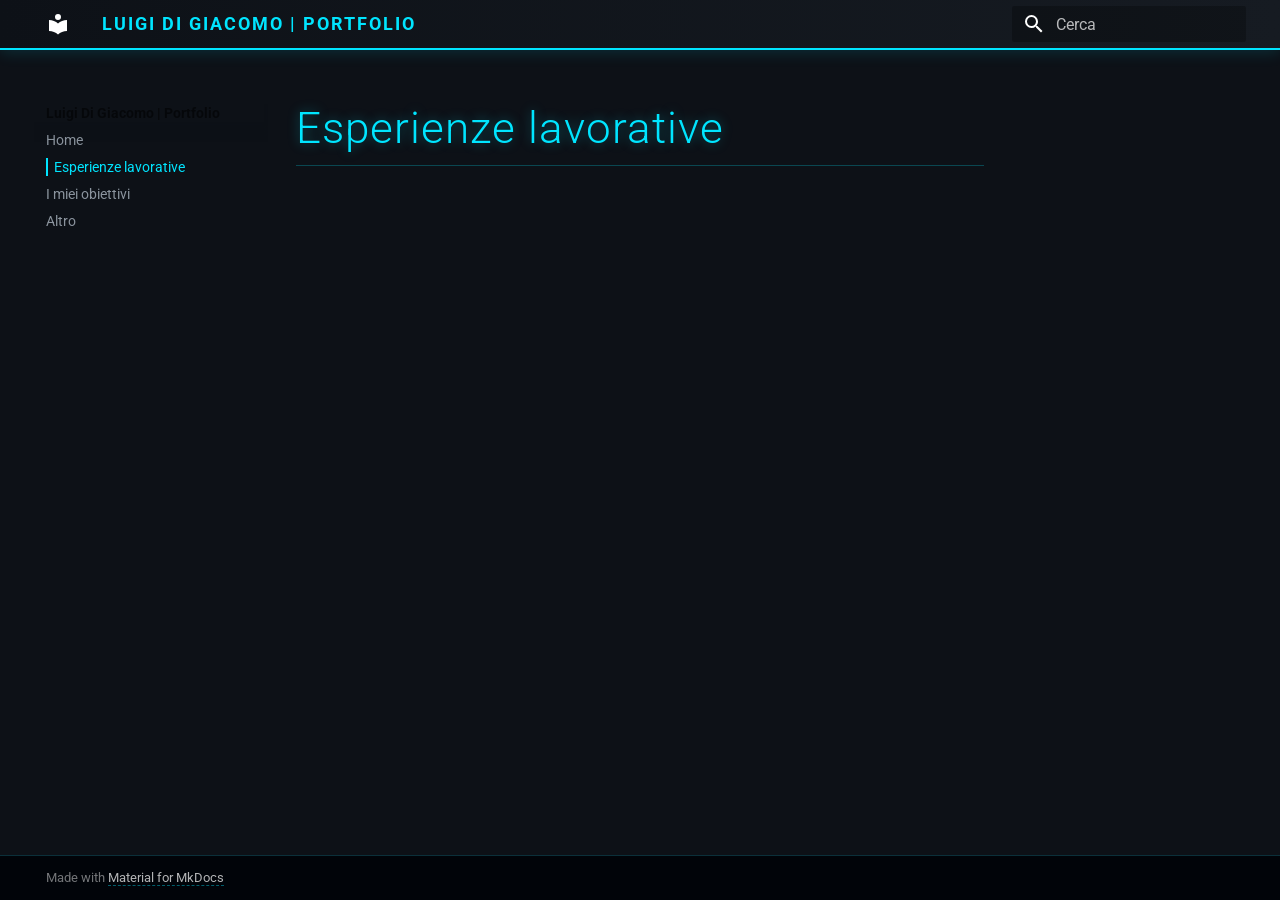
==== esperienze/index.html @ 31516c8a "Deployed  with MkDocs version: 1.6.1" ====
<!doctype html>
<html lang="it" class="no-js">
  <head>
    
      <meta charset="utf-8">
      <meta name="viewport" content="width=device-width,initial-scale=1">
      
      
        <meta name="author" content="Luigi Di Giacomo">
      
      
      
        <link rel="prev" href="..">
      
      
        <link rel="next" href="../obiettivi/">
      
      
        
      
      
      <link rel="icon" href="../assets/images/favicon.png">
      <meta name="generator" content="mkdocs-1.6.1, mkdocs-material-9.7.6">
    
    
      
        <title>Esperienze lavorative - Luigi Di Giacomo | Portfolio</title>
      
    
    
      <link rel="stylesheet" href="../assets/stylesheets/main.484c7ddc.min.css">
      
      


    
    
      
    
    
      
        
        
        <link rel="preconnect" href="https://fonts.gstatic.com" crossorigin>
        <link rel="stylesheet" href="https://fonts.googleapis.com/css?family=Roboto:300,300i,400,400i,700,700i%7CRoboto+Mono:400,400i,700,700i&display=fallback">
        <style>:root{--md-text-font:"Roboto";--md-code-font:"Roboto Mono"}</style>
      
    
    
      <link rel="stylesheet" href="../style.css">
    
    <script>__md_scope=new URL("..",location),__md_hash=e=>[...e].reduce(((e,_)=>(e<<5)-e+_.charCodeAt(0)),0),__md_get=(e,_=localStorage,t=__md_scope)=>JSON.parse(_.getItem(t.pathname+"."+e)),__md_set=(e,_,t=localStorage,a=__md_scope)=>{try{t.setItem(a.pathname+"."+e,JSON.stringify(_))}catch(e){}}</script>
    
      

    
    
  </head>
  
  
    <body dir="ltr">
  
    
    <input class="md-toggle" data-md-toggle="drawer" type="checkbox" id="__drawer" autocomplete="off">
    <input class="md-toggle" data-md-toggle="search" type="checkbox" id="__search" autocomplete="off">
    <label class="md-overlay" for="__drawer"></label>
    <div data-md-component="skip">
      
    </div>
    <div data-md-component="announce">
      
    </div>
    
    
      

  

<header class="md-header md-header--shadow" data-md-component="header">
  <nav class="md-header__inner md-grid" aria-label="Intestazione">
    <a href=".." title="Luigi Di Giacomo | Portfolio" class="md-header__button md-logo" aria-label="Luigi Di Giacomo | Portfolio" data-md-component="logo">
      
  
  <svg xmlns="http://www.w3.org/2000/svg" viewBox="0 0 24 24"><path d="M12 8a3 3 0 0 0 3-3 3 3 0 0 0-3-3 3 3 0 0 0-3 3 3 3 0 0 0 3 3m0 3.54C9.64 9.35 6.5 8 3 8v11c3.5 0 6.64 1.35 9 3.54 2.36-2.19 5.5-3.54 9-3.54V8c-3.5 0-6.64 1.35-9 3.54"/></svg>

    </a>
    <label class="md-header__button md-icon" for="__drawer">
      
      <svg xmlns="http://www.w3.org/2000/svg" viewBox="0 0 24 24"><path d="M3 6h18v2H3zm0 5h18v2H3zm0 5h18v2H3z"/></svg>
    </label>
    <div class="md-header__title" data-md-component="header-title">
      <div class="md-header__ellipsis">
        <div class="md-header__topic">
          <span class="md-ellipsis">
            Luigi Di Giacomo | Portfolio
          </span>
        </div>
        <div class="md-header__topic" data-md-component="header-topic">
          <span class="md-ellipsis">
            
              Esperienze lavorative
            
          </span>
        </div>
      </div>
    </div>
    
    
      <script>var palette=__md_get("__palette");if(palette&&palette.color){if("(prefers-color-scheme)"===palette.color.media){var media=matchMedia("(prefers-color-scheme: light)"),input=document.querySelector(media.matches?"[data-md-color-media='(prefers-color-scheme: light)']":"[data-md-color-media='(prefers-color-scheme: dark)']");palette.color.media=input.getAttribute("data-md-color-media"),palette.color.scheme=input.getAttribute("data-md-color-scheme"),palette.color.primary=input.getAttribute("data-md-color-primary"),palette.color.accent=input.getAttribute("data-md-color-accent")}for(var[key,value]of Object.entries(palette.color))document.body.setAttribute("data-md-color-"+key,value)}</script>
    
    
    
      
      
        <label class="md-header__button md-icon" for="__search">
          
          <svg xmlns="http://www.w3.org/2000/svg" viewBox="0 0 24 24"><path d="M9.5 3A6.5 6.5 0 0 1 16 9.5c0 1.61-.59 3.09-1.56 4.23l.27.27h.79l5 5-1.5 1.5-5-5v-.79l-.27-.27A6.52 6.52 0 0 1 9.5 16 6.5 6.5 0 0 1 3 9.5 6.5 6.5 0 0 1 9.5 3m0 2C7 5 5 7 5 9.5S7 14 9.5 14 14 12 14 9.5 12 5 9.5 5"/></svg>
        </label>
        <div class="md-search" data-md-component="search" role="dialog">
  <label class="md-search__overlay" for="__search"></label>
  <div class="md-search__inner" role="search">
    <form class="md-search__form" name="search">
      <input type="text" class="md-search__input" name="query" aria-label="Cerca" placeholder="Cerca" autocapitalize="off" autocorrect="off" autocomplete="off" spellcheck="false" data-md-component="search-query" required>
      <label class="md-search__icon md-icon" for="__search">
        
        <svg xmlns="http://www.w3.org/2000/svg" viewBox="0 0 24 24"><path d="M9.5 3A6.5 6.5 0 0 1 16 9.5c0 1.61-.59 3.09-1.56 4.23l.27.27h.79l5 5-1.5 1.5-5-5v-.79l-.27-.27A6.52 6.52 0 0 1 9.5 16 6.5 6.5 0 0 1 3 9.5 6.5 6.5 0 0 1 9.5 3m0 2C7 5 5 7 5 9.5S7 14 9.5 14 14 12 14 9.5 12 5 9.5 5"/></svg>
        
        <svg xmlns="http://www.w3.org/2000/svg" viewBox="0 0 24 24"><path d="M20 11v2H8l5.5 5.5-1.42 1.42L4.16 12l7.92-7.92L13.5 5.5 8 11z"/></svg>
      </label>
      <nav class="md-search__options" aria-label="Cerca">
        
        <button type="reset" class="md-search__icon md-icon" title="Cancella" aria-label="Cancella" tabindex="-1">
          
          <svg xmlns="http://www.w3.org/2000/svg" viewBox="0 0 24 24"><path d="M19 6.41 17.59 5 12 10.59 6.41 5 5 6.41 10.59 12 5 17.59 6.41 19 12 13.41 17.59 19 19 17.59 13.41 12z"/></svg>
        </button>
      </nav>
      
    </form>
    <div class="md-search__output">
      <div class="md-search__scrollwrap" tabindex="0" data-md-scrollfix>
        <div class="md-search-result" data-md-component="search-result">
          <div class="md-search-result__meta">
            Inizializza la ricerca
          </div>
          <ol class="md-search-result__list" role="presentation"></ol>
        </div>
      </div>
    </div>
  </div>
</div>
      
    
    
  </nav>
  
</header>
    
    <div class="md-container" data-md-component="container">
      
      
        
          
        
      
      <main class="md-main" data-md-component="main">
        <div class="md-main__inner md-grid">
          
            
              
              <div class="md-sidebar md-sidebar--primary" data-md-component="sidebar" data-md-type="navigation" >
                <div class="md-sidebar__scrollwrap">
                  <div class="md-sidebar__inner">
                    



<nav class="md-nav md-nav--primary" aria-label="Navigazione" data-md-level="0">
  <label class="md-nav__title" for="__drawer">
    <a href=".." title="Luigi Di Giacomo | Portfolio" class="md-nav__button md-logo" aria-label="Luigi Di Giacomo | Portfolio" data-md-component="logo">
      
  
  <svg xmlns="http://www.w3.org/2000/svg" viewBox="0 0 24 24"><path d="M12 8a3 3 0 0 0 3-3 3 3 0 0 0-3-3 3 3 0 0 0-3 3 3 3 0 0 0 3 3m0 3.54C9.64 9.35 6.5 8 3 8v11c3.5 0 6.64 1.35 9 3.54 2.36-2.19 5.5-3.54 9-3.54V8c-3.5 0-6.64 1.35-9 3.54"/></svg>

    </a>
    Luigi Di Giacomo | Portfolio
  </label>
  
  <ul class="md-nav__list" data-md-scrollfix>
    
      
      
  
  
  
  
    <li class="md-nav__item">
      <a href=".." class="md-nav__link">
        
  
  
  <span class="md-ellipsis">
    
  
    Home
  

    
  </span>
  
  

      </a>
    </li>
  

    
      
      
  
  
    
  
  
  
    <li class="md-nav__item md-nav__item--active">
      
      <input class="md-nav__toggle md-toggle" type="checkbox" id="__toc">
      
      
      
      <a href="./" class="md-nav__link md-nav__link--active">
        
  
  
  <span class="md-ellipsis">
    
  
    Esperienze lavorative
  

    
  </span>
  
  

      </a>
      
    </li>
  

    
      
      
  
  
  
  
    <li class="md-nav__item">
      <a href="../obiettivi/" class="md-nav__link">
        
  
  
  <span class="md-ellipsis">
    
  
    I miei obiettivi
  

    
  </span>
  
  

      </a>
    </li>
  

    
      
      
  
  
  
  
    <li class="md-nav__item">
      <a href="../info/" class="md-nav__link">
        
  
  
  <span class="md-ellipsis">
    
  
    Altro
  

    
  </span>
  
  

      </a>
    </li>
  

    
  </ul>
</nav>
                  </div>
                </div>
              </div>
            
            
              
              <div class="md-sidebar md-sidebar--secondary" data-md-component="sidebar" data-md-type="toc" >
                <div class="md-sidebar__scrollwrap">
                  <div class="md-sidebar__inner">
                    

<nav class="md-nav md-nav--secondary" aria-label="Indice">
  
  
  
  
</nav>
                  </div>
                </div>
              </div>
            
          
          
            <div class="md-content" data-md-component="content">
              
              <article class="md-content__inner md-typeset">
                
                  



  <h1>Esperienze lavorative</h1>














                
              </article>
            </div>
          
          
<script>var target=document.getElementById(location.hash.slice(1));target&&target.name&&(target.checked=target.name.startsWith("__tabbed_"))</script>
        </div>
        
      </main>
      
        <footer class="md-footer">
  
  <div class="md-footer-meta md-typeset">
    <div class="md-footer-meta__inner md-grid">
      <div class="md-copyright">
  
  
    Made with
    <a href="https://squidfunk.github.io/mkdocs-material/" target="_blank" rel="noopener">
      Material for MkDocs
    </a>
  
</div>
      
    </div>
  </div>
</footer>
      
    </div>
    <div class="md-dialog" data-md-component="dialog">
      <div class="md-dialog__inner md-typeset"></div>
    </div>
    
    
    
      
      
      <script id="__config" type="application/json">{"annotate": null, "base": "..", "features": [], "search": "../assets/javascripts/workers/search.2c215733.min.js", "tags": null, "translations": {"clipboard.copied": "Copiato", "clipboard.copy": "Copia", "search.result.more.one": "1 altro in questa pagina", "search.result.more.other": "# altri in questa pagina", "search.result.none": "Nessun documento trovato", "search.result.one": "1 documento trovato", "search.result.other": "# documenti trovati", "search.result.placeholder": "Scrivi per iniziare a cercare", "search.result.term.missing": "Non presente", "select.version": "Seleziona la versione"}, "version": null}</script>
    
    
      <script src="../assets/javascripts/bundle.79ae519e.min.js"></script>
      
    
  </body>
</html>
---- assets/stylesheets/main.484c7ddc.min.css ----
@charset "UTF-8";html{-webkit-text-size-adjust:none;-moz-text-size-adjust:none;text-size-adjust:none;box-sizing:border-box}*,:after,:before{box-sizing:inherit}@media (prefers-reduced-motion){*,:after,:before{transition:none!important}}body{margin:0}a,button,input,label{-webkit-tap-highlight-color:transparent}a{color:inherit;text-decoration:none}hr{border:0;box-sizing:initial;display:block;height:.05rem;overflow:visible;padding:0}small{font-size:80%}sub,sup{line-height:1em}img{border-style:none}table{border-collapse:initial;border-spacing:0}td,th{font-weight:400;vertical-align:top}button{background:#0000;border:0;font-family:inherit;font-size:inherit;margin:0;padding:0}input{border:0;outline:none}:root{--md-primary-fg-color:#4051b5;--md-primary-fg-color--light:#5d6cc0;--md-primary-fg-color--dark:#303fa1;--md-primary-bg-color:#fff;--md-primary-bg-color--light:#ffffffb3;--md-accent-fg-color:#526cfe;--md-accent-fg-color--transparent:#526cfe1a;--md-accent-bg-color:#fff;--md-accent-bg-color--light:#ffffffb3}[data-md-color-scheme=default]{color-scheme:light}[data-md-color-scheme=default] img[src$="#gh-dark-mode-only"],[data-md-color-scheme=default] img[src$="#only-dark"]{display:none}:root,[data-md-color-scheme=default]{--md-hue:225deg;--md-default-fg-color:#000000de;--md-default-fg-color--light:#0000008a;--md-default-fg-color--lighter:#00000052;--md-default-fg-color--lightest:#00000012;--md-default-bg-color:#fff;--md-default-bg-color--light:#ffffffb3;--md-default-bg-color--lighter:#ffffff4d;--md-default-bg-color--lightest:#ffffff1f;--md-code-fg-color:#36464e;--md-code-bg-color:#f5f5f5;--md-code-bg-color--light:#f5f5f5b3;--md-code-bg-color--lighter:#f5f5f54d;--md-code-hl-color:#4287ff;--md-code-hl-color--light:#4287ff1a;--md-code-hl-number-color:#d52a2a;--md-code-hl-special-color:#db1457;--md-code-hl-function-color:#a846b9;--md-code-hl-constant-color:#6e59d9;--md-code-hl-keyword-color:#3f6ec6;--md-code-hl-string-color:#1c7d4d;--md-code-hl-name-color:var(--md-code-fg-color);--md-code-hl-operator-color:var(--md-default-fg-color--light);--md-code-hl-punctuation-color:var(--md-default-fg-color--light);--md-code-hl-comment-color:var(--md-default-fg-color--light);--md-code-hl-generic-color:var(--md-default-fg-color--light);--md-code-hl-variable-color:var(--md-default-fg-color--light);--md-typeset-color:var(--md-default-fg-color);--md-typeset-a-color:var(--md-primary-fg-color);--md-typeset-del-color:#f5503d26;--md-typeset-ins-color:#0bd57026;--md-typeset-kbd-color:#fafafa;--md-typeset-kbd-accent-color:#fff;--md-typeset-kbd-border-color:#b8b8b8;--md-typeset-mark-color:#ffff0080;--md-typeset-table-color:#0000001f;--md-typeset-table-color--light:rgba(0,0,0,.035);--md-admonition-fg-color:var(--md-default-fg-color);--md-admonition-bg-color:var(--md-default-bg-color);--md-warning-fg-color:#000000de;--md-warning-bg-color:#ff9;--md-footer-fg-color:#fff;--md-footer-fg-color--light:#ffffffb3;--md-footer-fg-color--lighter:#ffffff73;--md-footer-bg-color:#000000de;--md-footer-bg-color--dark:#00000052;--md-shadow-z1:0 0.2rem 0.5rem #0000000d,0 0 0.05rem #0000001a;--md-shadow-z2:0 0.2rem 0.5rem #0000001a,0 0 0.05rem #00000040;--md-shadow-z3:0 0.2rem 0.5rem #0003,0 0 0.05rem #00000059}.md-icon svg{fill:currentcolor;display:block;height:1.2rem;width:1.2rem}body{-webkit-font-smoothing:antialiased;-moz-osx-font-smoothing:grayscale;--md-text-font-family:var(--md-text-font,_),-apple-system,BlinkMacSystemFont,Helvetica,Arial,sans-serif;--md-code-font-family:var(--md-code-font,_),SFMono-Regular,Consolas,Menlo,monospace}aside,body,input{font-feature-settings:"kern","liga";color:var(--md-typeset-color);font-family:var(--md-text-font-family)}code,kbd,pre{font-feature-settings:"kern";font-family:var(--md-code-font-family)}:root{--md-typeset-table-sort-icon:url('data:image/svg+xml;charset=utf-8,<svg xmlns="http://www.w3.org/2000/svg" viewBox="0 0 24 24"><path d="m18 21-4-4h3V7h-3l4-4 4 4h-3v10h3M2 19v-2h10v2M2 13v-2h7v2M2 7V5h4v2z"/></svg>');--md-typeset-table-sort-icon--asc:url('data:image/svg+xml;charset=utf-8,<svg xmlns="http://www.w3.org/2000/svg" viewBox="0 0 24 24"><path d="M19 17h3l-4 4-4-4h3V3h2M2 17h10v2H2M6 5v2H2V5m0 6h7v2H2z"/></svg>');--md-typeset-table-sort-icon--desc:url('data:image/svg+xml;charset=utf-8,<svg xmlns="http://www.w3.org/2000/svg" viewBox="0 0 24 24"><path d="M19 7h3l-4-4-4 4h3v14h2M2 17h10v2H2M6 5v2H2V5m0 6h7v2H2z"/></svg>')}.md-typeset{-webkit-print-color-adjust:exact;color-adjust:exact;font-size:.8rem;line-height:1.6;overflow-wrap:break-word}@media print{.md-typeset{font-size:.68rem}}.md-typeset blockquote,.md-typeset dl,.md-typeset figure,.md-typeset ol,.md-typeset pre,.md-typeset ul{margin-bottom:1em;margin-top:1em}.md-typeset h1{color:var(--md-default-fg-color--light);font-size:2em;line-height:1.3;margin:0 0 1.25em}.md-typeset h1,.md-typeset h2{font-weight:300;letter-spacing:-.01em}.md-typeset h2{font-size:1.5625em;line-height:1.4;margin:1.6em 0 .64em}.md-typeset h3{font-size:1.25em;font-weight:400;letter-spacing:-.01em;line-height:1.5;margin:1.6em 0 .8em}.md-typeset h2+h3{margin-top:.8em}.md-typeset h4{font-weight:700;letter-spacing:-.01em;margin:1em 0}.md-typeset h5,.md-typeset h6{color:var(--md-default-fg-color--light);font-size:.8em;font-weight:700;letter-spacing:-.01em;margin:1.25em 0}.md-typeset h5{text-transform:uppercase}.md-typeset h5 code{text-transform:none}.md-typeset hr{border-bottom:.05rem solid var(--md-default-fg-color--lightest);display:flow-root;margin:1.5em 0}.md-typeset a{color:var(--md-typeset-a-color);word-break:break-word}.md-typeset a,.md-typeset a:before{transition:color 125ms}.md-typeset a:focus,.md-typeset a:hover{color:var(--md-accent-fg-color)}.md-typeset a:focus code,.md-typeset a:hover code{background-color:var(--md-accent-fg-color--transparent);color:var(--md-accent-fg-color)}.md-typeset a code{color:var(--md-typeset-a-color)}.md-typeset a.focus-visible{outline-color:var(--md-accent-fg-color);outline-offset:.2rem}.md-typeset code,.md-typeset kbd,.md-typeset pre{color:var(--md-code-fg-color);direction:ltr;font-variant-ligatures:none;transition:background-color 125ms}@media print{.md-typeset code,.md-typeset kbd,.md-typeset pre{white-space:pre-wrap}}.md-typeset code{background-color:var(--md-code-bg-color);border-radius:.1rem;-webkit-box-decoration-break:clone;box-decoration-break:clone;font-size:.85em;padding:0 .2941176471em;transition:color 125ms,background-color 125ms;word-break:break-word}.md-typeset code:not(.focus-visible){-webkit-tap-highlight-color:transparent;outline:none}.md-typeset pre{display:flow-root;line-height:1.4;position:relative}.md-typeset pre>code{-webkit-box-decoration-break:slice;box-decoration-break:slice;box-shadow:none;display:block;margin:0;outline-color:var(--md-accent-fg-color);overflow:auto;padding:.7720588235em 1.1764705882em;scrollbar-color:var(--md-default-fg-color--lighter) #0000;scrollbar-width:thin;touch-action:auto;word-break:normal}.md-typeset pre>code:hover{scrollbar-color:var(--md-accent-fg-color) #0000}.md-typeset pre>code::-webkit-scrollbar{height:.2rem;width:.2rem}.md-typeset pre>code::-webkit-scrollbar-thumb{background-color:var(--md-default-fg-color--lighter)}.md-typeset pre>code::-webkit-scrollbar-thumb:hover{background-color:var(--md-accent-fg-color)}.md-typeset kbd{background-color:var(--md-typeset-kbd-color);border-radius:.1rem;box-shadow:0 .1rem 0 .05rem var(--md-typeset-kbd-border-color),0 .1rem 0 var(--md-typeset-kbd-border-color),0 -.1rem .2rem var(--md-typeset-kbd-accent-color) inset;color:var(--md-default-fg-color);display:inline-block;font-size:.75em;padding:0 .6666666667em;vertical-align:text-top;word-break:break-word}.md-typeset mark{background-color:var(--md-typeset-mark-color);-webkit-box-decoration-break:clone;box-decoration-break:clone;color:inherit;word-break:break-word}.md-typeset abbr{cursor:help;text-decoration:none}.md-typeset [data-preview],.md-typeset abbr{border-bottom:.05rem dotted var(--md-default-fg-color--light)}.md-typeset small{opacity:.75}[dir=ltr] .md-typeset sub,[dir=ltr] .md-typeset sup{margin-left:.078125em}[dir=rtl] .md-typeset sub,[dir=rtl] .md-typeset sup{margin-right:.078125em}[dir=ltr] .md-typeset blockquote{padding-left:.6rem}[dir=rtl] .md-typeset blockquote{padding-right:.6rem}[dir=ltr] .md-typeset blockquote{border-left:.2rem solid var(--md-default-fg-color--lighter)}[dir=rtl] .md-typeset blockquote{border-right:.2rem solid var(--md-default-fg-color--lighter)}.md-typeset blockquote{color:var(--md-default-fg-color--light);margin-left:0;margin-right:0}.md-typeset ul{list-style-type:disc}.md-typeset ul[type]{list-style-type:revert-layer}[dir=ltr] .md-typeset ol,[dir=ltr] .md-typeset ul{margin-left:.625em}[dir=rtl] .md-typeset ol,[dir=rtl] .md-typeset ul{margin-right:.625em}.md-typeset ol,.md-typeset ul{padding:0}.md-typeset ol:not([hidden]),.md-typeset ul:not([hidden]){display:flow-root}.md-typeset ol ol,.md-typeset ul ol{list-style-type:lower-alpha}.md-typeset ol ol ol,.md-typeset ul ol ol{list-style-type:lower-roman}.md-typeset ol ol ol ol,.md-typeset ul ol ol ol{list-style-type:upper-alpha}.md-typeset ol ol ol ol ol,.md-typeset ul ol ol ol ol{list-style-type:upper-roman}.md-typeset ol[type],.md-typeset ul[type]{list-style-type:revert-layer}[dir=ltr] .md-typeset ol li,[dir=ltr] .md-typeset ul li{margin-left:1.25em}[dir=rtl] .md-typeset ol li,[dir=rtl] .md-typeset ul li{margin-right:1.25em}.md-typeset ol li,.md-typeset ul li{margin-bottom:.5em}.md-typeset ol li blockquote,.md-typeset ol li p,.md-typeset ul li blockquote,.md-typeset ul li p{margin:.5em 0}.md-typeset ol li:last-child,.md-typeset ul li:last-child{margin-bottom:0}[dir=ltr] .md-typeset ol li ol,[dir=ltr] .md-typeset ol li ul,[dir=ltr] .md-typeset ul li ol,[dir=ltr] .md-typeset ul li ul{margin-left:.625em}[dir=rtl] .md-typeset ol li ol,[dir=rtl] .md-typeset ol li ul,[dir=rtl] .md-typeset ul li ol,[dir=rtl] .md-typeset ul li ul{margin-right:.625em}.md-typeset ol li ol,.md-typeset ol li ul,.md-typeset ul li ol,.md-typeset ul li ul{margin-bottom:.5em;margin-top:.5em}[dir=ltr] .md-typeset dd{margin-left:1.875em}[dir=rtl] .md-typeset dd{margin-right:1.875em}.md-typeset dd{margin-bottom:1.5em;margin-top:1em}.md-typeset img,.md-typeset svg,.md-typeset video{height:auto;max-width:100%}.md-typeset img[align=left]{margin:1em 1em 1em 0}.md-typeset img[align=right]{margin:1em 0 1em 1em}.md-typeset img[align]:only-child{margin-top:0}.md-typeset figure{display:flow-root;margin:1em auto;max-width:100%;text-align:center;width:fit-content}.md-typeset figure img{display:block;margin:0 auto}.md-typeset figcaption{font-style:italic;margin:1em auto;max-width:24rem}.md-typeset iframe{max-width:100%}.md-typeset table:not([class]){background-color:var(--md-default-bg-color);border:.05rem solid var(--md-typeset-table-color);border-radius:.1rem;display:inline-block;font-size:.64rem;max-width:100%;overflow:auto;touch-action:auto}@media print{.md-typeset table:not([class]){display:table}}.md-typeset table:not([class])+*{margin-top:1.5em}.md-typeset table:not([class]) td>:first-child,.md-typeset table:not([class]) th>:first-child{margin-top:0}.md-typeset table:not([class]) td>:last-child,.md-typeset table:not([class]) th>:last-child{margin-bottom:0}.md-typeset table:not([class]) td:not([align]),.md-typeset table:not([class]) th:not([align]){text-align:left}[dir=rtl] .md-typeset table:not([class]) td:not([align]),[dir=rtl] .md-typeset table:not([class]) th:not([align]){text-align:right}.md-typeset table:not([class]) th{font-weight:700;min-width:5rem;padding:.9375em 1.25em;vertical-align:top}.md-typeset table:not([class]) td{border-top:.05rem solid var(--md-typeset-table-color);padding:.9375em 1.25em;vertical-align:top}.md-typeset table:not([class]) tbody tr{transition:background-color 125ms}.md-typeset table:not([class]) tbody tr:hover{background-color:var(--md-typeset-table-color--light);box-shadow:0 .05rem 0 var(--md-default-bg-color) inset}.md-typeset table:not([class]) a{word-break:normal}.md-typeset table th[role=columnheader]{cursor:pointer}[dir=ltr] .md-typeset table th[role=columnheader]:after{margin-left:.5em}[dir=rtl] .md-typeset table th[role=columnheader]:after{margin-right:.5em}.md-typeset table th[role=columnheader]:after{content:"";display:inline-block;height:1.2em;-webkit-mask-image:var(--md-typeset-table-sort-icon);mask-image:var(--md-typeset-table-sort-icon);-webkit-mask-repeat:no-repeat;mask-repeat:no-repeat;-webkit-mask-size:contain;mask-size:contain;transition:background-color 125ms;vertical-align:text-bottom;width:1.2em}.md-typeset table th[role=columnheader]:hover:after{background-color:var(--md-default-fg-color--lighter)}.md-typeset table th[role=columnheader][aria-sort=ascending]:after{background-color:var(--md-default-fg-color--light);-webkit-mask-image:var(--md-typeset-table-sort-icon--asc);mask-image:var(--md-typeset-table-sort-icon--asc)}.md-typeset table th[role=columnheader][aria-sort=descending]:after{background-color:var(--md-default-fg-color--light);-webkit-mask-image:var(--md-typeset-table-sort-icon--desc);mask-image:var(--md-typeset-table-sort-icon--desc)}.md-typeset__scrollwrap{margin:1em -.8rem;overflow-x:auto;touch-action:auto}.md-typeset__table{display:inline-block;margin-bottom:.5em;padding:0 .8rem}@media print{.md-typeset__table{display:block}}html .md-typeset__table table{display:table;margin:0;overflow:hidden;width:100%}@media screen and (max-width:44.984375em){.md-content__inner>pre{margin:1em -.8rem}.md-content__inner>pre code{border-radius:0}}.md-typeset .md-author{border-radius:100%;display:block;flex-shrink:0;height:1.6rem;overflow:hidden;position:relative;transition:color 125ms,transform 125ms;width:1.6rem}.md-typeset .md-author img{display:block}.md-typeset .md-author--more{background:var(--md-default-fg-color--lightest);color:var(--md-default-fg-color--lighter);font-size:.6rem;font-weight:700;line-height:1.6rem;text-align:center}.md-typeset .md-author--long{height:2.4rem;width:2.4rem}.md-typeset a.md-author{transform:scale(1)}.md-typeset a.md-author img{border-radius:100%;filter:grayscale(100%) opacity(75%);transition:filter 125ms}.md-typeset a.md-author:focus,.md-typeset a.md-author:hover{transform:scale(1.1);z-index:1}.md-typeset a.md-author:focus img,.md-typeset a.md-author:hover img{filter:grayscale(0)}.md-banner{background-color:var(--md-footer-bg-color);color:var(--md-footer-fg-color);overflow:auto}@media print{.md-banner{display:none}}.md-banner--warning{background-color:var(--md-warning-bg-color);color:var(--md-warning-fg-color)}.md-banner__inner{font-size:.7rem;margin:.6rem auto;padding:0 .8rem}[dir=ltr] .md-banner__button{float:right}[dir=rtl] .md-banner__button{float:left}.md-banner__button{color:inherit;cursor:pointer;transition:opacity .25s}.no-js .md-banner__button{display:none}.md-banner__button:hover{opacity:.7}html{font-size:125%;height:100%;overflow-x:hidden}@media screen and (min-width:100em){html{font-size:137.5%}}@media screen and (min-width:125em){html{font-size:150%}}body{background-color:var(--md-default-bg-color);display:flex;flex-direction:column;font-size:.5rem;min-height:100%;position:relative;width:100%}@media print{body{display:block}}@media screen and (max-width:59.984375em){body[data-md-scrolllock]{position:fixed}}.md-grid{margin-left:auto;margin-right:auto;max-width:61rem}.md-container{display:flex;flex-direction:column;flex-grow:1}@media print{.md-container{display:block}}.md-main{flex-grow:1}.md-main__inner{display:flex;height:100%;margin-top:1.5rem}.md-ellipsis{overflow:hidden;text-overflow:ellipsis}.md-toggle{display:none}.md-option{height:0;opacity:0;position:absolute;width:0}.md-option:checked+label:not([hidden]){display:block}.md-option.focus-visible+label{outline-color:var(--md-accent-fg-color);outline-style:auto}.md-skip{background-color:var(--md-default-fg-color);border-radius:.1rem;color:var(--md-default-bg-color);font-size:.64rem;margin:.5rem;opacity:0;outline-color:var(--md-accent-fg-color);padding:.3rem .5rem;position:fixed;transform:translateY(.4rem);z-index:-1}.md-skip:focus{opacity:1;transform:translateY(0);transition:transform .25s cubic-bezier(.4,0,.2,1),opacity 175ms 75ms;z-index:10}@page{margin:25mm}:root{--md-clipboard-icon:url('data:image/svg+xml;charset=utf-8,<svg xmlns="http://www.w3.org/2000/svg" viewBox="0 0 24 24"><path d="M19 21H8V7h11m0-2H8a2 2 0 0 0-2 2v14a2 2 0 0 0 2 2h11a2 2 0 0 0 2-2V7a2 2 0 0 0-2-2m-3-4H4a2 2 0 0 0-2 2v14h2V3h12z"/></svg>')}.md-clipboard{border-radius:.1rem;color:var(--md-default-fg-color--lightest);cursor:pointer;height:1.5em;outline-color:var(--md-accent-fg-color);outline-offset:.1rem;transition:color .25s;width:1.5em;z-index:1}@media print{.md-clipboard{display:none}}.md-clipboard:not(.focus-visible){-webkit-tap-highlight-color:transparent;outline:none}:hover>.md-clipboard{color:var(--md-default-fg-color--light)}.md-clipboard:focus,.md-clipboard:hover{color:var(--md-accent-fg-color)}.md-clipboard:after{background-color:currentcolor;content:"";display:block;height:1.125em;margin:0 auto;-webkit-mask-image:var(--md-clipboard-icon);mask-image:var(--md-clipboard-icon);-webkit-mask-position:center;mask-position:center;-webkit-mask-repeat:no-repeat;mask-repeat:no-repeat;-webkit-mask-size:contain;mask-size:contain;width:1.125em}.md-clipboard--inline{cursor:pointer}.md-clipboard--inline code{transition:color .25s,background-color .25s}.md-clipboard--inline:focus code,.md-clipboard--inline:hover code{background-color:var(--md-accent-fg-color--transparent);color:var(--md-accent-fg-color)}:root{--md-code-select-icon:url('data:image/svg+xml;charset=utf-8,<svg xmlns="http://www.w3.org/2000/svg" viewBox="0 0 24 24"><path d="M19 19h-4v2h4c1.1 0 2-.9 2-2v-4h-2m0-12h-4v2h4v4h2V5c0-1.1-.9-2-2-2M5 5h4V3H5c-1.1 0-2 .9-2 2v4h2m0 6H3v4c0 1.1.9 2 2 2h4v-2H5zm2-4h2v2H7zm4 0h2v2h-2zm4 0h2v2h-2zM7 7h2v2H7zm4 0h2v2h-2zm4 0h2v2h-2zm-8 8h2v2H7zm4 0h2v2h-2zm4 0h2v2h-2z"/></svg>');--md-code-copy-icon:url('data:image/svg+xml;charset=utf-8,<svg xmlns="http://www.w3.org/2000/svg" viewBox="0 0 24 24"><path d="M19 21H8V7h11m0-2H8a2 2 0 0 0-2 2v14a2 2 0 0 0 2 2h11a2 2 0 0 0 2-2V7a2 2 0 0 0-2-2m-3-4H4a2 2 0 0 0-2 2v14h2V3h12z"/></svg>')}.md-typeset .md-code__content{display:grid}.md-code__nav{background-color:var(--md-code-bg-color--lighter);border-radius:.1rem;display:flex;gap:.2rem;padding:.2rem;position:absolute;right:.25em;top:.25em;transition:background-color .25s;z-index:1}:hover>.md-code__nav{background-color:var(--md-code-bg-color--light)}.md-code__button{color:var(--md-default-fg-color--lightest);cursor:pointer;display:block;height:1.5em;outline-color:var(--md-accent-fg-color);outline-offset:.1rem;transition:color .25s;width:1.5em}:hover>*>.md-code__button{color:var(--md-default-fg-color--light)}.md-code__button.focus-visible,.md-code__button:hover{color:var(--md-accent-fg-color)}.md-code__button--active{color:var(--md-default-fg-color)!important}.md-code__button:after{background-color:currentcolor;content:"";display:block;height:1.125em;margin:0 auto;-webkit-mask-position:center;mask-position:center;-webkit-mask-repeat:no-repeat;mask-repeat:no-repeat;-webkit-mask-size:contain;mask-size:contain;width:1.125em}.md-code__button[data-md-type=select]:after{-webkit-mask-image:var(--md-code-select-icon);mask-image:var(--md-code-select-icon)}.md-code__button[data-md-type=copy]:after{-webkit-mask-image:var(--md-code-copy-icon);mask-image:var(--md-code-copy-icon)}@keyframes consent{0%{opacity:0;transform:translateY(100%)}to{opacity:1;transform:translateY(0)}}@keyframes overlay{0%{opacity:0}to{opacity:1}}.md-consent__overlay{animation:overlay .25s both;-webkit-backdrop-filter:blur(.1rem);backdrop-filter:blur(.1rem);background-color:#0000008a;height:100%;opacity:1;position:fixed;top:0;width:100%;z-index:5}.md-consent__inner{animation:consent .5s cubic-bezier(.1,.7,.1,1) both;background-color:var(--md-default-bg-color);border:0;border-radius:.1rem;bottom:0;box-shadow:0 0 .2rem #0000001a,0 .2rem .4rem #0003;max-height:100%;overflow:auto;padding:0;position:fixed;width:100%;z-index:5}.md-consent__form{padding:.8rem}.md-consent__settings{display:none;margin:1em 0}input:checked+.md-consent__settings{display:block}.md-consent__controls{margin-bottom:.8rem}.md-typeset .md-consent__controls .md-button{display:inline}@media screen and (max-width:44.984375em){.md-typeset .md-consent__controls .md-button{display:block;margin-top:.4rem;text-align:center;width:100%}}.md-consent label{cursor:pointer}.md-content{flex-grow:1;min-width:0}.md-content__inner{margin:0 .8rem 1.2rem;padding-top:.6rem}@media screen and (min-width:76.25em){[dir=ltr] .md-sidebar--primary:not([hidden])~.md-content>.md-content__inner{margin-left:1.2rem}[dir=ltr] .md-sidebar--secondary:not([hidden])~.md-content>.md-content__inner,[dir=rtl] .md-sidebar--primary:not([hidden])~.md-content>.md-content__inner{margin-right:1.2rem}[dir=rtl] .md-sidebar--secondary:not([hidden])~.md-content>.md-content__inner{margin-left:1.2rem}}.md-content__inner:before{content:"";display:block;height:.4rem}.md-content__inner>:last-child{margin-bottom:0}[dir=ltr] .md-content__button{float:right}[dir=rtl] .md-content__button{float:left}[dir=ltr] .md-content__button{margin-left:.4rem}[dir=rtl] .md-content__button{margin-right:.4rem}.md-content__button{margin:.4rem 0;padding:0}@media print{.md-content__button{display:none}}.md-typeset .md-content__button{color:var(--md-default-fg-color--lighter)}.md-content__button svg{display:inline;vertical-align:top}[dir=rtl] .md-content__button svg{transform:scaleX(-1)}[dir=ltr] .md-dialog{right:.8rem}[dir=rtl] .md-dialog{left:.8rem}.md-dialog{background-color:var(--md-default-fg-color);border-radius:.1rem;bottom:.8rem;box-shadow:var(--md-shadow-z3);min-width:11.1rem;opacity:0;padding:.4rem .6rem;pointer-events:none;position:fixed;transform:translateY(100%);transition:transform 0ms .4s,opacity .4s;z-index:4}@media print{.md-dialog{display:none}}.md-dialog--active{opacity:1;pointer-events:auto;transform:translateY(0);transition:transform .4s cubic-bezier(.075,.85,.175,1),opacity .4s}.md-dialog__inner{color:var(--md-default-bg-color);font-size:.7rem}.md-feedback{margin:2em 0 1em;text-align:center}.md-feedback fieldset{border:none;margin:0;padding:0}.md-feedback__title{font-weight:700;margin:1em auto}.md-feedback__inner{position:relative}.md-feedback__list{display:flex;flex-wrap:wrap;place-content:baseline center;position:relative}.md-feedback__list:hover .md-icon:not(:disabled){color:var(--md-default-fg-color--lighter)}:disabled .md-feedback__list{min-height:1.8rem}.md-feedback__icon{color:var(--md-default-fg-color--light);cursor:pointer;flex-shrink:0;margin:0 .1rem;transition:color 125ms}.md-feedback__icon:not(:disabled).md-icon:hover{color:var(--md-accent-fg-color)}.md-feedback__icon:disabled{color:var(--md-default-fg-color--lightest);pointer-events:none}.md-feedback__note{opacity:0;position:relative;transform:translateY(.4rem);transition:transform .4s cubic-bezier(.1,.7,.1,1),opacity .15s}.md-feedback__note>*{margin:0 auto;max-width:16rem}:disabled .md-feedback__note{opacity:1;transform:translateY(0)}@media print{.md-feedback{display:none}}.md-footer{background-color:var(--md-footer-bg-color);color:var(--md-footer-fg-color)}@media print{.md-footer{display:none}}.md-footer__inner{justify-content:space-between;overflow:auto;padding:.2rem}.md-footer__inner:not([hidden]){display:flex}.md-footer__link{align-items:end;display:flex;flex-grow:0.01;margin-bottom:.4rem;margin-top:1rem;max-width:100%;outline-color:var(--md-accent-fg-color);overflow:hidden;transition:opacity .25s}.md-footer__link:focus,.md-footer__link:hover{opacity:.7}[dir=rtl] .md-footer__link svg{transform:scaleX(-1)}@media screen and (max-width:44.984375em){.md-footer__link--prev{flex-shrink:0}.md-footer__link--prev .md-footer__title{display:none}}[dir=ltr] .md-footer__link--next{margin-left:auto}[dir=rtl] .md-footer__link--next{margin-right:auto}.md-footer__link--next{text-align:right}[dir=rtl] .md-footer__link--next{text-align:left}.md-footer__title{flex-grow:1;font-size:.9rem;margin-bottom:.7rem;max-width:calc(100% - 2.4rem);padding:0 1rem;white-space:nowrap}.md-footer__button{margin:.2rem;padding:.4rem}.md-footer__direction{font-size:.64rem;opacity:.7}.md-footer-meta{background-color:var(--md-footer-bg-color--dark)}.md-footer-meta__inner{display:flex;flex-wrap:wrap;justify-content:space-between;padding:.2rem}html .md-footer-meta.md-typeset a{color:var(--md-footer-fg-color--light)}html .md-footer-meta.md-typeset a:focus,html .md-footer-meta.md-typeset a:hover{color:var(--md-footer-fg-color)}.md-copyright{color:var(--md-footer-fg-color--lighter);font-size:.64rem;margin:auto .6rem;padding:.4rem 0;width:100%}@media screen and (min-width:45em){.md-copyright{width:auto}}.md-copyright__highlight{color:var(--md-footer-fg-color--light)}.md-social{display:inline-flex;gap:.2rem;margin:0 .4rem;padding:.2rem 0 .6rem}@media screen and (min-width:45em){.md-social{padding:.6rem 0}}.md-social__link{display:inline-block;height:1.6rem;text-align:center;width:1.6rem}.md-social__link:before{line-height:1.9}.md-social__link svg{fill:currentcolor;max-height:.8rem;vertical-align:-25%}.md-typeset .md-button{border:.1rem solid;border-radius:.1rem;color:var(--md-primary-fg-color);cursor:pointer;display:inline-block;font-weight:700;padding:.625em 2em;transition:color 125ms,background-color 125ms,border-color 125ms}.md-typeset .md-button--primary{background-color:var(--md-primary-fg-color);border-color:var(--md-primary-fg-color);color:var(--md-primary-bg-color)}.md-typeset .md-button:focus,.md-typeset .md-button:hover{background-color:var(--md-accent-fg-color);border-color:var(--md-accent-fg-color);color:var(--md-accent-bg-color)}[dir=ltr] .md-typeset .md-input{border-top-left-radius:.1rem}[dir=ltr] .md-typeset .md-input,[dir=rtl] .md-typeset .md-input{border-top-right-radius:.1rem}[dir=rtl] .md-typeset .md-input{border-top-left-radius:.1rem}.md-typeset .md-input{border-bottom:.1rem solid var(--md-default-fg-color--lighter);box-shadow:var(--md-shadow-z1);font-size:.8rem;height:1.8rem;padding:0 .6rem;transition:border .25s,box-shadow .25s}.md-typeset .md-input:focus,.md-typeset .md-input:hover{border-bottom-color:var(--md-accent-fg-color);box-shadow:var(--md-shadow-z2)}.md-typeset .md-input--stretch{width:100%}.md-header{background-color:var(--md-primary-fg-color);box-shadow:0 0 .2rem #0000,0 .2rem .4rem #0000;color:var(--md-primary-bg-color);display:block;left:0;position:sticky;right:0;top:0;z-index:4}@media print{.md-header{display:none}}.md-header[hidden]{transform:translateY(-100%);transition:transform .25s cubic-bezier(.8,0,.6,1),box-shadow .25s}.md-header--shadow{box-shadow:0 0 .2rem #0000001a,0 .2rem .4rem #0003;transition:transform .25s cubic-bezier(.1,.7,.1,1),box-shadow .25s}.md-header__inner{align-items:center;display:flex;padding:0 .2rem}.md-header__button{color:currentcolor;cursor:pointer;margin:.2rem;outline-color:var(--md-accent-fg-color);padding:.4rem;position:relative;transition:opacity .25s;vertical-align:middle;z-index:1}.md-header__button:hover{opacity:.7}.md-header__button:not([hidden]){display:inline-block}.md-header__button:not(.focus-visible){-webkit-tap-highlight-color:transparent;outline:none}.md-header__button.md-logo{margin:.2rem;padding:.4rem}@media screen and (max-width:76.234375em){.md-header__button.md-logo{display:none}}.md-header__button.md-logo img,.md-header__button.md-logo svg{fill:currentcolor;display:block;height:1.2rem;width:auto}@media screen and (min-width:60em){.md-header__button[for=__search]{display:none}}.no-js .md-header__button[for=__search]{display:none}[dir=rtl] .md-header__button[for=__search] svg{transform:scaleX(-1)}@media screen and (min-width:76.25em){.md-header__button[for=__drawer]{display:none}}.md-header__topic{display:flex;max-width:100%;position:absolute;transition:transform .4s cubic-bezier(.1,.7,.1,1),opacity .15s;white-space:nowrap}.md-header__topic+.md-header__topic{opacity:0;pointer-events:none;transform:translateX(1.25rem);transition:transform .4s cubic-bezier(1,.7,.1,.1),opacity .15s;z-index:-1}[dir=rtl] .md-header__topic+.md-header__topic{transform:translateX(-1.25rem)}.md-header__topic:first-child{font-weight:700}[dir=ltr] .md-header__title{margin-left:1rem;margin-right:.4rem}[dir=rtl] .md-header__title{margin-left:.4rem;margin-right:1rem}.md-header__title{flex-grow:1;font-size:.9rem;height:2.4rem;line-height:2.4rem}.md-header__title--active .md-header__topic{opacity:0;pointer-events:none;transform:translateX(-1.25rem);transition:transform .4s cubic-bezier(1,.7,.1,.1),opacity .15s;z-index:-1}[dir=rtl] .md-header__title--active .md-header__topic{transform:translateX(1.25rem)}.md-header__title--active .md-header__topic+.md-header__topic{opacity:1;pointer-events:auto;transform:translateX(0);transition:transform .4s cubic-bezier(.1,.7,.1,1),opacity .15s;z-index:0}.md-header__title>.md-header__ellipsis{height:100%;position:relative;width:100%}.md-header__option{display:flex;flex-shrink:0;max-width:100%;transition:max-width 0ms .25s,opacity .25s .25s;white-space:nowrap}[data-md-toggle=search]:checked~.md-header .md-header__option{max-width:0;opacity:0;transition:max-width 0ms,opacity 0ms}.md-header__option>input{bottom:0}.md-header__source{display:none}@media screen and (min-width:60em){[dir=ltr] .md-header__source{margin-left:1rem}[dir=rtl] .md-header__source{margin-right:1rem}.md-header__source{display:block;max-width:11.7rem;width:11.7rem}}@media screen and (min-width:76.25em){[dir=ltr] .md-header__source{margin-left:1.4rem}[dir=rtl] .md-header__source{margin-right:1.4rem}}.md-meta{color:var(--md-default-fg-color--light);font-size:.7rem;line-height:1.3}.md-meta__list{display:inline-flex;flex-wrap:wrap;list-style:none;margin:0;padding:0}.md-meta__item:not(:last-child):after{content:"·";margin-left:.2rem;margin-right:.2rem}.md-meta__link{color:var(--md-typeset-a-color)}.md-meta__link:focus,.md-meta__link:hover{color:var(--md-accent-fg-color)}.md-draft{background-color:#ff1744;border-radius:.125em;color:#fff;display:inline-block;font-weight:700;padding-left:.5714285714em;padding-right:.5714285714em}:root{--md-nav-icon--prev:url('data:image/svg+xml;charset=utf-8,<svg xmlns="http://www.w3.org/2000/svg" viewBox="0 0 24 24"><path d="M20 11v2H8l5.5 5.5-1.42 1.42L4.16 12l7.92-7.92L13.5 5.5 8 11z"/></svg>');--md-nav-icon--next:url('data:image/svg+xml;charset=utf-8,<svg xmlns="http://www.w3.org/2000/svg" viewBox="0 0 24 24"><path d="M8.59 16.58 13.17 12 8.59 7.41 10 6l6 6-6 6z"/></svg>');--md-toc-icon:url('data:image/svg+xml;charset=utf-8,<svg xmlns="http://www.w3.org/2000/svg" viewBox="0 0 24 24"><path d="M3 9h14V7H3zm0 4h14v-2H3zm0 4h14v-2H3zm16 0h2v-2h-2zm0-10v2h2V7zm0 6h2v-2h-2z"/></svg>')}.md-nav{font-size:.7rem;line-height:1.3}.md-nav__title{color:var(--md-default-fg-color--light);display:block;font-weight:700;overflow:hidden;padding:0 .6rem;text-overflow:ellipsis}.md-nav__title .md-nav__button{display:none}.md-nav__title .md-nav__button img{height:100%;width:auto}.md-nav__title .md-nav__button.md-logo img,.md-nav__title .md-nav__button.md-logo svg{fill:currentcolor;display:block;height:2.4rem;max-width:100%;object-fit:contain;width:auto}.md-nav__list{list-style:none;margin:0;padding:0}.md-nav__link{align-items:flex-start;display:flex;gap:.4rem;margin-top:.625em;scroll-snap-align:start;transition:color 125ms}.md-nav__link--passed,.md-nav__link--passed code{color:var(--md-default-fg-color--light)}.md-nav__item .md-nav__link--active,.md-nav__item .md-nav__link--active code{color:var(--md-typeset-a-color)}.md-nav__link .md-ellipsis{position:relative}.md-nav__link .md-ellipsis code{word-break:normal}[dir=ltr] .md-nav__link .md-icon:last-child{margin-left:auto}[dir=rtl] .md-nav__link .md-icon:last-child{margin-right:auto}.md-nav__link .md-typeset{font-size:.7rem;line-height:1.3}.md-nav__link svg{fill:currentcolor;flex-shrink:0;height:1.3em;position:relative}.md-nav__link[for]:focus,.md-nav__link[for]:hover,.md-nav__link[href]:focus,.md-nav__link[href]:hover{color:var(--md-accent-fg-color);cursor:pointer}.md-nav__link[for]:focus code,.md-nav__link[for]:hover code,.md-nav__link[href]:focus code,.md-nav__link[href]:hover code{background-color:var(--md-accent-fg-color--transparent);color:var(--md-accent-fg-color)}.md-nav__link.focus-visible{outline-color:var(--md-accent-fg-color);outline-offset:.2rem}.md-nav--primary .md-nav__link[for=__toc]{display:none}.md-nav--primary .md-nav__link[for=__toc] .md-icon:after{background-color:currentcolor;display:block;height:100%;-webkit-mask-image:var(--md-toc-icon);mask-image:var(--md-toc-icon);width:100%}.md-nav--primary .md-nav__link[for=__toc]~.md-nav{display:none}.md-nav__container>.md-nav__link{margin-top:0}.md-nav__container>.md-nav__link:first-child{flex-grow:1;min-width:0}.md-nav__icon{flex-shrink:0}.md-nav__source{display:none}@media screen and (max-width:76.234375em){.md-nav--primary,.md-nav--primary .md-nav{background-color:var(--md-default-bg-color);display:flex;flex-direction:column;height:100%;left:0;position:absolute;right:0;top:0;z-index:1}.md-nav--primary .md-nav__item,.md-nav--primary .md-nav__title{font-size:.8rem;line-height:1.5}.md-nav--primary .md-nav__title{background-color:var(--md-default-fg-color--lightest);color:var(--md-default-fg-color--light);cursor:pointer;height:5.6rem;line-height:2.4rem;padding:3rem .8rem .2rem;position:relative;white-space:nowrap}[dir=ltr] .md-nav--primary .md-nav__title .md-nav__icon{left:.4rem}[dir=rtl] .md-nav--primary .md-nav__title .md-nav__icon{right:.4rem}.md-nav--primary .md-nav__title .md-nav__icon{display:block;height:1.2rem;margin:.2rem;position:absolute;top:.4rem;width:1.2rem}.md-nav--primary .md-nav__title .md-nav__icon:after{background-color:currentcolor;content:"";display:block;height:100%;-webkit-mask-image:var(--md-nav-icon--prev);mask-image:var(--md-nav-icon--prev);-webkit-mask-position:center;mask-position:center;-webkit-mask-repeat:no-repeat;mask-repeat:no-repeat;-webkit-mask-size:contain;mask-size:contain;width:100%}.md-nav--primary .md-nav__title~.md-nav__list{background-color:var(--md-default-bg-color);box-shadow:0 .05rem 0 var(--md-default-fg-color--lightest) inset;overflow-y:auto;scroll-snap-type:y mandatory;touch-action:pan-y}.md-nav--primary .md-nav__title~.md-nav__list>:first-child{border-top:0}.md-nav--primary .md-nav__title[for=__drawer]{background-color:var(--md-primary-fg-color);color:var(--md-primary-bg-color);font-weight:700}.md-nav--primary .md-nav__title .md-logo{display:block;left:.2rem;margin:.2rem;padding:.4rem;position:absolute;right:.2rem;top:.2rem}.md-nav--primary .md-nav__list{flex:1}.md-nav--primary .md-nav__item{border-top:.05rem solid var(--md-default-fg-color--lightest)}.md-nav--primary .md-nav__item--active>.md-nav__link{color:var(--md-typeset-a-color)}.md-nav--primary .md-nav__item--active>.md-nav__link:focus,.md-nav--primary .md-nav__item--active>.md-nav__link:hover{color:var(--md-accent-fg-color)}.md-nav--primary .md-nav__link{margin-top:0;padding:.6rem .8rem}.md-nav--primary .md-nav__link svg{margin-top:.1em}.md-nav--primary .md-nav__link>.md-nav__link{padding:0}[dir=ltr] .md-nav--primary .md-nav__link .md-nav__icon{margin-right:-.2rem}[dir=rtl] .md-nav--primary .md-nav__link .md-nav__icon{margin-left:-.2rem}.md-nav--primary .md-nav__link .md-nav__icon{font-size:1.2rem;height:1.2rem;width:1.2rem}.md-nav--primary .md-nav__link .md-nav__icon:after{background-color:currentcolor;content:"";display:block;height:100%;-webkit-mask-image:var(--md-nav-icon--next);mask-image:var(--md-nav-icon--next);-webkit-mask-position:center;mask-position:center;-webkit-mask-repeat:no-repeat;mask-repeat:no-repeat;-webkit-mask-size:contain;mask-size:contain;width:100%}[dir=rtl] .md-nav--primary .md-nav__icon:after{transform:scale(-1)}.md-nav--primary .md-nav--secondary .md-nav{background-color:initial;position:static}[dir=ltr] .md-nav--primary .md-nav--secondary .md-nav .md-nav__link{padding-left:1.4rem}[dir=rtl] .md-nav--primary .md-nav--secondary .md-nav .md-nav__link{padding-right:1.4rem}[dir=ltr] .md-nav--primary .md-nav--secondary .md-nav .md-nav .md-nav__link{padding-left:2rem}[dir=rtl] .md-nav--primary .md-nav--secondary .md-nav .md-nav .md-nav__link{padding-right:2rem}[dir=ltr] .md-nav--primary .md-nav--secondary .md-nav .md-nav .md-nav .md-nav__link{padding-left:2.6rem}[dir=rtl] .md-nav--primary .md-nav--secondary .md-nav .md-nav .md-nav .md-nav__link{padding-right:2.6rem}[dir=ltr] .md-nav--primary .md-nav--secondary .md-nav .md-nav .md-nav .md-nav .md-nav__link{padding-left:3.2rem}[dir=rtl] .md-nav--primary .md-nav--secondary .md-nav .md-nav .md-nav .md-nav .md-nav__link{padding-right:3.2rem}.md-nav--secondary{background-color:initial}.md-nav__toggle~.md-nav{display:flex;opacity:0;transform:translateX(100%);transition:transform .25s cubic-bezier(.8,0,.6,1),opacity 125ms 50ms}[dir=rtl] .md-nav__toggle~.md-nav{transform:translateX(-100%)}.md-nav__toggle:checked~.md-nav{opacity:1;transform:translateX(0);transition:transform .25s cubic-bezier(.4,0,.2,1),opacity 125ms 125ms}.md-nav__toggle:checked~.md-nav>.md-nav__list{backface-visibility:hidden}}@media screen and (max-width:59.984375em){.md-nav--primary .md-nav__link[for=__toc]{display:flex}.md-nav--primary .md-nav__link[for=__toc] .md-icon:after{content:""}.md-nav--primary .md-nav__link[for=__toc]+.md-nav__link{display:none}.md-nav--primary .md-nav__link[for=__toc]~.md-nav{display:flex}.md-nav__source{background-color:var(--md-primary-fg-color--dark);color:var(--md-primary-bg-color);display:block;padding:0 .2rem}}@media screen and (min-width:60em) and (max-width:76.234375em){.md-nav--integrated .md-nav__link[for=__toc]{display:flex}.md-nav--integrated .md-nav__link[for=__toc] .md-icon:after{content:""}.md-nav--integrated .md-nav__link[for=__toc]+.md-nav__link{display:none}.md-nav--integrated .md-nav__link[for=__toc]~.md-nav{display:flex}}@media screen and (min-width:60em){.md-nav{margin-bottom:-.4rem}.md-nav--secondary .md-nav__title{background:var(--md-default-bg-color);box-shadow:0 0 .4rem .4rem var(--md-default-bg-color);position:sticky;top:0;z-index:1}.md-nav--secondary .md-nav__title[for=__toc]{scroll-snap-align:start}.md-nav--secondary .md-nav__title .md-nav__icon{display:none}[dir=ltr] .md-nav--secondary .md-nav__list{padding-left:.6rem}[dir=rtl] .md-nav--secondary .md-nav__list{padding-right:.6rem}.md-nav--secondary .md-nav__list{padding-bottom:.4rem}[dir=ltr] .md-nav--secondary .md-nav__item>.md-nav__link{margin-right:.4rem}[dir=rtl] .md-nav--secondary .md-nav__item>.md-nav__link{margin-left:.4rem}}@media screen and (min-width:76.25em){.md-nav{margin-bottom:-.4rem;transition:max-height .25s cubic-bezier(.86,0,.07,1)}.md-nav--primary .md-nav__title{background:var(--md-default-bg-color);box-shadow:0 0 .4rem .4rem var(--md-default-bg-color);position:sticky;top:0;z-index:1}.md-nav--primary .md-nav__title[for=__drawer]{scroll-snap-align:start}.md-nav--primary .md-nav__title .md-nav__icon{display:none}[dir=ltr] .md-nav--primary .md-nav__list{padding-left:.6rem}[dir=rtl] .md-nav--primary .md-nav__list{padding-right:.6rem}.md-nav--primary .md-nav__list{padding-bottom:.4rem}[dir=ltr] .md-nav--primary .md-nav__item>.md-nav__link{margin-right:.4rem}[dir=rtl] .md-nav--primary .md-nav__item>.md-nav__link{margin-left:.4rem}.md-nav__toggle~.md-nav{display:grid;grid-template-rows:minmax(.4rem,0fr);opacity:0;transition:grid-template-rows .25s cubic-bezier(.86,0,.07,1),opacity .25s,visibility 0ms .25s;visibility:collapse}.md-nav__toggle~.md-nav>.md-nav__list{overflow:hidden}.md-nav__toggle.md-toggle--indeterminate~.md-nav,.md-nav__toggle:checked~.md-nav{grid-template-rows:minmax(.4rem,1fr);opacity:1;transition:grid-template-rows .25s cubic-bezier(.86,0,.07,1),opacity .15s .1s,visibility 0ms;visibility:visible}.md-nav__toggle.md-toggle--indeterminate~.md-nav{transition:none}.md-nav__item--nested>.md-nav>.md-nav__title{display:none}.md-nav__item--section{display:block;margin:1.25em 0}.md-nav__item--section:last-child{margin-bottom:0}.md-nav__item--section>.md-nav__link{font-weight:700}.md-nav__item--section>.md-nav__link[for]{color:var(--md-default-fg-color--light)}.md-nav__item--section>.md-nav__link:not(.md-nav__container){pointer-events:none}.md-nav__item--section>.md-nav__link .md-icon,.md-nav__item--section>.md-nav__link>[for]{display:none}[dir=ltr] .md-nav__item--section>.md-nav{margin-left:-.6rem}[dir=rtl] .md-nav__item--section>.md-nav{margin-right:-.6rem}.md-nav__item--section>.md-nav{display:block;opacity:1;visibility:visible}.md-nav__item--section>.md-nav>.md-nav__list>.md-nav__item{padding:0}.md-nav__icon{border-radius:100%;height:.9rem;transition:background-color .25s;width:.9rem}.md-nav__icon:hover{background-color:var(--md-accent-fg-color--transparent)}.md-nav__icon:after{background-color:currentcolor;border-radius:100%;content:"";display:inline-block;height:100%;-webkit-mask-image:var(--md-nav-icon--next);mask-image:var(--md-nav-icon--next);-webkit-mask-position:center;mask-position:center;-webkit-mask-repeat:no-repeat;mask-repeat:no-repeat;-webkit-mask-size:contain;mask-size:contain;transition:transform .25s;vertical-align:-.1rem;width:100%}[dir=rtl] .md-nav__icon:after{transform:rotate(180deg)}.md-nav__item--nested .md-nav__toggle:checked~.md-nav__link .md-nav__icon:after,.md-nav__item--nested .md-toggle--indeterminate~.md-nav__link .md-nav__icon:after{transform:rotate(90deg)}.md-nav--lifted>.md-nav__list>.md-nav__item,.md-nav--lifted>.md-nav__title{display:none}.md-nav--lifted>.md-nav__list>.md-nav__item--active{display:block}.md-nav--lifted>.md-nav__list>.md-nav__item--active>.md-nav__link{background:var(--md-default-bg-color);box-shadow:0 0 .4rem .4rem var(--md-default-bg-color);margin-top:0;position:sticky;top:0;z-index:1}.md-nav--lifted>.md-nav__list>.md-nav__item--active>.md-nav__link:not(.md-nav__container){pointer-events:none}.md-nav--lifted>.md-nav__list>.md-nav__item--active.md-nav__item--section{margin:0}[dir=ltr] .md-nav--lifted>.md-nav__list>.md-nav__item>.md-nav:not(.md-nav--secondary){margin-left:-.6rem}[dir=rtl] .md-nav--lifted>.md-nav__list>.md-nav__item>.md-nav:not(.md-nav--secondary){margin-right:-.6rem}.md-nav--lifted>.md-nav__list>.md-nav__item>[for]{color:var(--md-default-fg-color--light)}.md-nav--lifted .md-nav[data-md-level="1"]{grid-template-rows:minmax(.4rem,1fr);opacity:1;visibility:visible}[dir=ltr] .md-nav--integrated>.md-nav__list>.md-nav__item--active .md-nav--secondary{border-left:.05rem solid var(--md-primary-fg-color)}[dir=rtl] .md-nav--integrated>.md-nav__list>.md-nav__item--active .md-nav--secondary{border-right:.05rem solid var(--md-primary-fg-color)}.md-nav--integrated>.md-nav__list>.md-nav__item--active .md-nav--secondary{display:block;margin-bottom:1.25em;opacity:1;visibility:visible}.md-nav--integrated>.md-nav__list>.md-nav__item--active .md-nav--secondary>.md-nav__list{overflow:visible;padding-bottom:0}.md-nav--integrated>.md-nav__list>.md-nav__item--active .md-nav--secondary>.md-nav__title{display:none}}.md-pagination{font-size:.8rem;font-weight:700;gap:.4rem}.md-pagination,.md-pagination>*{align-items:center;display:flex;justify-content:center}.md-pagination>*{border-radius:.2rem;height:1.8rem;min-width:1.8rem;text-align:center}.md-pagination__current{background-color:var(--md-default-fg-color--lightest);color:var(--md-default-fg-color--light)}.md-pagination__link{transition:color 125ms,background-color 125ms}.md-pagination__link:focus,.md-pagination__link:hover{background-color:var(--md-accent-fg-color--transparent);color:var(--md-accent-fg-color)}.md-pagination__link:focus svg,.md-pagination__link:hover svg{color:var(--md-accent-fg-color)}.md-pagination__link.focus-visible{outline-color:var(--md-accent-fg-color);outline-offset:.2rem}.md-pagination__link svg{fill:currentcolor;color:var(--md-default-fg-color--lighter);display:block;max-height:100%;width:1.2rem}:root{--md-path-icon:url('data:image/svg+xml;charset=utf-8,<svg xmlns="http://www.w3.org/2000/svg" viewBox="0 0 24 24"><path d="M8.59 16.58 13.17 12 8.59 7.41 10 6l6 6-6 6z"/></svg>')}.md-path{font-size:.7rem;margin:0 .8rem;overflow:auto;padding-top:1.2rem}.md-path:not([hidden]){display:block}@media screen and (min-width:76.25em){.md-path{margin:0 1.2rem}}.md-path__list{align-items:center;display:flex;gap:.2rem;list-style:none;margin:0;padding:0}.md-path__item:not(:first-child){display:inline-flex;gap:.2rem;white-space:nowrap}.md-path__item:not(:first-child):before{background-color:var(--md-default-fg-color--lighter);content:"";display:inline;height:.8rem;-webkit-mask-image:var(--md-path-icon);mask-image:var(--md-path-icon);width:.8rem}.md-path__link{align-items:center;color:var(--md-default-fg-color--light);display:flex}.md-path__link:focus,.md-path__link:hover{color:var(--md-accent-fg-color)}:root{--md-post-pin-icon:url('data:image/svg+xml;charset=utf-8,<svg xmlns="http://www.w3.org/2000/svg" viewBox="0 0 24 24"><path d="M16 12V4h1V2H7v2h1v8l-2 2v2h5.2v6h1.6v-6H18v-2z"/></svg>')}.md-post__back{border-bottom:.05rem solid var(--md-default-fg-color--lightest);margin-bottom:1.2rem;padding-bottom:1.2rem}@media screen and (max-width:76.234375em){.md-post__back{display:none}}[dir=rtl] .md-post__back svg{transform:scaleX(-1)}.md-post__authors{display:flex;flex-direction:column;gap:.6rem;margin:0 .6rem 1.2rem}.md-post .md-post__meta a{transition:color 125ms}.md-post .md-post__meta a:focus,.md-post .md-post__meta a:hover{color:var(--md-accent-fg-color)}.md-post__title{color:var(--md-default-fg-color--light);font-weight:700}.md-post--excerpt{margin-bottom:3.2rem}.md-post--excerpt .md-post__header{align-items:center;display:flex;gap:.6rem;min-height:1.6rem}.md-post--excerpt .md-post__authors{align-items:center;display:inline-flex;flex-direction:row;gap:.2rem;margin:0;min-height:2.4rem}[dir=ltr] .md-post--excerpt .md-post__meta .md-meta__list{margin-right:.4rem}[dir=rtl] .md-post--excerpt .md-post__meta .md-meta__list{margin-left:.4rem}.md-post--excerpt .md-post__content>:first-child{--md-scroll-margin:6rem;margin-top:0}.md-post>.md-nav--secondary{margin:1em 0}.md-pin{background:var(--md-default-fg-color--lightest);border-radius:1rem;margin-top:-.05rem;padding:.2rem}.md-pin:after{background-color:currentcolor;content:"";display:block;height:.6rem;margin:0 auto;-webkit-mask-image:var(--md-post-pin-icon);mask-image:var(--md-post-pin-icon);-webkit-mask-position:center;mask-position:center;-webkit-mask-repeat:no-repeat;mask-repeat:no-repeat;-webkit-mask-size:contain;mask-size:contain;width:.6rem}.md-profile{align-items:center;display:flex;font-size:.7rem;gap:.6rem;line-height:1.4;width:100%}.md-profile__description{flex-grow:1}.md-content--post{display:flex}@media screen and (max-width:76.234375em){.md-content--post{flex-flow:column-reverse}}.md-content--post>.md-content__inner{flex-grow:1;min-width:0}@media screen and (min-width:76.25em){[dir=ltr] .md-content--post>.md-content__inner{margin-left:1.2rem}[dir=rtl] .md-content--post>.md-content__inner{margin-right:1.2rem}}@media screen and (max-width:76.234375em){.md-sidebar.md-sidebar--post{padding:0;position:static;width:100%}.md-sidebar.md-sidebar--post .md-sidebar__scrollwrap{overflow:visible}.md-sidebar.md-sidebar--post .md-sidebar__inner{padding:0}.md-sidebar.md-sidebar--post .md-post__meta{margin-left:.6rem;margin-right:.6rem}.md-sidebar.md-sidebar--post .md-nav__item{border:none;display:inline}.md-sidebar.md-sidebar--post .md-nav__list{display:inline-flex;flex-wrap:wrap;gap:.6rem;padding-bottom:.6rem;padding-top:.6rem}.md-sidebar.md-sidebar--post .md-nav__link{padding:0}.md-sidebar.md-sidebar--post .md-nav{height:auto;margin-bottom:0;position:static}}:root{--md-progress-value:0;--md-progress-delay:400ms}.md-progress{background:var(--md-primary-bg-color);height:.075rem;opacity:min(clamp(0,var(--md-progress-value),1),clamp(0,100 - var(--md-progress-value),1));position:fixed;top:0;transform:scaleX(calc(var(--md-progress-value)*1%));transform-origin:left;transition:transform .5s cubic-bezier(.19,1,.22,1),opacity .25s var(--md-progress-delay);width:100%;z-index:4}:root{--md-search-result-icon:url('data:image/svg+xml;charset=utf-8,<svg xmlns="http://www.w3.org/2000/svg" viewBox="0 0 24 24"><path d="M14 2H6a2 2 0 0 0-2 2v16a2 2 0 0 0 2 2h7c-.41-.25-.8-.56-1.14-.9-.33-.33-.61-.7-.86-1.1H6V4h7v5h5v1.18c.71.16 1.39.43 2 .82V8zm6.31 16.9c1.33-2.11.69-4.9-1.4-6.22-2.11-1.33-4.91-.68-6.22 1.4-1.34 2.11-.69 4.89 1.4 6.22 1.46.93 3.32.93 4.79.02L22 23.39 23.39 22zm-3.81.1a2.5 2.5 0 0 1-2.5-2.5 2.5 2.5 0 0 1 2.5-2.5 2.5 2.5 0 0 1 2.5 2.5 2.5 2.5 0 0 1-2.5 2.5"/></svg>')}.md-search{position:relative}@media screen and (min-width:60em){.md-search{padding:.2rem 0}}.no-js .md-search{display:none}.md-search__overlay{opacity:0;z-index:1}@media screen and (max-width:59.984375em){[dir=ltr] .md-search__overlay{left:-2.2rem}[dir=rtl] .md-search__overlay{right:-2.2rem}.md-search__overlay{background-color:var(--md-default-bg-color);border-radius:1rem;height:2rem;overflow:hidden;pointer-events:none;position:absolute;top:-1rem;transform-origin:center;transition:transform .3s .1s,opacity .2s .2s;width:2rem}[data-md-toggle=search]:checked~.md-header .md-search__overlay{opacity:1;transition:transform .4s,opacity .1s}}@media screen and (min-width:60em){[dir=ltr] .md-search__overlay{left:0}[dir=rtl] .md-search__overlay{right:0}.md-search__overlay{background-color:#0000008a;cursor:pointer;height:0;position:fixed;top:0;transition:width 0ms .25s,height 0ms .25s,opacity .25s;width:0}[data-md-toggle=search]:checked~.md-header .md-search__overlay{height:200vh;opacity:1;transition:width 0ms,height 0ms,opacity .25s;width:100%}}@media screen and (max-width:29.984375em){[data-md-toggle=search]:checked~.md-header .md-search__overlay{transform:scale(45)}}@media screen and (min-width:30em) and (max-width:44.984375em){[data-md-toggle=search]:checked~.md-header .md-search__overlay{transform:scale(60)}}@media screen and (min-width:45em) and (max-width:59.984375em){[data-md-toggle=search]:checked~.md-header .md-search__overlay{transform:scale(75)}}.md-search__inner{backface-visibility:hidden}@media screen and (max-width:59.984375em){[dir=ltr] .md-search__inner{left:0}[dir=rtl] .md-search__inner{right:0}.md-search__inner{height:0;opacity:0;overflow:hidden;position:fixed;top:0;transform:translateX(5%);transition:width 0ms .3s,height 0ms .3s,transform .15s cubic-bezier(.4,0,.2,1) .15s,opacity .15s .15s;width:0;z-index:2}[dir=rtl] .md-search__inner{transform:translateX(-5%)}[data-md-toggle=search]:checked~.md-header .md-search__inner{height:100%;opacity:1;transform:translateX(0);transition:width 0ms 0ms,height 0ms 0ms,transform .15s cubic-bezier(.1,.7,.1,1) .15s,opacity .15s .15s;width:100%}}@media screen and (min-width:60em){[dir=ltr] .md-search__inner{float:right}[dir=rtl] .md-search__inner{float:left}.md-search__inner{padding:.1rem 0;position:relative;transition:width .25s cubic-bezier(.1,.7,.1,1);width:11.7rem}}@media screen and (min-width:60em) and (max-width:76.234375em){[data-md-toggle=search]:checked~.md-header .md-search__inner{width:23.4rem}}@media screen and (min-width:76.25em){[data-md-toggle=search]:checked~.md-header .md-search__inner{width:34.4rem}}.md-search__form{background-color:var(--md-default-bg-color);box-shadow:0 0 .6rem #0000;height:2.4rem;position:relative;transition:color .25s,background-color .25s;z-index:2}@media screen and (min-width:60em){.md-search__form{background-color:#00000042;border-radius:.1rem;height:1.8rem}.md-search__form:hover{background-color:#ffffff1f}}[data-md-toggle=search]:checked~.md-header .md-search__form{background-color:var(--md-default-bg-color);border-radius:.1rem .1rem 0 0;box-shadow:0 0 .6rem #00000012;color:var(--md-default-fg-color)}[dir=ltr] .md-search__input{padding-left:3.6rem;padding-right:2.2rem}[dir=rtl] .md-search__input{padding-left:2.2rem;padding-right:3.6rem}.md-search__input{background:#0000;font-size:.9rem;height:100%;position:relative;text-overflow:ellipsis;width:100%;z-index:2}.md-search__input::placeholder{transition:color .25s}.md-search__input::placeholder,.md-search__input~.md-search__icon{color:var(--md-default-fg-color--light)}.md-search__input::-ms-clear{display:none}@media screen and (max-width:59.984375em){.md-search__input{font-size:.9rem;height:2.4rem;width:100%}}@media screen and (min-width:60em){[dir=ltr] .md-search__input{padding-left:2.2rem}[dir=rtl] .md-search__input{padding-right:2.2rem}.md-search__input{color:inherit;font-size:.8rem}.md-search__input::placeholder{color:var(--md-primary-bg-color--light)}.md-search__input+.md-search__icon{color:var(--md-primary-bg-color)}[data-md-toggle=search]:checked~.md-header .md-search__input{text-overflow:clip}[data-md-toggle=search]:checked~.md-header .md-search__input+.md-search__icon{color:var(--md-default-fg-color--light)}[data-md-toggle=search]:checked~.md-header .md-search__input::placeholder{color:#0000}}.md-search__icon{cursor:pointer;display:inline-block;height:1.2rem;transition:color .25s,opacity .25s;width:1.2rem}.md-search__icon:hover{opacity:.7}[dir=ltr] .md-search__icon[for=__search]{left:.5rem}[dir=rtl] .md-search__icon[for=__search]{right:.5rem}.md-search__icon[for=__search]{position:absolute;top:.3rem;z-index:2}[dir=rtl] .md-search__icon[for=__search] svg{transform:scaleX(-1)}@media screen and (max-width:59.984375em){[dir=ltr] .md-search__icon[for=__search]{left:.8rem}[dir=rtl] .md-search__icon[for=__search]{right:.8rem}.md-search__icon[for=__search]{top:.6rem}.md-search__icon[for=__search] svg:first-child{display:none}}@media screen and (min-width:60em){.md-search__icon[for=__search]{pointer-events:none}.md-search__icon[for=__search] svg:last-child{display:none}}[dir=ltr] .md-search__options{right:.5rem}[dir=rtl] .md-search__options{left:.5rem}.md-search__options{pointer-events:none;position:absolute;top:.3rem;z-index:2}@media screen and (max-width:59.984375em){[dir=ltr] .md-search__options{right:.8rem}[dir=rtl] .md-search__options{left:.8rem}.md-search__options{top:.6rem}}[dir=ltr] .md-search__options>.md-icon{margin-left:.2rem}[dir=rtl] .md-search__options>.md-icon{margin-right:.2rem}.md-search__options>.md-icon{color:var(--md-default-fg-color--light);opacity:0;transform:scale(.75);transition:transform .15s cubic-bezier(.1,.7,.1,1),opacity .15s}.md-search__options>.md-icon:not(.focus-visible){-webkit-tap-highlight-color:transparent;outline:none}[data-md-toggle=search]:checked~.md-header .md-search__input:valid~.md-search__options>.md-icon{opacity:1;pointer-events:auto;transform:scale(1)}[data-md-toggle=search]:checked~.md-header .md-search__input:valid~.md-search__options>.md-icon:hover{opacity:.7}[dir=ltr] .md-search__suggest{padding-left:3.6rem;padding-right:2.2rem}[dir=rtl] .md-search__suggest{padding-left:2.2rem;padding-right:3.6rem}.md-search__suggest{align-items:center;color:var(--md-default-fg-color--lighter);display:flex;font-size:.9rem;height:100%;opacity:0;position:absolute;top:0;transition:opacity 50ms;white-space:nowrap;width:100%}@media screen and (min-width:60em){[dir=ltr] .md-search__suggest{padding-left:2.2rem}[dir=rtl] .md-search__suggest{padding-right:2.2rem}.md-search__suggest{font-size:.8rem}}[data-md-toggle=search]:checked~.md-header .md-search__suggest{opacity:1;transition:opacity .3s .1s}[dir=ltr] .md-search__output{border-bottom-left-radius:.1rem}[dir=ltr] .md-search__output,[dir=rtl] .md-search__output{border-bottom-right-radius:.1rem}[dir=rtl] .md-search__output{border-bottom-left-radius:.1rem}.md-search__output{overflow:hidden;position:absolute;width:100%;z-index:1}@media screen and (max-width:59.984375em){.md-search__output{bottom:0;top:2.4rem}}@media screen and (min-width:60em){.md-search__output{opacity:0;top:1.9rem;transition:opacity .4s}[data-md-toggle=search]:checked~.md-header .md-search__output{box-shadow:var(--md-shadow-z3);opacity:1}}.md-search__scrollwrap{backface-visibility:hidden;background-color:var(--md-default-bg-color);height:100%;overflow-y:auto;touch-action:pan-y}@media (-webkit-max-device-pixel-ratio:1),(max-resolution:1dppx){.md-search__scrollwrap{transform:translateZ(0)}}@media screen and (min-width:60em) and (max-width:76.234375em){.md-search__scrollwrap{width:23.4rem}}@media screen and (min-width:76.25em){.md-search__scrollwrap{width:34.4rem}}@media screen and (min-width:60em){.md-search__scrollwrap{max-height:0;scrollbar-color:var(--md-default-fg-color--lighter) #0000;scrollbar-width:thin}[data-md-toggle=search]:checked~.md-header .md-search__scrollwrap{max-height:75vh}.md-search__scrollwrap:hover{scrollbar-color:var(--md-accent-fg-color) #0000}.md-search__scrollwrap::-webkit-scrollbar{height:.2rem;width:.2rem}.md-search__scrollwrap::-webkit-scrollbar-thumb{background-color:var(--md-default-fg-color--lighter)}.md-search__scrollwrap::-webkit-scrollbar-thumb:hover{background-color:var(--md-accent-fg-color)}}.md-search-result{color:var(--md-default-fg-color);word-break:break-word}.md-search-result__meta{background-color:var(--md-default-fg-color--lightest);color:var(--md-default-fg-color--light);font-size:.64rem;line-height:1.8rem;padding:0 .8rem;scroll-snap-align:start}@media screen and (min-width:60em){[dir=ltr] .md-search-result__meta{padding-left:2.2rem}[dir=rtl] .md-search-result__meta{padding-right:2.2rem}}.md-search-result__list{list-style:none;margin:0;padding:0;-webkit-user-select:none;user-select:none}.md-search-result__item{box-shadow:0 -.05rem var(--md-default-fg-color--lightest)}.md-search-result__item:first-child{box-shadow:none}.md-search-result__link{display:block;outline:none;scroll-snap-align:start;transition:background-color .25s}.md-search-result__link:focus,.md-search-result__link:hover{background-color:var(--md-accent-fg-color--transparent)}.md-search-result__link:last-child p:last-child{margin-bottom:.6rem}.md-search-result__more>summary{cursor:pointer;display:block;outline:none;position:sticky;scroll-snap-align:start;top:0;z-index:1}.md-search-result__more>summary::marker{display:none}.md-search-result__more>summary::-webkit-details-marker{display:none}.md-search-result__more>summary>div{color:var(--md-typeset-a-color);font-size:.64rem;padding:.75em .8rem;transition:color .25s,background-color .25s}@media screen and (min-width:60em){[dir=ltr] .md-search-result__more>summary>div{padding-left:2.2rem}[dir=rtl] .md-search-result__more>summary>div{padding-right:2.2rem}}.md-search-result__more>summary:focus>div,.md-search-result__more>summary:hover>div{background-color:var(--md-accent-fg-color--transparent);color:var(--md-accent-fg-color)}.md-search-result__more[open]>summary{background-color:var(--md-default-bg-color)}.md-search-result__article{overflow:hidden;padding:0 .8rem;position:relative}@media screen and (min-width:60em){[dir=ltr] .md-search-result__article{padding-left:2.2rem}[dir=rtl] .md-search-result__article{padding-right:2.2rem}}[dir=ltr] .md-search-result__icon{left:0}[dir=rtl] .md-search-result__icon{right:0}.md-search-result__icon{color:var(--md-default-fg-color--light);height:1.2rem;margin:.5rem;position:absolute;width:1.2rem}@media screen and (max-width:59.984375em){.md-search-result__icon{display:none}}.md-search-result__icon:after{background-color:currentcolor;content:"";display:inline-block;height:100%;-webkit-mask-image:var(--md-search-result-icon);mask-image:var(--md-search-result-icon);-webkit-mask-position:center;mask-position:center;-webkit-mask-repeat:no-repeat;mask-repeat:no-repeat;-webkit-mask-size:contain;mask-size:contain;width:100%}[dir=rtl] .md-search-result__icon:after{transform:scaleX(-1)}.md-search-result .md-typeset{color:var(--md-default-fg-color--light);font-size:.64rem;line-height:1.6}.md-search-result .md-typeset h1{color:var(--md-default-fg-color);font-size:.8rem;font-weight:400;line-height:1.4;margin:.55rem 0}.md-search-result .md-typeset h1 mark{text-decoration:none}.md-search-result .md-typeset h2{color:var(--md-default-fg-color);font-size:.64rem;font-weight:700;line-height:1.6;margin:.5em 0}.md-search-result .md-typeset h2 mark{text-decoration:none}.md-search-result__terms{color:var(--md-default-fg-color);display:block;font-size:.64rem;font-style:italic;margin:.5em 0}.md-search-result mark{background-color:initial;color:var(--md-accent-fg-color);text-decoration:underline}.md-select{position:relative;z-index:1}.md-select__inner{background-color:var(--md-default-bg-color);border-radius:.1rem;box-shadow:var(--md-shadow-z2);color:var(--md-default-fg-color);left:50%;margin-top:.2rem;max-height:0;opacity:0;position:absolute;top:calc(100% - .2rem);transform:translate3d(-50%,.3rem,0);transition:transform .25s 375ms,opacity .25s .25s,max-height 0ms .5s}.md-select:focus-within .md-select__inner,.md-select:hover .md-select__inner{max-height:10rem;opacity:1;transform:translate3d(-50%,0,0);transition:transform .25s cubic-bezier(.1,.7,.1,1),opacity .25s,max-height 0ms}.md-select__inner:after{border-bottom:.2rem solid #0000;border-bottom-color:var(--md-default-bg-color);border-left:.2rem solid #0000;border-right:.2rem solid #0000;border-top:0;content:"";height:0;left:50%;margin-left:-.2rem;margin-top:-.2rem;position:absolute;top:0;width:0}.md-select__list{border-radius:.1rem;font-size:.8rem;list-style-type:none;margin:0;max-height:inherit;overflow:auto;padding:0}.md-select__item{line-height:1.8rem}[dir=ltr] .md-select__link{padding-left:.6rem;padding-right:1.2rem}[dir=rtl] .md-select__link{padding-left:1.2rem;padding-right:.6rem}.md-select__link{cursor:pointer;display:block;outline:none;scroll-snap-align:start;transition:background-color .25s,color .25s;width:100%}.md-select__link:focus,.md-select__link:hover{color:var(--md-accent-fg-color)}.md-select__link:focus{background-color:var(--md-default-fg-color--lightest)}.md-sidebar{align-self:flex-start;flex-shrink:0;padding:1.2rem 0;position:sticky;top:2.4rem;width:12.1rem}@media print{.md-sidebar{display:none}}@media screen and (max-width:76.234375em){[dir=ltr] .md-sidebar--primary{left:-12.1rem}[dir=rtl] .md-sidebar--primary{right:-12.1rem}.md-sidebar--primary{background-color:var(--md-default-bg-color);display:block;height:100%;position:fixed;top:0;transform:translateX(0);transition:transform .25s cubic-bezier(.4,0,.2,1),box-shadow .25s;width:12.1rem;z-index:5}[data-md-toggle=drawer]:checked~.md-container .md-sidebar--primary{box-shadow:var(--md-shadow-z3);transform:translateX(12.1rem)}[dir=rtl] [data-md-toggle=drawer]:checked~.md-container .md-sidebar--primary{transform:translateX(-12.1rem)}.md-sidebar--primary .md-sidebar__scrollwrap{bottom:0;left:0;margin:0;overflow:hidden;position:absolute;right:0;scroll-snap-type:none;top:0}}@media screen and (min-width:76.25em){.md-sidebar{height:0}.no-js .md-sidebar{height:auto}.md-header--lifted~.md-container .md-sidebar{top:4.8rem}}.md-sidebar--secondary{display:none;order:2}@media screen and (min-width:60em){.md-sidebar--secondary{height:0}.no-js .md-sidebar--secondary{height:auto}.md-sidebar--secondary:not([hidden]){display:block}.md-sidebar--secondary .md-sidebar__scrollwrap{touch-action:pan-y}}.md-sidebar__scrollwrap{backface-visibility:hidden;margin:0 .2rem;overflow-y:auto;scrollbar-color:var(--md-default-fg-color--lighter) #0000}@media screen and (min-width:60em){.md-sidebar__scrollwrap{scrollbar-gutter:stable;scrollbar-width:thin}}.md-sidebar__scrollwrap::-webkit-scrollbar{height:.2rem;width:.2rem}.md-sidebar__scrollwrap:focus-within,.md-sidebar__scrollwrap:hover{scrollbar-color:var(--md-accent-fg-color) #0000}.md-sidebar__scrollwrap:focus-within::-webkit-scrollbar-thumb,.md-sidebar__scrollwrap:hover::-webkit-scrollbar-thumb{background-color:var(--md-default-fg-color--lighter)}.md-sidebar__scrollwrap:focus-within::-webkit-scrollbar-thumb:hover,.md-sidebar__scrollwrap:hover::-webkit-scrollbar-thumb:hover{background-color:var(--md-accent-fg-color)}@supports selector(::-webkit-scrollbar){.md-sidebar__scrollwrap{scrollbar-gutter:auto}[dir=ltr] .md-sidebar__inner{padding-right:calc(100% - 11.5rem)}[dir=rtl] .md-sidebar__inner{padding-left:calc(100% - 11.5rem)}}@media screen and (max-width:76.234375em){.md-overlay{background-color:#0000008a;height:0;opacity:0;position:fixed;top:0;transition:width 0ms .25s,height 0ms .25s,opacity .25s;width:0;z-index:5}[data-md-toggle=drawer]:checked~.md-overlay{height:100%;opacity:1;transition:width 0ms,height 0ms,opacity .25s;width:100%}}@keyframes facts{0%{height:0}to{height:.65rem}}@keyframes fact{0%{opacity:0;transform:translateY(100%)}50%{opacity:0}to{opacity:1;transform:translateY(0)}}:root{--md-source-forks-icon:url('data:image/svg+xml;charset=utf-8,<svg xmlns="http://www.w3.org/2000/svg" viewBox="0 0 16 16"><path d="M5 5.372v.878c0 .414.336.75.75.75h4.5a.75.75 0 0 0 .75-.75v-.878a2.25 2.25 0 1 1 1.5 0v.878a2.25 2.25 0 0 1-2.25 2.25h-1.5v2.128a2.251 2.251 0 1 1-1.5 0V8.5h-1.5A2.25 2.25 0 0 1 3.5 6.25v-.878a2.25 2.25 0 1 1 1.5 0M5 3.25a.75.75 0 1 0-1.5 0 .75.75 0 0 0 1.5 0m6.75.75a.75.75 0 1 0 0-1.5.75.75 0 0 0 0 1.5m-3 8.75a.75.75 0 1 0-1.5 0 .75.75 0 0 0 1.5 0"/></svg>');--md-source-repositories-icon:url('data:image/svg+xml;charset=utf-8,<svg xmlns="http://www.w3.org/2000/svg" viewBox="0 0 16 16"><path d="M2 2.5A2.5 2.5 0 0 1 4.5 0h8.75a.75.75 0 0 1 .75.75v12.5a.75.75 0 0 1-.75.75h-2.5a.75.75 0 0 1 0-1.5h1.75v-2h-8a1 1 0 0 0-.714 1.7.75.75 0 1 1-1.072 1.05A2.5 2.5 0 0 1 2 11.5Zm10.5-1h-8a1 1 0 0 0-1 1v6.708A2.5 2.5 0 0 1 4.5 9h8ZM5 12.25a.25.25 0 0 1 .25-.25h3.5a.25.25 0 0 1 .25.25v3.25a.25.25 0 0 1-.4.2l-1.45-1.087a.25.25 0 0 0-.3 0L5.4 15.7a.25.25 0 0 1-.4-.2Z"/></svg>');--md-source-stars-icon:url('data:image/svg+xml;charset=utf-8,<svg xmlns="http://www.w3.org/2000/svg" viewBox="0 0 16 16"><path d="M8 .25a.75.75 0 0 1 .673.418l1.882 3.815 4.21.612a.75.75 0 0 1 .416 1.279l-3.046 2.97.719 4.192a.751.751 0 0 1-1.088.791L8 12.347l-3.766 1.98a.75.75 0 0 1-1.088-.79l.72-4.194L.818 6.374a.75.75 0 0 1 .416-1.28l4.21-.611L7.327.668A.75.75 0 0 1 8 .25m0 2.445L6.615 5.5a.75.75 0 0 1-.564.41l-3.097.45 2.24 2.184a.75.75 0 0 1 .216.664l-.528 3.084 2.769-1.456a.75.75 0 0 1 .698 0l2.77 1.456-.53-3.084a.75.75 0 0 1 .216-.664l2.24-2.183-3.096-.45a.75.75 0 0 1-.564-.41z"/></svg>');--md-source-version-icon:url('data:image/svg+xml;charset=utf-8,<svg xmlns="http://www.w3.org/2000/svg" viewBox="0 0 16 16"><path d="M1 7.775V2.75C1 1.784 1.784 1 2.75 1h5.025c.464 0 .91.184 1.238.513l6.25 6.25a1.75 1.75 0 0 1 0 2.474l-5.026 5.026a1.75 1.75 0 0 1-2.474 0l-6.25-6.25A1.75 1.75 0 0 1 1 7.775m1.5 0c0 .066.026.13.073.177l6.25 6.25a.25.25 0 0 0 .354 0l5.025-5.025a.25.25 0 0 0 0-.354l-6.25-6.25a.25.25 0 0 0-.177-.073H2.75a.25.25 0 0 0-.25.25ZM6 5a1 1 0 1 1 0 2 1 1 0 0 1 0-2"/></svg>')}.md-source{backface-visibility:hidden;display:block;font-size:.65rem;line-height:1.2;outline-color:var(--md-accent-fg-color);transition:opacity .25s;white-space:nowrap}.md-source:hover{opacity:.7}.md-source__icon{display:inline-block;height:2.4rem;vertical-align:middle;width:2rem}[dir=ltr] .md-source__icon svg{margin-left:.6rem}[dir=rtl] .md-source__icon svg{margin-right:.6rem}.md-source__icon svg{margin-top:.6rem}[dir=ltr] .md-source__icon+.md-source__repository{padding-left:2rem}[dir=rtl] .md-source__icon+.md-source__repository{padding-right:2rem}[dir=ltr] .md-source__icon+.md-source__repository{margin-left:-2rem}[dir=rtl] .md-source__icon+.md-source__repository{margin-right:-2rem}[dir=ltr] .md-source__repository{margin-left:.6rem}[dir=rtl] .md-source__repository{margin-right:.6rem}.md-source__repository{display:inline-block;max-width:calc(100% - 1.2rem);overflow:hidden;text-overflow:ellipsis;vertical-align:middle}.md-source__facts{display:flex;font-size:.55rem;gap:.4rem;list-style-type:none;margin:.1rem 0 0;opacity:.75;overflow:hidden;padding:0;width:100%}.md-source__repository--active .md-source__facts{animation:facts .25s ease-in}.md-source__fact{overflow:hidden;text-overflow:ellipsis}.md-source__repository--active .md-source__fact{animation:fact .4s ease-out}[dir=ltr] .md-source__fact:before{margin-right:.1rem}[dir=rtl] .md-source__fact:before{margin-left:.1rem}.md-source__fact:before{background-color:currentcolor;content:"";display:inline-block;height:.6rem;-webkit-mask-position:center;mask-position:center;-webkit-mask-repeat:no-repeat;mask-repeat:no-repeat;-webkit-mask-size:contain;mask-size:contain;vertical-align:text-top;width:.6rem}.md-source__fact:nth-child(1n+2){flex-shrink:0}.md-source__fact--version:before{-webkit-mask-image:var(--md-source-version-icon);mask-image:var(--md-source-version-icon)}.md-source__fact--stars:before{-webkit-mask-image:var(--md-source-stars-icon);mask-image:var(--md-source-stars-icon)}.md-source__fact--forks:before{-webkit-mask-image:var(--md-source-forks-icon);mask-image:var(--md-source-forks-icon)}.md-source__fact--repositories:before{-webkit-mask-image:var(--md-source-repositories-icon);mask-image:var(--md-source-repositories-icon)}.md-source-file{margin:1em 0}[dir=ltr] .md-source-file__fact{margin-right:.6rem}[dir=rtl] .md-source-file__fact{margin-left:.6rem}.md-source-file__fact{align-items:center;color:var(--md-default-fg-color--light);display:inline-flex;font-size:.68rem;gap:.3rem}.md-source-file__fact .md-icon{flex-shrink:0;margin-bottom:.05rem}[dir=ltr] .md-source-file__fact .md-author{float:left}[dir=rtl] .md-source-file__fact .md-author{float:right}.md-source-file__fact .md-author{margin-right:.2rem}.md-source-file__fact svg{width:.9rem}:root{--md-status:url('data:image/svg+xml;charset=utf-8,<svg xmlns="http://www.w3.org/2000/svg" viewBox="0 0 24 24"><path d="M11 9h2V7h-2m1 13c-4.41 0-8-3.59-8-8s3.59-8 8-8 8 3.59 8 8-3.59 8-8 8m0-18A10 10 0 0 0 2 12a10 10 0 0 0 10 10 10 10 0 0 0 10-10A10 10 0 0 0 12 2m-1 15h2v-6h-2z"/></svg>');--md-status--new:url('data:image/svg+xml;charset=utf-8,<svg xmlns="http://www.w3.org/2000/svg" viewBox="0 0 24 24"><path d="m23 12-2.44-2.78.34-3.68-3.61-.82-1.89-3.18L12 3 8.6 1.54 6.71 4.72l-3.61.81.34 3.68L1 12l2.44 2.78-.34 3.69 3.61.82 1.89 3.18L12 21l3.4 1.46 1.89-3.18 3.61-.82-.34-3.68zm-10 5h-2v-2h2zm0-4h-2V7h2z"/></svg>');--md-status--deprecated:url('data:image/svg+xml;charset=utf-8,<svg xmlns="http://www.w3.org/2000/svg" viewBox="0 0 24 24"><path d="M9 3v1H4v2h1v13a2 2 0 0 0 2 2h10a2 2 0 0 0 2-2V6h1V4h-5V3zm0 5h2v9H9zm4 0h2v9h-2z"/></svg>');--md-status--encrypted:url('data:image/svg+xml;charset=utf-8,<svg xmlns="http://www.w3.org/2000/svg" viewBox="0 0 24 24"><path d="M12 1 3 5v6c0 5.55 3.84 10.74 9 12 5.16-1.26 9-6.45 9-12V5zm0 6c1.4 0 2.8 1.1 2.8 2.5V11c.6 0 1.2.6 1.2 1.3v3.5c0 .6-.6 1.2-1.3 1.2H9.2c-.6 0-1.2-.6-1.2-1.3v-3.5c0-.6.6-1.2 1.2-1.2V9.5C9.2 8.1 10.6 7 12 7m0 1.2c-.8 0-1.5.5-1.5 1.3V11h3V9.5c0-.8-.7-1.3-1.5-1.3"/></svg>')}.md-status:after{background-color:var(--md-default-fg-color--light);content:"";display:inline-block;height:1.125em;-webkit-mask-image:var(--md-status);mask-image:var(--md-status);-webkit-mask-position:center;mask-position:center;-webkit-mask-repeat:no-repeat;mask-repeat:no-repeat;-webkit-mask-size:contain;mask-size:contain;vertical-align:text-bottom;width:1.125em}.md-status:hover:after{background-color:currentcolor}.md-status--new:after{-webkit-mask-image:var(--md-status--new);mask-image:var(--md-status--new)}.md-status--deprecated:after{-webkit-mask-image:var(--md-status--deprecated);mask-image:var(--md-status--deprecated)}.md-status--encrypted:after{-webkit-mask-image:var(--md-status--encrypted);mask-image:var(--md-status--encrypted)}.md-tabs{background-color:var(--md-primary-fg-color);color:var(--md-primary-bg-color);display:block;line-height:1.3;overflow:auto;width:100%;z-index:3}@media print{.md-tabs{display:none}}@media screen and (max-width:76.234375em){.md-tabs{display:none}}.md-tabs[hidden]{pointer-events:none}[dir=ltr] .md-tabs__list{margin-left:.2rem}[dir=rtl] .md-tabs__list{margin-right:.2rem}.md-tabs__list{contain:content;display:flex;list-style:none;margin:0;overflow:auto;padding:0;scrollbar-width:none;white-space:nowrap}.md-tabs__list::-webkit-scrollbar{display:none}.md-tabs__item{height:2.4rem;padding-left:.6rem;padding-right:.6rem}.md-tabs__item--active .md-tabs__link{color:inherit;opacity:1}.md-tabs__link{backface-visibility:hidden;display:flex;font-size:.7rem;margin-top:.8rem;opacity:.7;outline-color:var(--md-accent-fg-color);outline-offset:.2rem;transition:transform .4s cubic-bezier(.1,.7,.1,1),opacity .25s}.md-tabs__link:focus,.md-tabs__link:hover{color:inherit;opacity:1}[dir=ltr] .md-tabs__link svg{margin-right:.4rem}[dir=rtl] .md-tabs__link svg{margin-left:.4rem}.md-tabs__link svg{fill:currentcolor;height:1.3em}.md-tabs__item:nth-child(2) .md-tabs__link{transition-delay:20ms}.md-tabs__item:nth-child(3) .md-tabs__link{transition-delay:40ms}.md-tabs__item:nth-child(4) .md-tabs__link{transition-delay:60ms}.md-tabs__item:nth-child(5) .md-tabs__link{transition-delay:80ms}.md-tabs__item:nth-child(6) .md-tabs__link{transition-delay:.1s}.md-tabs__item:nth-child(7) .md-tabs__link{transition-delay:.12s}.md-tabs__item:nth-child(8) .md-tabs__link{transition-delay:.14s}.md-tabs__item:nth-child(9) .md-tabs__link{transition-delay:.16s}.md-tabs__item:nth-child(10) .md-tabs__link{transition-delay:.18s}.md-tabs__item:nth-child(11) .md-tabs__link{transition-delay:.2s}.md-tabs__item:nth-child(12) .md-tabs__link{transition-delay:.22s}.md-tabs__item:nth-child(13) .md-tabs__link{transition-delay:.24s}.md-tabs__item:nth-child(14) .md-tabs__link{transition-delay:.26s}.md-tabs__item:nth-child(15) .md-tabs__link{transition-delay:.28s}.md-tabs__item:nth-child(16) .md-tabs__link{transition-delay:.3s}.md-tabs[hidden] .md-tabs__link{opacity:0;transform:translateY(50%);transition:transform 0ms .1s,opacity .1s}:root{--md-tag-icon:url('data:image/svg+xml;charset=utf-8,<svg xmlns="http://www.w3.org/2000/svg" viewBox="0 0 24 24"><path d="m5.41 21 .71-4h-4l.35-2h4l1.06-6h-4l.35-2h4l.71-4h2l-.71 4h6l.71-4h2l-.71 4h4l-.35 2h-4l-1.06 6h4l-.35 2h-4l-.71 4h-2l.71-4h-6l-.71 4zM9.53 9l-1.06 6h6l1.06-6z"/></svg>')}.md-typeset .md-tags:not([hidden]){display:inline-flex;flex-wrap:wrap;gap:.5em;margin-bottom:.75em;margin-top:-.125em}.md-typeset .md-tag{align-items:center;background:var(--md-default-fg-color--lightest);border-radius:2.4rem;display:inline-flex;font-size:.64rem;font-size:min(.8em,.64rem);font-weight:700;gap:.5em;letter-spacing:normal;line-height:1.6;padding:.3125em .78125em}.md-typeset .md-tag[href]{-webkit-tap-highlight-color:transparent;color:inherit;outline:none;transition:color 125ms,background-color 125ms}.md-typeset .md-tag[href]:focus,.md-typeset .md-tag[href]:hover{background-color:var(--md-accent-fg-color);color:var(--md-accent-bg-color)}[id]>.md-typeset .md-tag{vertical-align:text-top}.md-typeset .md-tag-shadow{opacity:.5}.md-typeset .md-tag-icon:before{background-color:var(--md-default-fg-color--lighter);content:"";display:inline-block;height:1.2em;-webkit-mask-image:var(--md-tag-icon);mask-image:var(--md-tag-icon);-webkit-mask-position:center;mask-position:center;-webkit-mask-repeat:no-repeat;mask-repeat:no-repeat;-webkit-mask-size:contain;mask-size:contain;transition:background-color 125ms;vertical-align:text-bottom;width:1.2em}.md-typeset .md-tag-icon[href]:focus:before,.md-typeset .md-tag-icon[href]:hover:before{background-color:var(--md-accent-bg-color)}@keyframes pulse{0%{transform:scale(.95)}75%{transform:scale(1)}to{transform:scale(.95)}}:root{--md-annotation-bg-icon:url('data:image/svg+xml;charset=utf-8,<svg xmlns="http://www.w3.org/2000/svg" viewBox="0 0 24 24"><path d="M12 2A10 10 0 0 0 2 12a10 10 0 0 0 10 10 10 10 0 0 0 10-10A10 10 0 0 0 12 2"/></svg>');--md-annotation-icon:url('data:image/svg+xml;charset=utf-8,<svg xmlns="http://www.w3.org/2000/svg" viewBox="0 0 24 24"><path d="M17 13h-4v4h-2v-4H7v-2h4V7h2v4h4m-5-9A10 10 0 0 0 2 12a10 10 0 0 0 10 10 10 10 0 0 0 10-10A10 10 0 0 0 12 2"/></svg>')}.md-tooltip{backface-visibility:hidden;background-color:var(--md-default-bg-color);border-radius:.1rem;box-shadow:var(--md-shadow-z2);color:var(--md-default-fg-color);font-family:var(--md-text-font-family);left:clamp(var(--md-tooltip-0,0rem) + .8rem,var(--md-tooltip-x),100vw + var(--md-tooltip-0,0rem) + .8rem - var(--md-tooltip-width) - 2 * .8rem);max-width:calc(100vw - 1.6rem);opacity:0;position:absolute;top:var(--md-tooltip-y);transform:translateY(-.4rem);transition:transform 0ms .25s,opacity .25s,z-index .25s;width:var(--md-tooltip-width);z-index:0}.md-tooltip--active{opacity:1;transform:translateY(0);transition:transform .25s cubic-bezier(.1,.7,.1,1),opacity .25s,z-index 0ms;z-index:2}.md-tooltip--inline{font-weight:700;-webkit-user-select:none;user-select:none;width:auto}.md-tooltip--inline:not(.md-tooltip--active){transform:translateY(.2rem) scale(.9)}.md-tooltip--inline .md-tooltip__inner{font-size:.5rem;padding:.2rem .4rem}[hidden]+.md-tooltip--inline{display:none}.focus-visible>.md-tooltip,.md-tooltip:target{outline:var(--md-accent-fg-color) auto}.md-tooltip__inner{font-size:.64rem;padding:.8rem}.md-tooltip__inner.md-typeset>:first-child{margin-top:0}.md-tooltip__inner.md-typeset>:last-child{margin-bottom:0}.md-annotation{font-style:normal;font-weight:400;outline:none;text-align:initial;vertical-align:text-bottom;white-space:normal}[dir=rtl] .md-annotation{direction:rtl}code .md-annotation{font-family:var(--md-code-font-family);font-size:inherit}.md-annotation:not([hidden]){display:inline-block;line-height:1.25}.md-annotation__index{border-radius:.01px;cursor:pointer;display:inline-block;margin-left:.4ch;margin-right:.4ch;outline:none;overflow:hidden;position:relative;-webkit-user-select:none;user-select:none;vertical-align:text-top;z-index:0}.md-annotation .md-annotation__index{transition:z-index .25s}@media screen{.md-annotation__index{width:2.2ch}[data-md-visible]>.md-annotation__index{animation:pulse 2s infinite}.md-annotation__index:before{background:var(--md-default-bg-color);-webkit-mask-image:var(--md-annotation-bg-icon);mask-image:var(--md-annotation-bg-icon)}.md-annotation__index:after,.md-annotation__index:before{content:"";height:2.2ch;-webkit-mask-position:center;mask-position:center;-webkit-mask-repeat:no-repeat;mask-repeat:no-repeat;-webkit-mask-size:contain;mask-size:contain;position:absolute;top:-.1ch;width:2.2ch;z-index:-1}.md-annotation__index:after{background-color:var(--md-default-fg-color--lighter);-webkit-mask-image:var(--md-annotation-icon);mask-image:var(--md-annotation-icon);transform:scale(1.0001);transition:background-color .25s,transform .25s}.md-tooltip--active+.md-annotation__index:after{transform:rotate(45deg)}.md-tooltip--active+.md-annotation__index:after,:hover>.md-annotation__index:after{background-color:var(--md-accent-fg-color)}}.md-tooltip--active+.md-annotation__index{animation-play-state:paused;transition-duration:0ms;z-index:2}.md-annotation__index [data-md-annotation-id]{display:inline-block}@media print{.md-annotation__index [data-md-annotation-id]{background:var(--md-default-fg-color--lighter);border-radius:2ch;color:var(--md-default-bg-color);font-weight:700;padding:0 .6ch;white-space:nowrap}.md-annotation__index [data-md-annotation-id]:after{content:attr(data-md-annotation-id)}}.md-typeset .md-annotation-list{counter-reset:annotation;list-style:none!important}.md-typeset .md-annotation-list li{position:relative}[dir=ltr] .md-typeset .md-annotation-list li:before{left:-2.125em}[dir=rtl] .md-typeset .md-annotation-list li:before{right:-2.125em}.md-typeset .md-annotation-list li:before{background:var(--md-default-fg-color--lighter);border-radius:2ch;color:var(--md-default-bg-color);content:counter(annotation);counter-increment:annotation;font-size:.8875em;font-weight:700;height:2ch;line-height:1.25;min-width:2ch;padding:0 .6ch;position:absolute;text-align:center;top:.25em}:root{--md-tooltip-width:20rem;--md-tooltip-tail:0.3rem}.md-tooltip2{backface-visibility:hidden;color:var(--md-default-fg-color);font-family:var(--md-text-font-family);opacity:0;pointer-events:none;position:absolute;top:calc(var(--md-tooltip-host-y) + var(--md-tooltip-y));transform:translateY(-.4rem);transform-origin:calc(var(--md-tooltip-host-x) + var(--md-tooltip-x)) 0;transition:transform 0ms .25s,opacity .25s,z-index .25s;width:100%;z-index:0}.md-tooltip2:before{border-left:var(--md-tooltip-tail) solid #0000;border-right:var(--md-tooltip-tail) solid #0000;content:"";display:block;left:clamp(1.5 * .8rem,var(--md-tooltip-host-x) + var(--md-tooltip-x) - var(--md-tooltip-tail),100vw - 2 * var(--md-tooltip-tail) - 1.5 * .8rem);position:absolute;z-index:1}.md-tooltip2--top:before{border-top:var(--md-tooltip-tail) solid var(--md-default-bg-color);bottom:calc(var(--md-tooltip-tail)*-1 + .025rem);filter:drop-shadow(0 1px 0 hsla(0,0%,0%,.05))}.md-tooltip2--bottom:before{border-bottom:var(--md-tooltip-tail) solid var(--md-default-bg-color);filter:drop-shadow(0 -1px 0 hsla(0,0%,0%,.05));top:calc(var(--md-tooltip-tail)*-1 + .025rem)}.md-tooltip2--active{opacity:1;transform:translateY(0);transition:transform .4s cubic-bezier(0,1,.5,1),opacity .25s,z-index 0ms;z-index:2}.md-tooltip2__inner{scrollbar-gutter:stable;background-color:var(--md-default-bg-color);border-radius:.1rem;box-shadow:var(--md-shadow-z2);left:clamp(.8rem,var(--md-tooltip-host-x) - .8rem,100vw - var(--md-tooltip-width) - .8rem);max-height:40vh;max-width:calc(100vw - 1.6rem);position:relative;scrollbar-width:thin}.md-tooltip2__inner::-webkit-scrollbar{height:.2rem;width:.2rem}.md-tooltip2__inner::-webkit-scrollbar-thumb{background-color:var(--md-default-fg-color--lighter)}.md-tooltip2__inner::-webkit-scrollbar-thumb:hover{background-color:var(--md-accent-fg-color)}[role=dialog]>.md-tooltip2__inner{font-size:.64rem;overflow:auto;padding:0 .8rem;pointer-events:auto;width:var(--md-tooltip-width)}[role=dialog]>.md-tooltip2__inner:after,[role=dialog]>.md-tooltip2__inner:before{content:"";display:block;height:.8rem;position:sticky;width:100%;z-index:10}[role=dialog]>.md-tooltip2__inner:before{background:linear-gradient(var(--md-default-bg-color),#0000 75%);top:0}[role=dialog]>.md-tooltip2__inner:after{background:linear-gradient(#0000,var(--md-default-bg-color) 75%);bottom:0}[role=tooltip]>.md-tooltip2__inner{font-size:.5rem;font-weight:700;left:clamp(.8rem,var(--md-tooltip-host-x) + var(--md-tooltip-x) - var(--md-tooltip-width)/2,100vw - var(--md-tooltip-width) - .8rem);max-width:min(100vw - 2 * .8rem,400px);padding:.2rem .4rem;-webkit-user-select:none;user-select:none;width:fit-content}.md-tooltip2__inner.md-typeset>:first-child{margin-top:0}.md-tooltip2__inner.md-typeset>:last-child{margin-bottom:0}[dir=ltr] .md-top{margin-left:50%}[dir=rtl] .md-top{margin-right:50%}.md-top{background-color:var(--md-default-bg-color);border-radius:1.6rem;box-shadow:var(--md-shadow-z2);color:var(--md-default-fg-color--light);cursor:pointer;display:block;font-size:.7rem;outline:none;padding:.4rem .8rem;position:fixed;top:3.2rem;transform:translate(-50%);transition:color 125ms,background-color 125ms,transform 125ms cubic-bezier(.4,0,.2,1),opacity 125ms;z-index:2}@media print{.md-top{display:none}}[dir=rtl] .md-top{transform:translate(50%)}.md-top[hidden]{opacity:0;pointer-events:none;transform:translate(-50%,.2rem);transition-duration:0ms}[dir=rtl] .md-top[hidden]{transform:translate(50%,.2rem)}.md-top:focus,.md-top:hover{background-color:var(--md-accent-fg-color);color:var(--md-accent-bg-color)}.md-top svg{display:inline-block;vertical-align:-.5em}@keyframes hoverfix{0%{pointer-events:none}}:root{--md-version-icon:url('data:image/svg+xml;charset=utf-8,<svg xmlns="http://www.w3.org/2000/svg" viewBox="0 0 320 512"><!--! Font Awesome Free 7.1.0 by @fontawesome - https://fontawesome.com License - https://fontawesome.com/license/free (Icons: CC BY 4.0, Fonts: SIL OFL 1.1, Code: MIT License) Copyright 2025 Fonticons, Inc.--><path d="M140.3 376.8c12.6 10.2 31.1 9.5 42.8-2.2l128-128c9.2-9.2 11.9-22.9 6.9-34.9S301.4 192 288.5 192h-256c-12.9 0-24.6 7.8-29.6 19.8s-2.2 25.7 7 34.8l128 128z"/></svg>')}.md-version{flex-shrink:0;font-size:.8rem;height:2.4rem}[dir=ltr] .md-version__current{margin-left:1.4rem;margin-right:.4rem}[dir=rtl] .md-version__current{margin-left:.4rem;margin-right:1.4rem}.md-version__current{color:inherit;cursor:pointer;outline:none;position:relative;top:.05rem}[dir=ltr] .md-version__current:after{margin-left:.4rem}[dir=rtl] .md-version__current:after{margin-right:.4rem}.md-version__current:after{background-color:currentcolor;content:"";display:inline-block;height:.6rem;-webkit-mask-image:var(--md-version-icon);mask-image:var(--md-version-icon);-webkit-mask-position:center;mask-position:center;-webkit-mask-repeat:no-repeat;mask-repeat:no-repeat;-webkit-mask-size:contain;mask-size:contain;width:.4rem}.md-version__alias{margin-left:.3rem;opacity:.7}.md-version__list{background-color:var(--md-default-bg-color);border-radius:.1rem;box-shadow:var(--md-shadow-z2);color:var(--md-default-fg-color);list-style-type:none;margin:.2rem .8rem;max-height:0;opacity:0;overflow:auto;padding:0;position:absolute;scroll-snap-type:y mandatory;top:.15rem;transition:max-height 0ms .5s,opacity .25s .25s;z-index:3}.md-version:focus-within .md-version__list,.md-version:hover .md-version__list{max-height:10rem;opacity:1;transition:max-height 0ms,opacity .25s}@media (hover:none),(pointer:coarse){.md-version:hover .md-version__list{animation:hoverfix .25s forwards}.md-version:focus-within .md-version__list{animation:none}}.md-version__item{line-height:1.8rem}[dir=ltr] .md-version__link{padding-left:.6rem;padding-right:1.2rem}[dir=rtl] .md-version__link{padding-left:1.2rem;padding-right:.6rem}.md-version__link{cursor:pointer;display:block;outline:none;scroll-snap-align:start;transition:color .25s,background-color .25s;white-space:nowrap;width:100%}.md-version__link:focus,.md-version__link:hover{color:var(--md-accent-fg-color)}.md-version__link:focus{background-color:var(--md-default-fg-color--lightest)}:root{--md-admonition-icon--note:url('data:image/svg+xml;charset=utf-8,<svg xmlns="http://www.w3.org/2000/svg" viewBox="0 0 24 24"><path d="M12 2C6.47 2 2 6.47 2 12s4.47 10 10 10 10-4.47 10-10S17.53 2 12 2m3.1 5.07c.14 0 .28.05.4.16l1.27 1.27c.23.22.23.57 0 .78l-1 1-2.05-2.05 1-1c.1-.11.24-.16.38-.16m-1.97 1.74 2.06 2.06-6.06 6.06H7.07v-2.06z"/></svg>');--md-admonition-icon--abstract:url('data:image/svg+xml;charset=utf-8,<svg xmlns="http://www.w3.org/2000/svg" viewBox="0 0 24 24"><path d="M17 9H7V7h10m0 6H7v-2h10m-3 6H7v-2h7M12 3a1 1 0 0 1 1 1 1 1 0 0 1-1 1 1 1 0 0 1-1-1 1 1 0 0 1 1-1m7 0h-4.18C14.4 1.84 13.3 1 12 1s-2.4.84-2.82 2H5a2 2 0 0 0-2 2v14a2 2 0 0 0 2 2h14a2 2 0 0 0 2-2V5a2 2 0 0 0-2-2"/></svg>');--md-admonition-icon--info:url('data:image/svg+xml;charset=utf-8,<svg xmlns="http://www.w3.org/2000/svg" viewBox="0 0 24 24"><path d="M13 9h-2V7h2m0 10h-2v-6h2m-1-9A10 10 0 0 0 2 12a10 10 0 0 0 10 10 10 10 0 0 0 10-10A10 10 0 0 0 12 2"/></svg>');--md-admonition-icon--tip:url('data:image/svg+xml;charset=utf-8,<svg xmlns="http://www.w3.org/2000/svg" viewBox="0 0 24 24"><path d="M17.66 11.2c-.23-.3-.51-.56-.77-.82-.67-.6-1.43-1.03-2.07-1.66C13.33 7.26 13 4.85 13.95 3c-.95.23-1.78.75-2.49 1.32-2.59 2.08-3.61 5.75-2.39 8.9.04.1.08.2.08.33 0 .22-.15.42-.35.5-.23.1-.47.04-.66-.12a.6.6 0 0 1-.14-.17c-1.13-1.43-1.31-3.48-.55-5.12C5.78 10 4.87 12.3 5 14.47c.06.5.12 1 .29 1.5.14.6.41 1.2.71 1.73 1.08 1.73 2.95 2.97 4.96 3.22 2.14.27 4.43-.12 6.07-1.6 1.83-1.66 2.47-4.32 1.53-6.6l-.13-.26c-.21-.46-.77-1.26-.77-1.26m-3.16 6.3c-.28.24-.74.5-1.1.6-1.12.4-2.24-.16-2.9-.82 1.19-.28 1.9-1.16 2.11-2.05.17-.8-.15-1.46-.28-2.23-.12-.74-.1-1.37.17-2.06.19.38.39.76.63 1.06.77 1 1.98 1.44 2.24 2.8.04.14.06.28.06.43.03.82-.33 1.72-.93 2.27"/></svg>');--md-admonition-icon--success:url('data:image/svg+xml;charset=utf-8,<svg xmlns="http://www.w3.org/2000/svg" viewBox="0 0 24 24"><path d="M21 7 9 19l-5.5-5.5 1.41-1.41L9 16.17 19.59 5.59z"/></svg>');--md-admonition-icon--question:url('data:image/svg+xml;charset=utf-8,<svg xmlns="http://www.w3.org/2000/svg" viewBox="0 0 24 24"><path d="m15.07 11.25-.9.92C13.45 12.89 13 13.5 13 15h-2v-.5c0-1.11.45-2.11 1.17-2.83l1.24-1.26c.37-.36.59-.86.59-1.41a2 2 0 0 0-2-2 2 2 0 0 0-2 2H8a4 4 0 0 1 4-4 4 4 0 0 1 4 4 3.2 3.2 0 0 1-.93 2.25M13 19h-2v-2h2M12 2A10 10 0 0 0 2 12a10 10 0 0 0 10 10 10 10 0 0 0 10-10c0-5.53-4.5-10-10-10"/></svg>');--md-admonition-icon--warning:url('data:image/svg+xml;charset=utf-8,<svg xmlns="http://www.w3.org/2000/svg" viewBox="0 0 24 24"><path d="M13 14h-2V9h2m0 9h-2v-2h2M1 21h22L12 2z"/></svg>');--md-admonition-icon--failure:url('data:image/svg+xml;charset=utf-8,<svg xmlns="http://www.w3.org/2000/svg" viewBox="0 0 24 24"><path d="M19 6.41 17.59 5 12 10.59 6.41 5 5 6.41 10.59 12 5 17.59 6.41 19 12 13.41 17.59 19 19 17.59 13.41 12z"/></svg>');--md-admonition-icon--danger:url('data:image/svg+xml;charset=utf-8,<svg xmlns="http://www.w3.org/2000/svg" viewBox="0 0 24 24"><path d="m11.5 20 4.86-9.73H13V4l-5 9.73h3.5zM12 2c2.75 0 5.1 1 7.05 2.95S22 9.25 22 12s-1 5.1-2.95 7.05S14.75 22 12 22s-5.1-1-7.05-2.95S2 14.75 2 12s1-5.1 2.95-7.05S9.25 2 12 2"/></svg>');--md-admonition-icon--bug:url('data:image/svg+xml;charset=utf-8,<svg xmlns="http://www.w3.org/2000/svg" viewBox="0 0 24 24"><path d="M11 13h2v1h-2zm10-8v6c0 5.5-3.8 10.7-9 12-5.2-1.3-9-6.5-9-12V5l9-4zm-4 5h-2.2c-.2-.6-.6-1.1-1.1-1.5l1.2-1.2-.7-.7L12.8 8H12c-.2 0-.5 0-.7.1L9.9 6.6l-.8.8 1.2 1.2c-.5.3-.9.8-1.1 1.4H7v1h2v1H7v1h2v1H7v1h2.2c.4 1.2 1.5 2 2.8 2s2.4-.8 2.8-2H17v-1h-2v-1h2v-1h-2v-1h2zm-6 2h2v-1h-2z"/></svg>');--md-admonition-icon--example:url('data:image/svg+xml;charset=utf-8,<svg xmlns="http://www.w3.org/2000/svg" viewBox="0 0 24 24"><path d="M7 2v2h1v14a4 4 0 0 0 4 4 4 4 0 0 0 4-4V4h1V2zm4 14c-.6 0-1-.4-1-1s.4-1 1-1 1 .4 1 1-.4 1-1 1m2-4c-.6 0-1-.4-1-1s.4-1 1-1 1 .4 1 1-.4 1-1 1m1-5h-4V4h4z"/></svg>');--md-admonition-icon--quote:url('data:image/svg+xml;charset=utf-8,<svg xmlns="http://www.w3.org/2000/svg" viewBox="0 0 24 24"><path d="M14 17h3l2-4V7h-6v6h3M6 17h3l2-4V7H5v6h3z"/></svg>')}.md-typeset .admonition,.md-typeset details{background-color:var(--md-admonition-bg-color);border:.075rem solid #448aff;border-radius:.2rem;box-shadow:var(--md-shadow-z1);color:var(--md-admonition-fg-color);display:flow-root;font-size:.64rem;margin:1.5625em 0;padding:0 .6rem;page-break-inside:avoid;transition:box-shadow 125ms}@media print{.md-typeset .admonition,.md-typeset details{box-shadow:none}}.md-typeset .admonition:focus-within,.md-typeset details:focus-within{box-shadow:0 0 0 .2rem #448aff1a}.md-typeset .admonition>*,.md-typeset details>*{box-sizing:border-box}.md-typeset .admonition .admonition,.md-typeset .admonition details,.md-typeset details .admonition,.md-typeset details details{margin-bottom:1em;margin-top:1em}.md-typeset .admonition .md-typeset__scrollwrap,.md-typeset details .md-typeset__scrollwrap{margin:1em -.6rem}.md-typeset .admonition .md-typeset__table,.md-typeset details .md-typeset__table{padding:0 .6rem}.md-typeset .admonition>.tabbed-set:only-child,.md-typeset details>.tabbed-set:only-child{margin-top:0}html .md-typeset .admonition>:last-child,html .md-typeset details>:last-child{margin-bottom:.6rem}[dir=ltr] .md-typeset .admonition-title,[dir=ltr] .md-typeset summary{padding-left:2rem;padding-right:.6rem}[dir=rtl] .md-typeset .admonition-title,[dir=rtl] .md-typeset summary{padding-left:.6rem;padding-right:2rem}[dir=ltr] .md-typeset .admonition-title,[dir=ltr] .md-typeset summary{border-left-width:.2rem}[dir=rtl] .md-typeset .admonition-title,[dir=rtl] .md-typeset summary{border-right-width:.2rem}[dir=ltr] .md-typeset .admonition-title,[dir=ltr] .md-typeset summary{border-top-left-radius:.1rem}[dir=ltr] .md-typeset .admonition-title,[dir=ltr] .md-typeset summary,[dir=rtl] .md-typeset .admonition-title,[dir=rtl] .md-typeset summary{border-top-right-radius:.1rem}[dir=rtl] .md-typeset .admonition-title,[dir=rtl] .md-typeset summary{border-top-left-radius:.1rem}.md-typeset .admonition-title,.md-typeset summary{background-color:#448aff1a;border:none;font-weight:700;margin:0 -.6rem;padding-bottom:.4rem;padding-top:.4rem;position:relative}html .md-typeset .admonition-title:last-child,html .md-typeset summary:last-child{margin-bottom:0}[dir=ltr] .md-typeset .admonition-title:before,[dir=ltr] .md-typeset summary:before{left:.6rem}[dir=rtl] .md-typeset .admonition-title:before,[dir=rtl] .md-typeset summary:before{right:.6rem}.md-typeset .admonition-title:before,.md-typeset summary:before{background-color:#448aff;content:"";height:1rem;-webkit-mask-image:var(--md-admonition-icon--note);mask-image:var(--md-admonition-icon--note);-webkit-mask-position:center;mask-position:center;-webkit-mask-repeat:no-repeat;mask-repeat:no-repeat;-webkit-mask-size:contain;mask-size:contain;position:absolute;top:.625em;width:1rem}.md-typeset .admonition-title code,.md-typeset summary code{box-shadow:0 0 0 .05rem var(--md-default-fg-color--lightest)}.md-typeset .admonition.note,.md-typeset details.note{border-color:#448aff}.md-typeset .admonition.note:focus-within,.md-typeset details.note:focus-within{box-shadow:0 0 0 .2rem #448aff1a}.md-typeset .note>.admonition-title,.md-typeset .note>summary{background-color:#448aff1a}.md-typeset .note>.admonition-title:before,.md-typeset .note>summary:before{background-color:#448aff;-webkit-mask-image:var(--md-admonition-icon--note);mask-image:var(--md-admonition-icon--note)}.md-typeset .note>.admonition-title:after,.md-typeset .note>summary:after{color:#448aff}.md-typeset .admonition.abstract,.md-typeset details.abstract{border-color:#00b0ff}.md-typeset .admonition.abstract:focus-within,.md-typeset details.abstract:focus-within{box-shadow:0 0 0 .2rem #00b0ff1a}.md-typeset .abstract>.admonition-title,.md-typeset .abstract>summary{background-color:#00b0ff1a}.md-typeset .abstract>.admonition-title:before,.md-typeset .abstract>summary:before{background-color:#00b0ff;-webkit-mask-image:var(--md-admonition-icon--abstract);mask-image:var(--md-admonition-icon--abstract)}.md-typeset .abstract>.admonition-title:after,.md-typeset .abstract>summary:after{color:#00b0ff}.md-typeset .admonition.info,.md-typeset details.info{border-color:#00b8d4}.md-typeset .admonition.info:focus-within,.md-typeset details.info:focus-within{box-shadow:0 0 0 .2rem #00b8d41a}.md-typeset .info>.admonition-title,.md-typeset .info>summary{background-color:#00b8d41a}.md-typeset .info>.admonition-title:before,.md-typeset .info>summary:before{background-color:#00b8d4;-webkit-mask-image:var(--md-admonition-icon--info);mask-image:var(--md-admonition-icon--info)}.md-typeset .info>.admonition-title:after,.md-typeset .info>summary:after{color:#00b8d4}.md-typeset .admonition.tip,.md-typeset details.tip{border-color:#00bfa5}.md-typeset .admonition.tip:focus-within,.md-typeset details.tip:focus-within{box-shadow:0 0 0 .2rem #00bfa51a}.md-typeset .tip>.admonition-title,.md-typeset .tip>summary{background-color:#00bfa51a}.md-typeset .tip>.admonition-title:before,.md-typeset .tip>summary:before{background-color:#00bfa5;-webkit-mask-image:var(--md-admonition-icon--tip);mask-image:var(--md-admonition-icon--tip)}.md-typeset .tip>.admonition-title:after,.md-typeset .tip>summary:after{color:#00bfa5}.md-typeset .admonition.success,.md-typeset details.success{border-color:#00c853}.md-typeset .admonition.success:focus-within,.md-typeset details.success:focus-within{box-shadow:0 0 0 .2rem #00c8531a}.md-typeset .success>.admonition-title,.md-typeset .success>summary{background-color:#00c8531a}.md-typeset .success>.admonition-title:before,.md-typeset .success>summary:before{background-color:#00c853;-webkit-mask-image:var(--md-admonition-icon--success);mask-image:var(--md-admonition-icon--success)}.md-typeset .success>.admonition-title:after,.md-typeset .success>summary:after{color:#00c853}.md-typeset .admonition.question,.md-typeset details.question{border-color:#64dd17}.md-typeset .admonition.question:focus-within,.md-typeset details.question:focus-within{box-shadow:0 0 0 .2rem #64dd171a}.md-typeset .question>.admonition-title,.md-typeset .question>summary{background-color:#64dd171a}.md-typeset .question>.admonition-title:before,.md-typeset .question>summary:before{background-color:#64dd17;-webkit-mask-image:var(--md-admonition-icon--question);mask-image:var(--md-admonition-icon--question)}.md-typeset .question>.admonition-title:after,.md-typeset .question>summary:after{color:#64dd17}.md-typeset .admonition.warning,.md-typeset details.warning{border-color:#ff9100}.md-typeset .admonition.warning:focus-within,.md-typeset details.warning:focus-within{box-shadow:0 0 0 .2rem #ff91001a}.md-typeset .warning>.admonition-title,.md-typeset .warning>summary{background-color:#ff91001a}.md-typeset .warning>.admonition-title:before,.md-typeset .warning>summary:before{background-color:#ff9100;-webkit-mask-image:var(--md-admonition-icon--warning);mask-image:var(--md-admonition-icon--warning)}.md-typeset .warning>.admonition-title:after,.md-typeset .warning>summary:after{color:#ff9100}.md-typeset .admonition.failure,.md-typeset details.failure{border-color:#ff5252}.md-typeset .admonition.failure:focus-within,.md-typeset details.failure:focus-within{box-shadow:0 0 0 .2rem #ff52521a}.md-typeset .failure>.admonition-title,.md-typeset .failure>summary{background-color:#ff52521a}.md-typeset .failure>.admonition-title:before,.md-typeset .failure>summary:before{background-color:#ff5252;-webkit-mask-image:var(--md-admonition-icon--failure);mask-image:var(--md-admonition-icon--failure)}.md-typeset .failure>.admonition-title:after,.md-typeset .failure>summary:after{color:#ff5252}.md-typeset .admonition.danger,.md-typeset details.danger{border-color:#ff1744}.md-typeset .admonition.danger:focus-within,.md-typeset details.danger:focus-within{box-shadow:0 0 0 .2rem #ff17441a}.md-typeset .danger>.admonition-title,.md-typeset .danger>summary{background-color:#ff17441a}.md-typeset .danger>.admonition-title:before,.md-typeset .danger>summary:before{background-color:#ff1744;-webkit-mask-image:var(--md-admonition-icon--danger);mask-image:var(--md-admonition-icon--danger)}.md-typeset .danger>.admonition-title:after,.md-typeset .danger>summary:after{color:#ff1744}.md-typeset .admonition.bug,.md-typeset details.bug{border-color:#f50057}.md-typeset .admonition.bug:focus-within,.md-typeset details.bug:focus-within{box-shadow:0 0 0 .2rem #f500571a}.md-typeset .bug>.admonition-title,.md-typeset .bug>summary{background-color:#f500571a}.md-typeset .bug>.admonition-title:before,.md-typeset .bug>summary:before{background-color:#f50057;-webkit-mask-image:var(--md-admonition-icon--bug);mask-image:var(--md-admonition-icon--bug)}.md-typeset .bug>.admonition-title:after,.md-typeset .bug>summary:after{color:#f50057}.md-typeset .admonition.example,.md-typeset details.example{border-color:#7c4dff}.md-typeset .admonition.example:focus-within,.md-typeset details.example:focus-within{box-shadow:0 0 0 .2rem #7c4dff1a}.md-typeset .example>.admonition-title,.md-typeset .example>summary{background-color:#7c4dff1a}.md-typeset .example>.admonition-title:before,.md-typeset .example>summary:before{background-color:#7c4dff;-webkit-mask-image:var(--md-admonition-icon--example);mask-image:var(--md-admonition-icon--example)}.md-typeset .example>.admonition-title:after,.md-typeset .example>summary:after{color:#7c4dff}.md-typeset .admonition.quote,.md-typeset details.quote{border-color:#9e9e9e}.md-typeset .admonition.quote:focus-within,.md-typeset details.quote:focus-within{box-shadow:0 0 0 .2rem #9e9e9e1a}.md-typeset .quote>.admonition-title,.md-typeset .quote>summary{background-color:#9e9e9e1a}.md-typeset .quote>.admonition-title:before,.md-typeset .quote>summary:before{background-color:#9e9e9e;-webkit-mask-image:var(--md-admonition-icon--quote);mask-image:var(--md-admonition-icon--quote)}.md-typeset .quote>.admonition-title:after,.md-typeset .quote>summary:after{color:#9e9e9e}:root{--md-footnotes-icon:url('data:image/svg+xml;charset=utf-8,<svg xmlns="http://www.w3.org/2000/svg" viewBox="0 0 24 24"><path d="M19 7v4H5.83l3.58-3.59L8 6l-6 6 6 6 1.41-1.42L5.83 13H21V7z"/></svg>')}.md-typeset .footnote{color:var(--md-default-fg-color--light);font-size:.64rem}[dir=ltr] .md-typeset .footnote>ol{margin-left:0}[dir=rtl] .md-typeset .footnote>ol{margin-right:0}.md-typeset .footnote>ol>li{transition:color 125ms}.md-typeset .footnote>ol>li:target{color:var(--md-default-fg-color)}.md-typeset .footnote>ol>li:focus-within .footnote-backref{opacity:1;transform:translateX(0);transition:none}.md-typeset .footnote>ol>li:hover .footnote-backref,.md-typeset .footnote>ol>li:target .footnote-backref{opacity:1;transform:translateX(0)}.md-typeset .footnote>ol>li>:first-child{margin-top:0}.md-typeset .footnote-ref{font-size:.75em;font-weight:700}html .md-typeset .footnote-ref{outline-offset:.1rem}.md-typeset [id^="fnref:"]:target>.footnote-ref{outline:auto}.md-typeset .footnote-backref{color:var(--md-typeset-a-color);display:inline-block;font-size:0;opacity:0;transform:translateX(.25rem);transition:color .25s,transform .25s .25s,opacity 125ms .25s;vertical-align:text-bottom}@media print{.md-typeset .footnote-backref{color:var(--md-typeset-a-color);opacity:1;transform:translateX(0)}}[dir=rtl] .md-typeset .footnote-backref{transform:translateX(-.25rem)}.md-typeset .footnote-backref:hover{color:var(--md-accent-fg-color)}.md-typeset .footnote-backref:before{background-color:currentcolor;content:"";display:inline-block;height:.8rem;-webkit-mask-image:var(--md-footnotes-icon);mask-image:var(--md-footnotes-icon);-webkit-mask-position:center;mask-position:center;-webkit-mask-repeat:no-repeat;mask-repeat:no-repeat;-webkit-mask-size:contain;mask-size:contain;width:.8rem}[dir=rtl] .md-typeset .footnote-backref:before{transform:scaleX(-1)}[dir=ltr] .md-typeset .headerlink{margin-left:.5rem}[dir=rtl] .md-typeset .headerlink{margin-right:.5rem}.md-typeset .headerlink{color:var(--md-default-fg-color--lighter);display:inline-block;opacity:0;transition:color .25s,opacity 125ms}@media print{.md-typeset .headerlink{display:none}}.md-typeset .headerlink:focus,.md-typeset :hover>.headerlink,.md-typeset :target>.headerlink{opacity:1;transition:color .25s,opacity 125ms}.md-typeset .headerlink:focus,.md-typeset .headerlink:hover,.md-typeset :target>.headerlink{color:var(--md-accent-fg-color)}.md-typeset :target{--md-scroll-margin:3.6rem;--md-scroll-offset:0rem;scroll-margin-top:calc(var(--md-scroll-margin) - var(--md-scroll-offset))}@media screen and (min-width:76.25em){.md-header--lifted~.md-container .md-typeset :target{--md-scroll-margin:6rem}}.md-typeset h1:target,.md-typeset h2:target,.md-typeset h3:target{--md-scroll-offset:0.2rem}.md-typeset h4:target{--md-scroll-offset:0.15rem}.md-typeset div.arithmatex{overflow:auto}@media screen and (max-width:44.984375em){.md-typeset div.arithmatex{margin:0 -.8rem}.md-typeset div.arithmatex>*{width:min-content}}.md-typeset div.arithmatex>*{margin-left:auto!important;margin-right:auto!important;padding:0 .8rem;touch-action:auto}.md-typeset div.arithmatex>* mjx-container{margin:0!important}.md-typeset div.arithmatex mjx-assistive-mml{height:0}.md-typeset .katex-html svg{max-width:revert}.md-typeset del.critic{background-color:var(--md-typeset-del-color)}.md-typeset del.critic,.md-typeset ins.critic{-webkit-box-decoration-break:clone;box-decoration-break:clone}.md-typeset ins.critic{background-color:var(--md-typeset-ins-color)}.md-typeset .critic.comment{-webkit-box-decoration-break:clone;box-decoration-break:clone;color:var(--md-code-hl-comment-color)}.md-typeset .critic.comment:before{content:"/* "}.md-typeset .critic.comment:after{content:" */"}.md-typeset .critic.block{box-shadow:none;display:block;margin:1em 0;overflow:auto;padding-left:.8rem;padding-right:.8rem}.md-typeset .critic.block>:first-child{margin-top:.5em}.md-typeset .critic.block>:last-child{margin-bottom:.5em}:root{--md-details-icon:url('data:image/svg+xml;charset=utf-8,<svg xmlns="http://www.w3.org/2000/svg" viewBox="0 0 24 24"><path d="M8.59 16.58 13.17 12 8.59 7.41 10 6l6 6-6 6z"/></svg>')}.md-typeset details{display:flow-root;overflow:visible;padding-top:0}.md-typeset details[open]>summary:after{transform:rotate(90deg)}.md-typeset details:not([open]){box-shadow:none;padding-bottom:0}.md-typeset details:not([open])>summary{border-radius:.1rem}[dir=ltr] .md-typeset summary{padding-right:1.8rem}[dir=rtl] .md-typeset summary{padding-left:1.8rem}[dir=ltr] .md-typeset summary{border-top-left-radius:.1rem}[dir=ltr] .md-typeset summary,[dir=rtl] .md-typeset summary{border-top-right-radius:.1rem}[dir=rtl] .md-typeset summary{border-top-left-radius:.1rem}.md-typeset summary{cursor:pointer;display:block;min-height:1rem;overflow:hidden}.md-typeset summary.focus-visible{outline-color:var(--md-accent-fg-color);outline-offset:.2rem}.md-typeset summary:not(.focus-visible){-webkit-tap-highlight-color:transparent;outline:none}[dir=ltr] .md-typeset summary:after{right:.4rem}[dir=rtl] .md-typeset summary:after{left:.4rem}.md-typeset summary:after{background-color:currentcolor;content:"";height:1rem;-webkit-mask-image:var(--md-details-icon);mask-image:var(--md-details-icon);-webkit-mask-position:center;mask-position:center;-webkit-mask-repeat:no-repeat;mask-repeat:no-repeat;-webkit-mask-size:contain;mask-size:contain;position:absolute;top:.625em;transform:rotate(0deg);transition:transform .25s;width:1rem}[dir=rtl] .md-typeset summary:after{transform:rotate(180deg)}.md-typeset summary::marker{display:none}.md-typeset summary::-webkit-details-marker{display:none}.md-typeset .emojione,.md-typeset .gemoji,.md-typeset .twemoji{--md-icon-size:1.125em;display:inline-flex;height:var(--md-icon-size);vertical-align:text-top}.md-typeset .emojione svg,.md-typeset .gemoji svg,.md-typeset .twemoji svg{fill:currentcolor;max-height:100%;width:var(--md-icon-size)}.md-typeset .lg,.md-typeset .xl,.md-typeset .xxl,.md-typeset .xxxl{vertical-align:text-bottom}.md-typeset .middle{vertical-align:middle}.md-typeset .lg{--md-icon-size:1.5em}.md-typeset .xl{--md-icon-size:2.25em}.md-typeset .xxl{--md-icon-size:3em}.md-typeset .xxxl{--md-icon-size:4em}.highlight .o,.highlight .ow{color:var(--md-code-hl-operator-color)}.highlight .p{color:var(--md-code-hl-punctuation-color)}.highlight .cpf,.highlight .l,.highlight .s,.highlight .s1,.highlight .s2,.highlight .sb,.highlight .sc,.highlight .si,.highlight .ss{color:var(--md-code-hl-string-color)}.highlight .cp,.highlight .se,.highlight .sh,.highlight .sr,.highlight .sx{color:var(--md-code-hl-special-color)}.highlight .il,.highlight .m,.highlight .mb,.highlight .mf,.highlight .mh,.highlight .mi,.highlight .mo{color:var(--md-code-hl-number-color)}.highlight .k,.highlight .kd,.highlight .kn,.highlight .kp,.highlight .kr,.highlight .kt{color:var(--md-code-hl-keyword-color)}.highlight .kc,.highlight .n{color:var(--md-code-hl-name-color)}.highlight .bp,.highlight .nb,.highlight .no{color:var(--md-code-hl-constant-color)}.highlight .nc,.highlight .ne,.highlight .nf,.highlight .nn{color:var(--md-code-hl-function-color)}.highlight .nd,.highlight .ni,.highlight .nl,.highlight .nt{color:var(--md-code-hl-keyword-color)}.highlight .c,.highlight .c1,.highlight .ch,.highlight .cm,.highlight .cs,.highlight .sd{color:var(--md-code-hl-comment-color)}.highlight .na,.highlight .nv,.highlight .vc,.highlight .vg,.highlight .vi{color:var(--md-code-hl-variable-color)}.highlight .ge,.highlight .gh,.highlight .go,.highlight .gp,.highlight .gr,.highlight .gs,.highlight .gt,.highlight .gu{color:var(--md-code-hl-generic-color)}.highlight .gd,.highlight .gi{border-radius:.1rem;margin:0 -.125em;padding:0 .125em}.highlight .gd{background-color:var(--md-typeset-del-color)}.highlight .gi{background-color:var(--md-typeset-ins-color)}.highlight .hll{background-color:var(--md-code-hl-color--light);box-shadow:2px 0 0 0 var(--md-code-hl-color) inset;display:block;margin:0 -1.1764705882em;padding:0 1.1764705882em}.highlight span.filename{background-color:var(--md-code-bg-color);border-bottom:.05rem solid var(--md-default-fg-color--lightest);border-top-left-radius:.1rem;border-top-right-radius:.1rem;display:flow-root;font-size:.85em;font-weight:700;margin-top:1em;padding:.6617647059em 1.1764705882em;position:relative}.highlight span.filename+pre{margin-top:0}.highlight span.filename+pre>code{border-top-left-radius:0;border-top-right-radius:0}.highlight [data-linenos]:before{background-color:var(--md-code-bg-color);box-shadow:-.05rem 0 var(--md-default-fg-color--lightest) inset;color:var(--md-default-fg-color--light);content:attr(data-linenos);float:left;left:-1.1764705882em;margin-left:-1.1764705882em;margin-right:1.1764705882em;padding-left:1.1764705882em;position:sticky;-webkit-user-select:none;user-select:none;z-index:3}.highlight code a[id]{position:absolute;visibility:hidden}.highlight code[data-md-copying]{display:initial}.highlight code[data-md-copying] .hll{display:contents}.highlight code[data-md-copying] .md-annotation{display:none}.highlighttable{display:flow-root}.highlighttable tbody,.highlighttable td{display:block;padding:0}.highlighttable tr{display:flex}.highlighttable pre{margin:0}.highlighttable th.filename{flex-grow:1;padding:0;text-align:left}.highlighttable th.filename span.filename{margin-top:0}.highlighttable .linenos{background-color:var(--md-code-bg-color);border-bottom-left-radius:.1rem;border-top-left-radius:.1rem;font-size:.85em;padding:.7720588235em 0 .7720588235em 1.1764705882em;-webkit-user-select:none;user-select:none}.highlighttable .linenodiv{box-shadow:-.05rem 0 var(--md-default-fg-color--lightest) inset}.highlighttable .linenodiv pre{color:var(--md-default-fg-color--light);text-align:right}.highlighttable .linenodiv span[class]{padding-right:.5882352941em}.highlighttable .code{flex:1;min-width:0}.linenodiv a{color:inherit}.md-typeset .highlighttable{direction:ltr;margin:1em 0}.md-typeset .highlighttable>tbody>tr>.code>div>pre>code{border-bottom-left-radius:0;border-top-left-radius:0}.md-typeset .highlight+.result{border:.05rem solid var(--md-code-bg-color);border-bottom-left-radius:.1rem;border-bottom-right-radius:.1rem;border-top-width:.1rem;margin-top:-1.125em;overflow:visible;padding:0 1em}.md-typeset .highlight+.result:after{clear:both;content:"";display:block}@media screen and (max-width:44.984375em){.md-content__inner>.highlight{margin:1em -.8rem}.md-content__inner>.highlight>.filename,.md-content__inner>.highlight>.highlighttable>tbody>tr>.code>div>pre>code,.md-content__inner>.highlight>.highlighttable>tbody>tr>.filename span.filename,.md-content__inner>.highlight>.highlighttable>tbody>tr>.linenos,.md-content__inner>.highlight>pre>code{border-radius:0}.md-content__inner>.highlight+.result{border-left-width:0;border-radius:0;border-right-width:0;margin-left:-.8rem;margin-right:-.8rem}}.md-typeset .keys kbd:after,.md-typeset .keys kbd:before{-moz-osx-font-smoothing:initial;-webkit-font-smoothing:initial;color:inherit;margin:0;position:relative}.md-typeset .keys span{color:var(--md-default-fg-color--light);padding:0 .2em}.md-typeset .keys .key-alt:before,.md-typeset .keys .key-left-alt:before,.md-typeset .keys .key-right-alt:before{content:"⎇";padding-right:.4em}.md-typeset .keys .key-command:before,.md-typeset .keys .key-left-command:before,.md-typeset .keys .key-right-command:before{content:"⌘";padding-right:.4em}.md-typeset .keys .key-control:before,.md-typeset .keys .key-left-control:before,.md-typeset .keys .key-right-control:before{content:"⌃";padding-right:.4em}.md-typeset .keys .key-left-meta:before,.md-typeset .keys .key-meta:before,.md-typeset .keys .key-right-meta:before{content:"◆";padding-right:.4em}.md-typeset .keys .key-left-option:before,.md-typeset .keys .key-option:before,.md-typeset .keys .key-right-option:before{content:"⌥";padding-right:.4em}.md-typeset .keys .key-left-shift:before,.md-typeset .keys .key-right-shift:before,.md-typeset .keys .key-shift:before{content:"⇧";padding-right:.4em}.md-typeset .keys .key-left-super:before,.md-typeset .keys .key-right-super:before,.md-typeset .keys .key-super:before{content:"❖";padding-right:.4em}.md-typeset .keys .key-left-windows:before,.md-typeset .keys .key-right-windows:before,.md-typeset .keys .key-windows:before{content:"⊞";padding-right:.4em}.md-typeset .keys .key-arrow-down:before{content:"↓";padding-right:.4em}.md-typeset .keys .key-arrow-left:before{content:"←";padding-right:.4em}.md-typeset .keys .key-arrow-right:before{content:"→";padding-right:.4em}.md-typeset .keys .key-arrow-up:before{content:"↑";padding-right:.4em}.md-typeset .keys .key-backspace:before{content:"⌫";padding-right:.4em}.md-typeset .keys .key-backtab:before{content:"⇤";padding-right:.4em}.md-typeset .keys .key-caps-lock:before{content:"⇪";padding-right:.4em}.md-typeset .keys .key-clear:before{content:"⌧";padding-right:.4em}.md-typeset .keys .key-context-menu:before{content:"☰";padding-right:.4em}.md-typeset .keys .key-delete:before{content:"⌦";padding-right:.4em}.md-typeset .keys .key-eject:before{content:"⏏";padding-right:.4em}.md-typeset .keys .key-end:before{content:"⤓";padding-right:.4em}.md-typeset .keys .key-escape:before{content:"⎋";padding-right:.4em}.md-typeset .keys .key-home:before{content:"⤒";padding-right:.4em}.md-typeset .keys .key-insert:before{content:"⎀";padding-right:.4em}.md-typeset .keys .key-page-down:before{content:"⇟";padding-right:.4em}.md-typeset .keys .key-page-up:before{content:"⇞";padding-right:.4em}.md-typeset .keys .key-print-screen:before{content:"⎙";padding-right:.4em}.md-typeset .keys .key-tab:after{content:"⇥";padding-left:.4em}.md-typeset .keys .key-num-enter:after{content:"⌤";padding-left:.4em}.md-typeset .keys .key-enter:after{content:"⏎";padding-left:.4em}:root{--md-tabbed-icon--prev:url('data:image/svg+xml;charset=utf-8,<svg xmlns="http://www.w3.org/2000/svg" viewBox="0 0 24 24"><path d="M15.41 16.58 10.83 12l4.58-4.59L14 6l-6 6 6 6z"/></svg>');--md-tabbed-icon--next:url('data:image/svg+xml;charset=utf-8,<svg xmlns="http://www.w3.org/2000/svg" viewBox="0 0 24 24"><path d="M8.59 16.58 13.17 12 8.59 7.41 10 6l6 6-6 6z"/></svg>')}.md-typeset .tabbed-set{border-radius:.1rem;display:flex;flex-flow:column wrap;margin:1em 0;position:relative}.md-typeset .tabbed-set>input{height:0;opacity:0;position:absolute;width:0}.md-typeset .tabbed-set>input:target{--md-scroll-offset:0.625em}.md-typeset .tabbed-set>input.focus-visible~.tabbed-labels:before{background-color:var(--md-accent-fg-color)}.md-typeset .tabbed-labels{-ms-overflow-style:none;box-shadow:0 -.05rem var(--md-default-fg-color--lightest) inset;display:flex;max-width:100%;overflow:auto;scrollbar-width:none}@media print{.md-typeset .tabbed-labels{display:contents}}@media screen{.js .md-typeset .tabbed-labels{position:relative}.js .md-typeset .tabbed-labels:before{background:var(--md-default-fg-color);bottom:0;content:"";display:block;height:2px;left:0;position:absolute;transform:translateX(var(--md-indicator-x));transition:width 225ms,background-color .25s,transform .25s;transition-timing-function:cubic-bezier(.4,0,.2,1);width:var(--md-indicator-width)}}.md-typeset .tabbed-labels::-webkit-scrollbar{display:none}.md-typeset .tabbed-labels>label{border-bottom:.1rem solid #0000;border-radius:.1rem .1rem 0 0;color:var(--md-default-fg-color--light);cursor:pointer;flex-shrink:0;font-size:.64rem;font-weight:700;padding:.78125em 1.25em .625em;scroll-margin-inline-start:1rem;transition:background-color .25s,color .25s;white-space:nowrap;width:auto}@media print{.md-typeset .tabbed-labels>label:first-child{order:1}.md-typeset .tabbed-labels>label:nth-child(2){order:2}.md-typeset .tabbed-labels>label:nth-child(3){order:3}.md-typeset .tabbed-labels>label:nth-child(4){order:4}.md-typeset .tabbed-labels>label:nth-child(5){order:5}.md-typeset .tabbed-labels>label:nth-child(6){order:6}.md-typeset .tabbed-labels>label:nth-child(7){order:7}.md-typeset .tabbed-labels>label:nth-child(8){order:8}.md-typeset .tabbed-labels>label:nth-child(9){order:9}.md-typeset .tabbed-labels>label:nth-child(10){order:10}.md-typeset .tabbed-labels>label:nth-child(11){order:11}.md-typeset .tabbed-labels>label:nth-child(12){order:12}.md-typeset .tabbed-labels>label:nth-child(13){order:13}.md-typeset .tabbed-labels>label:nth-child(14){order:14}.md-typeset .tabbed-labels>label:nth-child(15){order:15}.md-typeset .tabbed-labels>label:nth-child(16){order:16}.md-typeset .tabbed-labels>label:nth-child(17){order:17}.md-typeset .tabbed-labels>label:nth-child(18){order:18}.md-typeset .tabbed-labels>label:nth-child(19){order:19}.md-typeset .tabbed-labels>label:nth-child(20){order:20}}.md-typeset .tabbed-labels>label:hover{color:var(--md-default-fg-color)}.md-typeset .tabbed-labels>label>[href]:first-child{color:inherit}.md-typeset .tabbed-labels--linked>label{padding:0}.md-typeset .tabbed-labels--linked>label>a{display:block;padding:.78125em 1.25em .625em}.md-typeset .tabbed-content{width:100%}@media print{.md-typeset .tabbed-content{display:contents}}.md-typeset .tabbed-block{display:none}@media print{.md-typeset .tabbed-block{display:block}.md-typeset .tabbed-block:first-child{order:1}.md-typeset .tabbed-block:nth-child(2){order:2}.md-typeset .tabbed-block:nth-child(3){order:3}.md-typeset .tabbed-block:nth-child(4){order:4}.md-typeset .tabbed-block:nth-child(5){order:5}.md-typeset .tabbed-block:nth-child(6){order:6}.md-typeset .tabbed-block:nth-child(7){order:7}.md-typeset .tabbed-block:nth-child(8){order:8}.md-typeset .tabbed-block:nth-child(9){order:9}.md-typeset .tabbed-block:nth-child(10){order:10}.md-typeset .tabbed-block:nth-child(11){order:11}.md-typeset .tabbed-block:nth-child(12){order:12}.md-typeset .tabbed-block:nth-child(13){order:13}.md-typeset .tabbed-block:nth-child(14){order:14}.md-typeset .tabbed-block:nth-child(15){order:15}.md-typeset .tabbed-block:nth-child(16){order:16}.md-typeset .tabbed-block:nth-child(17){order:17}.md-typeset .tabbed-block:nth-child(18){order:18}.md-typeset .tabbed-block:nth-child(19){order:19}.md-typeset .tabbed-block:nth-child(20){order:20}}.md-typeset .tabbed-block>.highlight:first-child>pre,.md-typeset .tabbed-block>pre:first-child{margin:0}.md-typeset .tabbed-block>.highlight:first-child>pre>code,.md-typeset .tabbed-block>pre:first-child>code{border-top-left-radius:0;border-top-right-radius:0}.md-typeset .tabbed-block>.highlight:first-child>.filename{border-top-left-radius:0;border-top-right-radius:0;margin:0}.md-typeset .tabbed-block>.highlight:first-child>.highlighttable{margin:0}.md-typeset .tabbed-block>.highlight:first-child>.highlighttable>tbody>tr>.filename span.filename,.md-typeset .tabbed-block>.highlight:first-child>.highlighttable>tbody>tr>.linenos{border-top-left-radius:0;border-top-right-radius:0;margin:0}.md-typeset .tabbed-block>.highlight:first-child>.highlighttable>tbody>tr>.code>div>pre>code{border-top-left-radius:0;border-top-right-radius:0}.md-typeset .tabbed-block>.highlight:first-child+.result{margin-top:-.125em}.md-typeset .tabbed-block>.tabbed-set{margin:0}.md-typeset .tabbed-button{align-self:center;border-radius:100%;color:var(--md-default-fg-color--light);cursor:pointer;display:block;height:.9rem;margin-top:.1rem;pointer-events:auto;transition:background-color .25s;width:.9rem}.md-typeset .tabbed-button:hover{background-color:var(--md-accent-fg-color--transparent);color:var(--md-accent-fg-color)}.md-typeset .tabbed-button:after{background-color:currentcolor;content:"";display:block;height:100%;-webkit-mask-image:var(--md-tabbed-icon--prev);mask-image:var(--md-tabbed-icon--prev);-webkit-mask-position:center;mask-position:center;-webkit-mask-repeat:no-repeat;mask-repeat:no-repeat;-webkit-mask-size:contain;mask-size:contain;transition:background-color .25s,transform .25s;width:100%}.md-typeset .tabbed-control{background:linear-gradient(to right,var(--md-default-bg-color) 60%,#0000);display:flex;height:1.9rem;justify-content:start;pointer-events:none;position:absolute;transition:opacity 125ms;width:1.2rem}[dir=rtl] .md-typeset .tabbed-control{transform:rotate(180deg)}.md-typeset .tabbed-control[hidden]{opacity:0}.md-typeset .tabbed-control--next{background:linear-gradient(to left,var(--md-default-bg-color) 60%,#0000);justify-content:end;right:0}.md-typeset .tabbed-control--next .tabbed-button:after{-webkit-mask-image:var(--md-tabbed-icon--next);mask-image:var(--md-tabbed-icon--next)}@media screen and (max-width:44.984375em){[dir=ltr] .md-content__inner>.tabbed-set .tabbed-labels{padding-left:.8rem}[dir=rtl] .md-content__inner>.tabbed-set .tabbed-labels{padding-right:.8rem}.md-content__inner>.tabbed-set .tabbed-labels{margin:0 -.8rem;max-width:100vw;scroll-padding-inline-start:.8rem}[dir=ltr] .md-content__inner>.tabbed-set .tabbed-labels:after{padding-right:.8rem}[dir=rtl] .md-content__inner>.tabbed-set .tabbed-labels:after{padding-left:.8rem}.md-content__inner>.tabbed-set .tabbed-labels:after{content:""}[dir=ltr] .md-content__inner>.tabbed-set .tabbed-labels~.tabbed-control--prev{padding-left:.8rem}[dir=rtl] .md-content__inner>.tabbed-set .tabbed-labels~.tabbed-control--prev{padding-right:.8rem}[dir=ltr] .md-content__inner>.tabbed-set .tabbed-labels~.tabbed-control--prev{margin-left:-.8rem}[dir=rtl] .md-content__inner>.tabbed-set .tabbed-labels~.tabbed-control--prev{margin-right:-.8rem}.md-content__inner>.tabbed-set .tabbed-labels~.tabbed-control--prev{width:2rem}[dir=ltr] .md-content__inner>.tabbed-set .tabbed-labels~.tabbed-control--next{padding-right:.8rem}[dir=rtl] .md-content__inner>.tabbed-set .tabbed-labels~.tabbed-control--next{padding-left:.8rem}[dir=ltr] .md-content__inner>.tabbed-set .tabbed-labels~.tabbed-control--next{margin-right:-.8rem}[dir=rtl] .md-content__inner>.tabbed-set .tabbed-labels~.tabbed-control--next{margin-left:-.8rem}.md-content__inner>.tabbed-set .tabbed-labels~.tabbed-control--next{width:2rem}}@media screen{.md-typeset .tabbed-set>input:first-child:checked~.tabbed-labels>:first-child,.md-typeset .tabbed-set>input:nth-child(10):checked~.tabbed-labels>:nth-child(10),.md-typeset .tabbed-set>input:nth-child(11):checked~.tabbed-labels>:nth-child(11),.md-typeset .tabbed-set>input:nth-child(12):checked~.tabbed-labels>:nth-child(12),.md-typeset .tabbed-set>input:nth-child(13):checked~.tabbed-labels>:nth-child(13),.md-typeset .tabbed-set>input:nth-child(14):checked~.tabbed-labels>:nth-child(14),.md-typeset .tabbed-set>input:nth-child(15):checked~.tabbed-labels>:nth-child(15),.md-typeset .tabbed-set>input:nth-child(16):checked~.tabbed-labels>:nth-child(16),.md-typeset .tabbed-set>input:nth-child(17):checked~.tabbed-labels>:nth-child(17),.md-typeset .tabbed-set>input:nth-child(18):checked~.tabbed-labels>:nth-child(18),.md-typeset .tabbed-set>input:nth-child(19):checked~.tabbed-labels>:nth-child(19),.md-typeset .tabbed-set>input:nth-child(2):checked~.tabbed-labels>:nth-child(2),.md-typeset .tabbed-set>input:nth-child(20):checked~.tabbed-labels>:nth-child(20),.md-typeset .tabbed-set>input:nth-child(3):checked~.tabbed-labels>:nth-child(3),.md-typeset .tabbed-set>input:nth-child(4):checked~.tabbed-labels>:nth-child(4),.md-typeset .tabbed-set>input:nth-child(5):checked~.tabbed-labels>:nth-child(5),.md-typeset .tabbed-set>input:nth-child(6):checked~.tabbed-labels>:nth-child(6),.md-typeset .tabbed-set>input:nth-child(7):checked~.tabbed-labels>:nth-child(7),.md-typeset .tabbed-set>input:nth-child(8):checked~.tabbed-labels>:nth-child(8),.md-typeset .tabbed-set>input:nth-child(9):checked~.tabbed-labels>:nth-child(9){color:var(--md-default-fg-color)}.md-typeset .no-js .tabbed-set>input:first-child:checked~.tabbed-labels>:first-child,.md-typeset .no-js .tabbed-set>input:nth-child(10):checked~.tabbed-labels>:nth-child(10),.md-typeset .no-js .tabbed-set>input:nth-child(11):checked~.tabbed-labels>:nth-child(11),.md-typeset .no-js .tabbed-set>input:nth-child(12):checked~.tabbed-labels>:nth-child(12),.md-typeset .no-js .tabbed-set>input:nth-child(13):checked~.tabbed-labels>:nth-child(13),.md-typeset .no-js .tabbed-set>input:nth-child(14):checked~.tabbed-labels>:nth-child(14),.md-typeset .no-js .tabbed-set>input:nth-child(15):checked~.tabbed-labels>:nth-child(15),.md-typeset .no-js .tabbed-set>input:nth-child(16):checked~.tabbed-labels>:nth-child(16),.md-typeset .no-js .tabbed-set>input:nth-child(17):checked~.tabbed-labels>:nth-child(17),.md-typeset .no-js .tabbed-set>input:nth-child(18):checked~.tabbed-labels>:nth-child(18),.md-typeset .no-js .tabbed-set>input:nth-child(19):checked~.tabbed-labels>:nth-child(19),.md-typeset .no-js .tabbed-set>input:nth-child(2):checked~.tabbed-labels>:nth-child(2),.md-typeset .no-js .tabbed-set>input:nth-child(20):checked~.tabbed-labels>:nth-child(20),.md-typeset .no-js .tabbed-set>input:nth-child(3):checked~.tabbed-labels>:nth-child(3),.md-typeset .no-js .tabbed-set>input:nth-child(4):checked~.tabbed-labels>:nth-child(4),.md-typeset .no-js .tabbed-set>input:nth-child(5):checked~.tabbed-labels>:nth-child(5),.md-typeset .no-js .tabbed-set>input:nth-child(6):checked~.tabbed-labels>:nth-child(6),.md-typeset .no-js .tabbed-set>input:nth-child(7):checked~.tabbed-labels>:nth-child(7),.md-typeset .no-js .tabbed-set>input:nth-child(8):checked~.tabbed-labels>:nth-child(8),.md-typeset .no-js .tabbed-set>input:nth-child(9):checked~.tabbed-labels>:nth-child(9),.md-typeset [role=dialog] .tabbed-set>input:first-child:checked~.tabbed-labels>:first-child,.md-typeset [role=dialog] .tabbed-set>input:nth-child(10):checked~.tabbed-labels>:nth-child(10),.md-typeset [role=dialog] .tabbed-set>input:nth-child(11):checked~.tabbed-labels>:nth-child(11),.md-typeset [role=dialog] .tabbed-set>input:nth-child(12):checked~.tabbed-labels>:nth-child(12),.md-typeset [role=dialog] .tabbed-set>input:nth-child(13):checked~.tabbed-labels>:nth-child(13),.md-typeset [role=dialog] .tabbed-set>input:nth-child(14):checked~.tabbed-labels>:nth-child(14),.md-typeset [role=dialog] .tabbed-set>input:nth-child(15):checked~.tabbed-labels>:nth-child(15),.md-typeset [role=dialog] .tabbed-set>input:nth-child(16):checked~.tabbed-labels>:nth-child(16),.md-typeset [role=dialog] .tabbed-set>input:nth-child(17):checked~.tabbed-labels>:nth-child(17),.md-typeset [role=dialog] .tabbed-set>input:nth-child(18):checked~.tabbed-labels>:nth-child(18),.md-typeset [role=dialog] .tabbed-set>input:nth-child(19):checked~.tabbed-labels>:nth-child(19),.md-typeset [role=dialog] .tabbed-set>input:nth-child(2):checked~.tabbed-labels>:nth-child(2),.md-typeset [role=dialog] .tabbed-set>input:nth-child(20):checked~.tabbed-labels>:nth-child(20),.md-typeset [role=dialog] .tabbed-set>input:nth-child(3):checked~.tabbed-labels>:nth-child(3),.md-typeset [role=dialog] .tabbed-set>input:nth-child(4):checked~.tabbed-labels>:nth-child(4),.md-typeset [role=dialog] .tabbed-set>input:nth-child(5):checked~.tabbed-labels>:nth-child(5),.md-typeset [role=dialog] .tabbed-set>input:nth-child(6):checked~.tabbed-labels>:nth-child(6),.md-typeset [role=dialog] .tabbed-set>input:nth-child(7):checked~.tabbed-labels>:nth-child(7),.md-typeset [role=dialog] .tabbed-set>input:nth-child(8):checked~.tabbed-labels>:nth-child(8),.md-typeset [role=dialog] .tabbed-set>input:nth-child(9):checked~.tabbed-labels>:nth-child(9),.no-js .md-typeset .tabbed-set>input:first-child:checked~.tabbed-labels>:first-child,.no-js .md-typeset .tabbed-set>input:nth-child(10):checked~.tabbed-labels>:nth-child(10),.no-js .md-typeset .tabbed-set>input:nth-child(11):checked~.tabbed-labels>:nth-child(11),.no-js .md-typeset .tabbed-set>input:nth-child(12):checked~.tabbed-labels>:nth-child(12),.no-js .md-typeset .tabbed-set>input:nth-child(13):checked~.tabbed-labels>:nth-child(13),.no-js .md-typeset .tabbed-set>input:nth-child(14):checked~.tabbed-labels>:nth-child(14),.no-js .md-typeset .tabbed-set>input:nth-child(15):checked~.tabbed-labels>:nth-child(15),.no-js .md-typeset .tabbed-set>input:nth-child(16):checked~.tabbed-labels>:nth-child(16),.no-js .md-typeset .tabbed-set>input:nth-child(17):checked~.tabbed-labels>:nth-child(17),.no-js .md-typeset .tabbed-set>input:nth-child(18):checked~.tabbed-labels>:nth-child(18),.no-js .md-typeset .tabbed-set>input:nth-child(19):checked~.tabbed-labels>:nth-child(19),.no-js .md-typeset .tabbed-set>input:nth-child(2):checked~.tabbed-labels>:nth-child(2),.no-js .md-typeset .tabbed-set>input:nth-child(20):checked~.tabbed-labels>:nth-child(20),.no-js .md-typeset .tabbed-set>input:nth-child(3):checked~.tabbed-labels>:nth-child(3),.no-js .md-typeset .tabbed-set>input:nth-child(4):checked~.tabbed-labels>:nth-child(4),.no-js .md-typeset .tabbed-set>input:nth-child(5):checked~.tabbed-labels>:nth-child(5),.no-js .md-typeset .tabbed-set>input:nth-child(6):checked~.tabbed-labels>:nth-child(6),.no-js .md-typeset .tabbed-set>input:nth-child(7):checked~.tabbed-labels>:nth-child(7),.no-js .md-typeset .tabbed-set>input:nth-child(8):checked~.tabbed-labels>:nth-child(8),.no-js .md-typeset .tabbed-set>input:nth-child(9):checked~.tabbed-labels>:nth-child(9),[role=dialog] .md-typeset .tabbed-set>input:first-child:checked~.tabbed-labels>:first-child,[role=dialog] .md-typeset .tabbed-set>input:nth-child(10):checked~.tabbed-labels>:nth-child(10),[role=dialog] .md-typeset .tabbed-set>input:nth-child(11):checked~.tabbed-labels>:nth-child(11),[role=dialog] .md-typeset .tabbed-set>input:nth-child(12):checked~.tabbed-labels>:nth-child(12),[role=dialog] .md-typeset .tabbed-set>input:nth-child(13):checked~.tabbed-labels>:nth-child(13),[role=dialog] .md-typeset .tabbed-set>input:nth-child(14):checked~.tabbed-labels>:nth-child(14),[role=dialog] .md-typeset .tabbed-set>input:nth-child(15):checked~.tabbed-labels>:nth-child(15),[role=dialog] .md-typeset .tabbed-set>input:nth-child(16):checked~.tabbed-labels>:nth-child(16),[role=dialog] .md-typeset .tabbed-set>input:nth-child(17):checked~.tabbed-labels>:nth-child(17),[role=dialog] .md-typeset .tabbed-set>input:nth-child(18):checked~.tabbed-labels>:nth-child(18),[role=dialog] .md-typeset .tabbed-set>input:nth-child(19):checked~.tabbed-labels>:nth-child(19),[role=dialog] .md-typeset .tabbed-set>input:nth-child(2):checked~.tabbed-labels>:nth-child(2),[role=dialog] .md-typeset .tabbed-set>input:nth-child(20):checked~.tabbed-labels>:nth-child(20),[role=dialog] .md-typeset .tabbed-set>input:nth-child(3):checked~.tabbed-labels>:nth-child(3),[role=dialog] .md-typeset .tabbed-set>input:nth-child(4):checked~.tabbed-labels>:nth-child(4),[role=dialog] .md-typeset .tabbed-set>input:nth-child(5):checked~.tabbed-labels>:nth-child(5),[role=dialog] .md-typeset .tabbed-set>input:nth-child(6):checked~.tabbed-labels>:nth-child(6),[role=dialog] .md-typeset .tabbed-set>input:nth-child(7):checked~.tabbed-labels>:nth-child(7),[role=dialog] .md-typeset .tabbed-set>input:nth-child(8):checked~.tabbed-labels>:nth-child(8),[role=dialog] .md-typeset .tabbed-set>input:nth-child(9):checked~.tabbed-labels>:nth-child(9){border-color:var(--md-default-fg-color)}}.md-typeset .tabbed-set>input:first-child.focus-visible~.tabbed-labels>:first-child,.md-typeset .tabbed-set>input:nth-child(10).focus-visible~.tabbed-labels>:nth-child(10),.md-typeset .tabbed-set>input:nth-child(11).focus-visible~.tabbed-labels>:nth-child(11),.md-typeset .tabbed-set>input:nth-child(12).focus-visible~.tabbed-labels>:nth-child(12),.md-typeset .tabbed-set>input:nth-child(13).focus-visible~.tabbed-labels>:nth-child(13),.md-typeset .tabbed-set>input:nth-child(14).focus-visible~.tabbed-labels>:nth-child(14),.md-typeset .tabbed-set>input:nth-child(15).focus-visible~.tabbed-labels>:nth-child(15),.md-typeset .tabbed-set>input:nth-child(16).focus-visible~.tabbed-labels>:nth-child(16),.md-typeset .tabbed-set>input:nth-child(17).focus-visible~.tabbed-labels>:nth-child(17),.md-typeset .tabbed-set>input:nth-child(18).focus-visible~.tabbed-labels>:nth-child(18),.md-typeset .tabbed-set>input:nth-child(19).focus-visible~.tabbed-labels>:nth-child(19),.md-typeset .tabbed-set>input:nth-child(2).focus-visible~.tabbed-labels>:nth-child(2),.md-typeset .tabbed-set>input:nth-child(20).focus-visible~.tabbed-labels>:nth-child(20),.md-typeset .tabbed-set>input:nth-child(3).focus-visible~.tabbed-labels>:nth-child(3),.md-typeset .tabbed-set>input:nth-child(4).focus-visible~.tabbed-labels>:nth-child(4),.md-typeset .tabbed-set>input:nth-child(5).focus-visible~.tabbed-labels>:nth-child(5),.md-typeset .tabbed-set>input:nth-child(6).focus-visible~.tabbed-labels>:nth-child(6),.md-typeset .tabbed-set>input:nth-child(7).focus-visible~.tabbed-labels>:nth-child(7),.md-typeset .tabbed-set>input:nth-child(8).focus-visible~.tabbed-labels>:nth-child(8),.md-typeset .tabbed-set>input:nth-child(9).focus-visible~.tabbed-labels>:nth-child(9){color:var(--md-accent-fg-color)}.md-typeset .tabbed-set>input:first-child:checked~.tabbed-content>:first-child,.md-typeset .tabbed-set>input:nth-child(10):checked~.tabbed-content>:nth-child(10),.md-typeset .tabbed-set>input:nth-child(11):checked~.tabbed-content>:nth-child(11),.md-typeset .tabbed-set>input:nth-child(12):checked~.tabbed-content>:nth-child(12),.md-typeset .tabbed-set>input:nth-child(13):checked~.tabbed-content>:nth-child(13),.md-typeset .tabbed-set>input:nth-child(14):checked~.tabbed-content>:nth-child(14),.md-typeset .tabbed-set>input:nth-child(15):checked~.tabbed-content>:nth-child(15),.md-typeset .tabbed-set>input:nth-child(16):checked~.tabbed-content>:nth-child(16),.md-typeset .tabbed-set>input:nth-child(17):checked~.tabbed-content>:nth-child(17),.md-typeset .tabbed-set>input:nth-child(18):checked~.tabbed-content>:nth-child(18),.md-typeset .tabbed-set>input:nth-child(19):checked~.tabbed-content>:nth-child(19),.md-typeset .tabbed-set>input:nth-child(2):checked~.tabbed-content>:nth-child(2),.md-typeset .tabbed-set>input:nth-child(20):checked~.tabbed-content>:nth-child(20),.md-typeset .tabbed-set>input:nth-child(3):checked~.tabbed-content>:nth-child(3),.md-typeset .tabbed-set>input:nth-child(4):checked~.tabbed-content>:nth-child(4),.md-typeset .tabbed-set>input:nth-child(5):checked~.tabbed-content>:nth-child(5),.md-typeset .tabbed-set>input:nth-child(6):checked~.tabbed-content>:nth-child(6),.md-typeset .tabbed-set>input:nth-child(7):checked~.tabbed-content>:nth-child(7),.md-typeset .tabbed-set>input:nth-child(8):checked~.tabbed-content>:nth-child(8),.md-typeset .tabbed-set>input:nth-child(9):checked~.tabbed-content>:nth-child(9){display:block}:root{--md-tasklist-icon:url('data:image/svg+xml;charset=utf-8,<svg xmlns="http://www.w3.org/2000/svg" viewBox="0 0 24 24"><path d="M1 12C1 5.925 5.925 1 12 1s11 4.925 11 11-4.925 11-11 11S1 18.075 1 12m16.28-2.72a.75.75 0 0 0-.018-1.042.75.75 0 0 0-1.042-.018l-5.97 5.97-2.47-2.47a.75.75 0 0 0-1.042.018.75.75 0 0 0-.018 1.042l3 3a.75.75 0 0 0 1.06 0Z"/></svg>');--md-tasklist-icon--checked:url('data:image/svg+xml;charset=utf-8,<svg xmlns="http://www.w3.org/2000/svg" viewBox="0 0 24 24"><path d="M1 12C1 5.925 5.925 1 12 1s11 4.925 11 11-4.925 11-11 11S1 18.075 1 12m16.28-2.72a.75.75 0 0 0-.018-1.042.75.75 0 0 0-1.042-.018l-5.97 5.97-2.47-2.47a.75.75 0 0 0-1.042.018.75.75 0 0 0-.018 1.042l3 3a.75.75 0 0 0 1.06 0Z"/></svg>')}.md-typeset .task-list-item{list-style-type:none;position:relative}[dir=ltr] .md-typeset .task-list-item [type=checkbox]{left:-2em}[dir=rtl] .md-typeset .task-list-item [type=checkbox]{right:-2em}.md-typeset .task-list-item [type=checkbox]{position:absolute;top:.45em}.md-typeset .task-list-control [type=checkbox]{opacity:0;z-index:-1}[dir=ltr] .md-typeset .task-list-indicator:before{left:-1.5em}[dir=rtl] .md-typeset .task-list-indicator:before{right:-1.5em}.md-typeset .task-list-indicator:before{background-color:var(--md-default-fg-color--lightest);content:"";height:1.25em;-webkit-mask-image:var(--md-tasklist-icon);mask-image:var(--md-tasklist-icon);-webkit-mask-position:center;mask-position:center;-webkit-mask-repeat:no-repeat;mask-repeat:no-repeat;-webkit-mask-size:contain;mask-size:contain;position:absolute;top:.15em;width:1.25em}.md-typeset [type=checkbox]:checked+.task-list-indicator:before{background-color:#00e676;-webkit-mask-image:var(--md-tasklist-icon--checked);mask-image:var(--md-tasklist-icon--checked)}@media print{.giscus,[id=__comments]{display:none}}:root>*{--md-mermaid-font-family:var(--md-text-font-family),sans-serif;--md-mermaid-edge-color:var(--md-code-fg-color);--md-mermaid-node-bg-color:var(--md-accent-fg-color--transparent);--md-mermaid-node-fg-color:var(--md-accent-fg-color);--md-mermaid-label-bg-color:var(--md-default-bg-color);--md-mermaid-label-fg-color:var(--md-code-fg-color);--md-mermaid-sequence-actor-bg-color:var(--md-mermaid-label-bg-color);--md-mermaid-sequence-actor-fg-color:var(--md-mermaid-label-fg-color);--md-mermaid-sequence-actor-border-color:var(--md-mermaid-node-fg-color);--md-mermaid-sequence-actor-line-color:var(--md-default-fg-color--lighter);--md-mermaid-sequence-actorman-bg-color:var(--md-mermaid-label-bg-color);--md-mermaid-sequence-actorman-line-color:var(--md-mermaid-node-fg-color);--md-mermaid-sequence-box-bg-color:var(--md-mermaid-node-bg-color);--md-mermaid-sequence-box-fg-color:var(--md-mermaid-edge-color);--md-mermaid-sequence-label-bg-color:var(--md-mermaid-node-bg-color);--md-mermaid-sequence-label-fg-color:var(--md-mermaid-node-fg-color);--md-mermaid-sequence-loop-bg-color:var(--md-mermaid-node-bg-color);--md-mermaid-sequence-loop-fg-color:var(--md-mermaid-edge-color);--md-mermaid-sequence-loop-border-color:var(--md-mermaid-node-fg-color);--md-mermaid-sequence-message-fg-color:var(--md-mermaid-edge-color);--md-mermaid-sequence-message-line-color:var(--md-mermaid-edge-color);--md-mermaid-sequence-note-bg-color:var(--md-mermaid-label-bg-color);--md-mermaid-sequence-note-fg-color:var(--md-mermaid-edge-color);--md-mermaid-sequence-note-border-color:var(--md-mermaid-label-fg-color);--md-mermaid-sequence-number-bg-color:var(--md-mermaid-node-fg-color);--md-mermaid-sequence-number-fg-color:var(--md-accent-bg-color)}.mermaid{line-height:normal;margin:1em 0}.md-typeset .grid{grid-gap:.4rem;display:grid;grid-template-columns:repeat(auto-fit,minmax(min(100%,16rem),1fr));margin:1em 0}.md-typeset .grid.cards>ol,.md-typeset .grid.cards>ul{display:contents}.md-typeset .grid.cards>ol>li,.md-typeset .grid.cards>ul>li,.md-typeset .grid>.card{border:.05rem solid var(--md-default-fg-color--lightest);border-radius:.1rem;display:block;margin:0;padding:.8rem;transition:border .25s,box-shadow .25s}.md-typeset .grid.cards>ol>li:focus-within,.md-typeset .grid.cards>ol>li:hover,.md-typeset .grid.cards>ul>li:focus-within,.md-typeset .grid.cards>ul>li:hover,.md-typeset .grid>.card:focus-within,.md-typeset .grid>.card:hover{border-color:#0000;box-shadow:var(--md-shadow-z2)}.md-typeset .grid.cards>ol>li>hr,.md-typeset .grid.cards>ul>li>hr,.md-typeset .grid>.card>hr{margin-bottom:1em;margin-top:1em}.md-typeset .grid.cards>ol>li>:first-child,.md-typeset .grid.cards>ul>li>:first-child,.md-typeset .grid>.card>:first-child{margin-top:0}.md-typeset .grid.cards>ol>li>:last-child,.md-typeset .grid.cards>ul>li>:last-child,.md-typeset .grid>.card>:last-child{margin-bottom:0}.md-typeset .grid>*,.md-typeset .grid>.admonition,.md-typeset .grid>.highlight>*,.md-typeset .grid>.highlighttable,.md-typeset .grid>.md-typeset details,.md-typeset .grid>details,.md-typeset .grid>pre{margin-bottom:0;margin-top:0}.md-typeset .grid>.highlight>pre:only-child,.md-typeset .grid>.highlight>pre>code,.md-typeset .grid>.highlighttable,.md-typeset .grid>.highlighttable>tbody,.md-typeset .grid>.highlighttable>tbody>tr,.md-typeset .grid>.highlighttable>tbody>tr>.code,.md-typeset .grid>.highlighttable>tbody>tr>.code>.highlight,.md-typeset .grid>.highlighttable>tbody>tr>.code>.highlight>pre,.md-typeset .grid>.highlighttable>tbody>tr>.code>.highlight>pre>code{height:100%}.md-typeset .grid>.tabbed-set{margin-bottom:0;margin-top:0}@media screen and (min-width:45em){[dir=ltr] .md-typeset .inline{float:left}[dir=rtl] .md-typeset .inline{float:right}[dir=ltr] .md-typeset .inline{margin-right:.8rem}[dir=rtl] .md-typeset .inline{margin-left:.8rem}.md-typeset .inline{margin-bottom:.8rem;margin-top:0;width:11.7rem}[dir=ltr] .md-typeset .inline.end{float:right}[dir=rtl] .md-typeset .inline.end{float:left}[dir=ltr] .md-typeset .inline.end{margin-left:.8rem;margin-right:0}[dir=rtl] .md-typeset .inline.end{margin-left:0;margin-right:.8rem}}
---- style.css ----
/* ============================================================
   LUIGI DI GIACOMO — PORTFOLIO THEME
   Compatibile con MkDocs Material
   ============================================================ */

/* --- Variabili colore (schema scuro cybersecurity) --- */
:root {
  --md-primary-fg-color:        #00e5ff;   /* ciano neon */
  --md-primary-fg-color--light: #80ffff;
  --md-primary-fg-color--dark:  #0097a7;
  --md-accent-fg-color:         #7c4dff;   /* viola accent */
  --md-default-bg-color:        #0d1117;   /* sfondo quasi-nero */
  --md-default-fg-color:        #e6edf3;   /* testo chiaro */
  --md-code-bg-color:           #161b22;   /* sfondo codice */
  --md-code-fg-color:           #00e5ff;
}

/* --- Forza dark mode anche senza palette --- */
[data-md-color-scheme="default"] {
  --md-default-bg-color: #0d1117;
  --md-default-fg-color: #e6edf3;
}

/* --- Header / Navbar --- */
.md-header {
  background: linear-gradient(90deg, #0d1117 0%, #161b22 100%);
  border-bottom: 2px solid var(--md-primary-fg-color);
  box-shadow: 0 2px 16px rgba(0, 229, 255, 0.15);
}

.md-header__title {
  font-weight: 700;
  letter-spacing: 2px;
  text-transform: uppercase;
  color: var(--md-primary-fg-color) !important;
}

/* --- Navigazione laterale --- */
.md-nav__link {
  color: #8b949e;
  transition: color 0.2s ease, padding-left 0.2s ease;
}

.md-nav__link:hover,
.md-nav__link--active {
  color: var(--md-primary-fg-color) !important;
  padding-left: 6px;
  border-left: 2px solid var(--md-primary-fg-color);
}

/* --- Contenuto principale --- */
.md-content {
  background-color: #0d1117;
}

.md-typeset h1 {
  color: var(--md-primary-fg-color);
  font-size: 2.2rem;
  letter-spacing: 1px;
  border-bottom: 1px solid rgba(0, 229, 255, 0.25);
  padding-bottom: 0.4rem;
}

.md-typeset h2 {
  color: var(--md-accent-fg-color);
  font-size: 1.5rem;
  margin-top: 2rem;
}

.md-typeset h3 {
  color: #80ffff;
}

.md-typeset p,
.md-typeset li {
  color: #c9d1d9;
  line-height: 1.8;
}

/* --- Link --- */
.md-typeset a {
  color: var(--md-primary-fg-color);
  text-decoration: none;
  border-bottom: 1px dashed rgba(0, 229, 255, 0.4);
  transition: border-color 0.2s;
}

.md-typeset a:hover {
  border-bottom: 1px solid var(--md-primary-fg-color);
}

/* --- Blocchi di codice --- */
.md-typeset code {
  background: var(--md-code-bg-color);
  color: var(--md-code-fg-color);
  padding: 2px 6px;
  border-radius: 4px;
  font-size: 0.88em;
}

.md-typeset pre {
  background: #161b22;
  border: 1px solid rgba(0, 229, 255, 0.2);
  border-radius: 8px;
}

/* --- Blockquote / Citazioni --- */
.md-typeset blockquote {
  border-left: 4px solid var(--md-accent-fg-color);
  background: #161b22;
  padding: 0.8rem 1.2rem;
  border-radius: 0 8px 8px 0;
  color: #8b949e;
  font-style: italic;
}

/* --- Footer --- */
.md-footer {
  background: #0d1117;
  border-top: 1px solid rgba(0, 229, 255, 0.15);
  color: #484f58;
}

.md-footer-meta {
  background: #010409;
}

/* --- Tabelle --- */
.md-typeset table {
  border-collapse: collapse;
  width: 100%;
}

.md-typeset th {
  background: #161b22;
  color: var(--md-primary-fg-color);
  border-bottom: 2px solid var(--md-primary-fg-color);
  padding: 10px 14px;
}

.md-typeset td {
  background: #0d1117;
  border-bottom: 1px solid #21262d;
  padding: 8px 14px;
  color: #c9d1d9;
}

/* --- Scrollbar personalizzata (webkit) --- */
::-webkit-scrollbar {
  width: 6px;
}
::-webkit-scrollbar-track {
  background: #0d1117;
}
::-webkit-scrollbar-thumb {
  background: var(--md-primary-fg-color);
  border-radius: 3px;
}

/* --- Glow effect sui titoli h1 --- */
.md-typeset h1 {
  text-shadow: 0 0 12px rgba(0, 229, 255, 0.35);
}
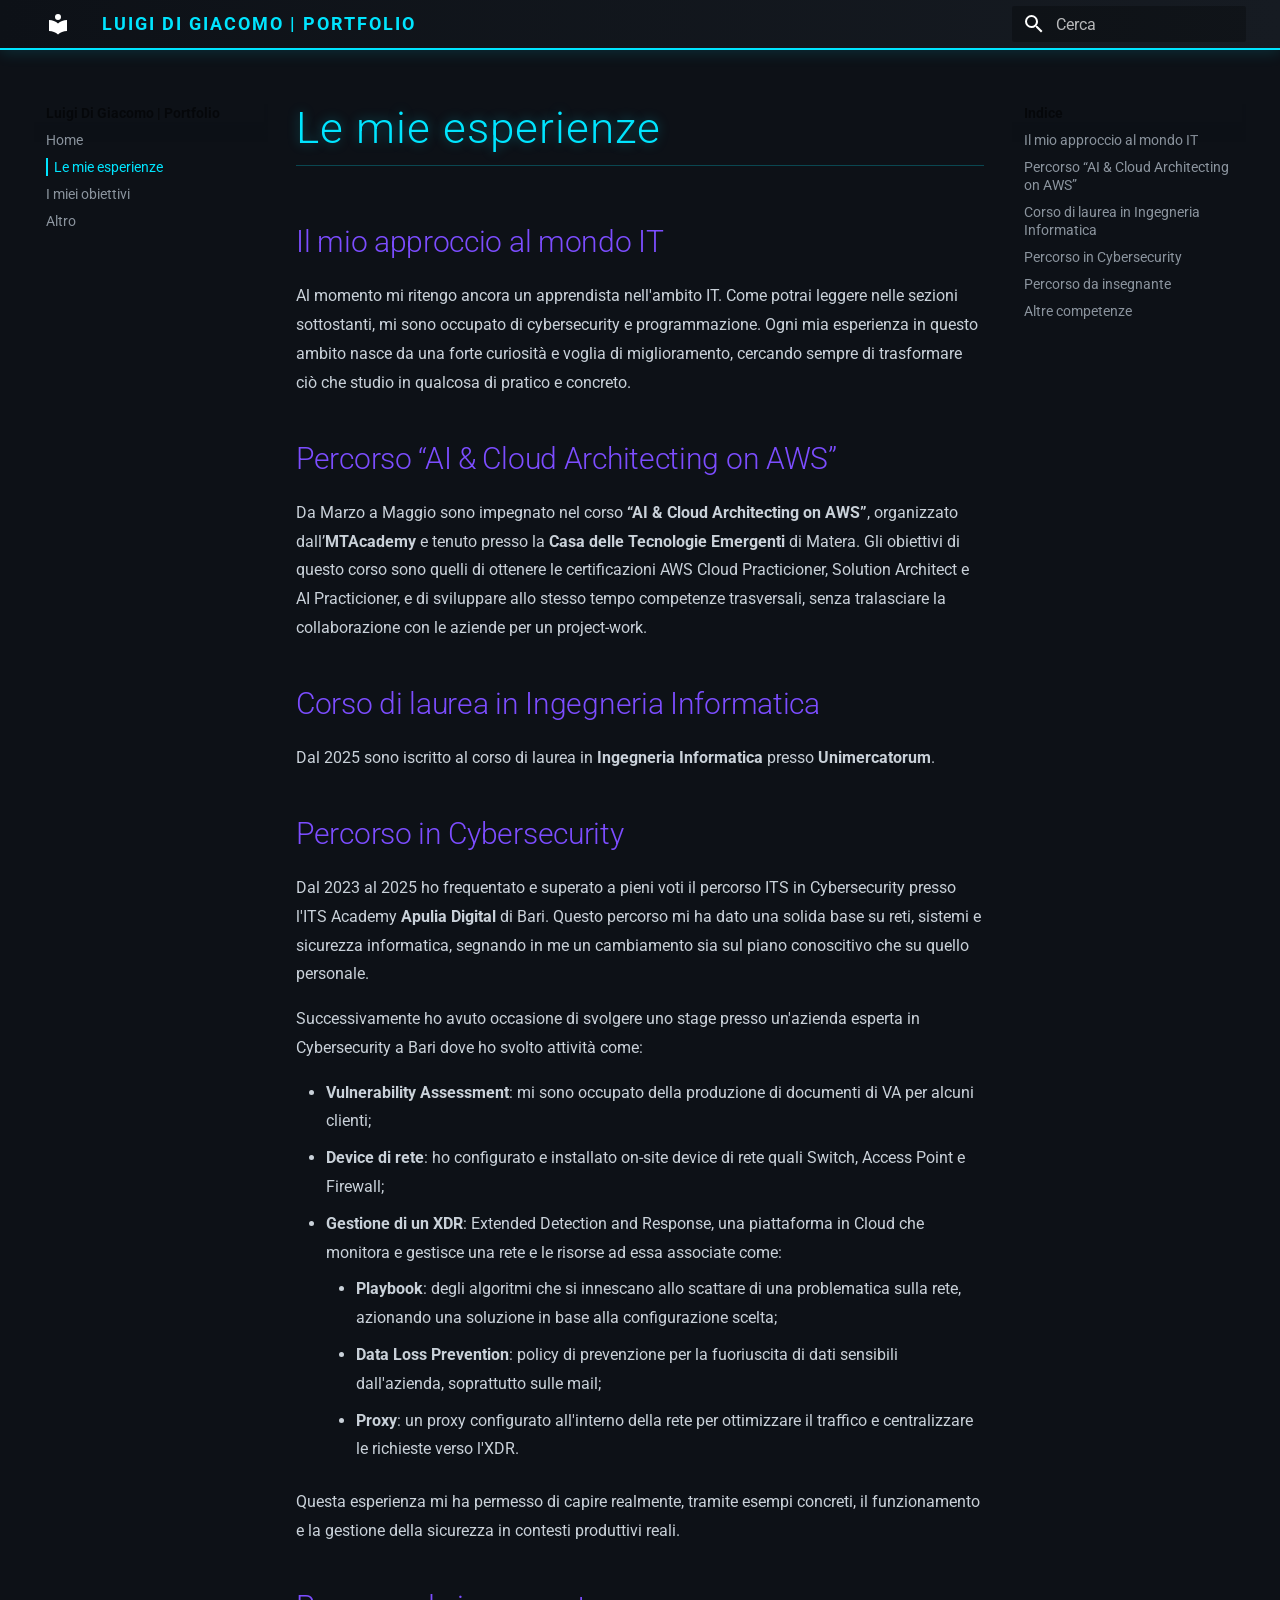
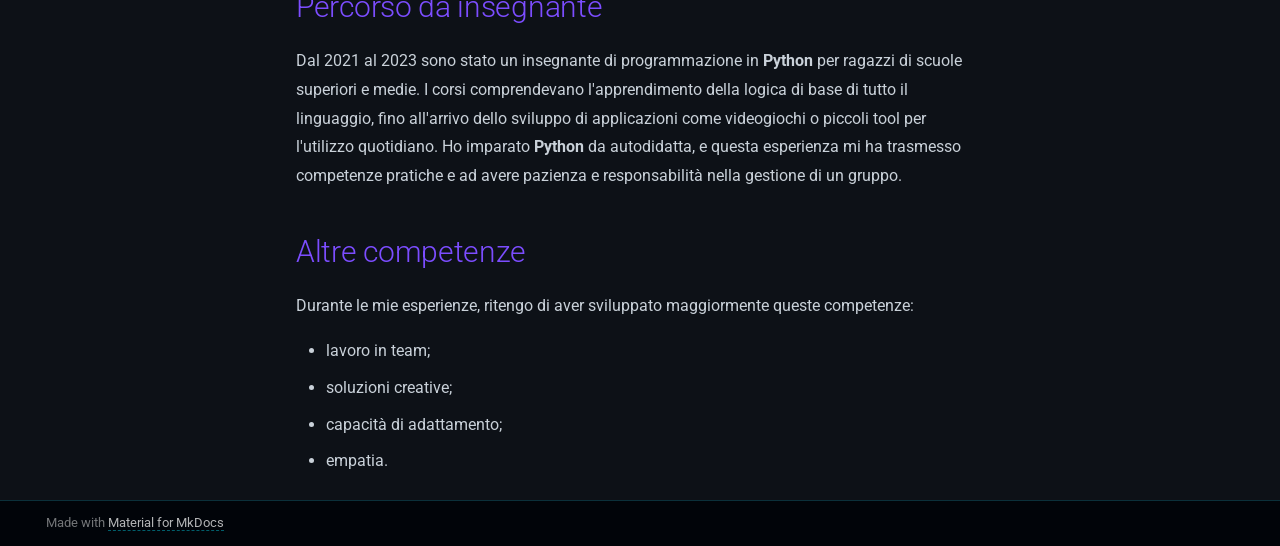
==== commit 2f20b7da: "Deployed ab95e3a with MkDocs version: 1.6.1" ====
--- a/esperienze/index.html
+++ b/esperienze/index.html
@@ -25,7 +25,7 @@
     
     
       
-        <title>Esperienze lavorative - Luigi Di Giacomo | Portfolio</title>
+        <title>Le mie esperienze - Luigi Di Giacomo | Portfolio</title>
       
     
     
@@ -66,6 +66,11 @@
     <input class="md-toggle" data-md-toggle="search" type="checkbox" id="__search" autocomplete="off">
     <label class="md-overlay" for="__drawer"></label>
     <div data-md-component="skip">
+      
+        
+        <a href="#le-mie-esperienze" class="md-skip">
+          Vai al contenuto
+        </a>
       
     </div>
     <div data-md-component="announce">
@@ -99,7 +104,7 @@
         <div class="md-header__topic" data-md-component="header-topic">
           <span class="md-ellipsis">
             
-              Esperienze lavorative
+              Le mie esperienze
             
           </span>
         </div>
@@ -228,6 +233,26 @@
       <input class="md-nav__toggle md-toggle" type="checkbox" id="__toc">
       
       
+        
+      
+      
+        <label class="md-nav__link md-nav__link--active" for="__toc">
+          
+  
+  
+  <span class="md-ellipsis">
+    
+  
+    Le mie esperienze
+  
+
+    
+  </span>
+  
+  
+
+          <span class="md-nav__icon md-icon"></span>
+        </label>
       
       <a href="./" class="md-nav__link md-nav__link--active">
         
@@ -236,7 +261,7 @@
   <span class="md-ellipsis">
     
   
-    Esperienze lavorative
+    Le mie esperienze
   
 
     
@@ -245,6 +270,91 @@
   
 
       </a>
+      
+        
+
+<nav class="md-nav md-nav--secondary" aria-label="Indice">
+  
+  
+  
+    
+  
+  
+    <label class="md-nav__title" for="__toc">
+      <span class="md-nav__icon md-icon"></span>
+      Indice
+    </label>
+    <ul class="md-nav__list" data-md-component="toc" data-md-scrollfix>
+      
+        <li class="md-nav__item">
+  <a href="#il-mio-approccio-al-mondo-it" class="md-nav__link">
+    <span class="md-ellipsis">
+      
+        Il mio approccio al mondo IT
+      
+    </span>
+  </a>
+  
+</li>
+      
+        <li class="md-nav__item">
+  <a href="#percorso-ai-cloud-architecting-on-aws" class="md-nav__link">
+    <span class="md-ellipsis">
+      
+        Percorso “AI &amp; Cloud Architecting on AWS”
+      
+    </span>
+  </a>
+  
+</li>
+      
+        <li class="md-nav__item">
+  <a href="#corso-di-laurea-in-ingegneria-informatica" class="md-nav__link">
+    <span class="md-ellipsis">
+      
+        Corso di laurea in Ingegneria Informatica
+      
+    </span>
+  </a>
+  
+</li>
+      
+        <li class="md-nav__item">
+  <a href="#percorso-in-cybersecurity" class="md-nav__link">
+    <span class="md-ellipsis">
+      
+        Percorso in Cybersecurity
+      
+    </span>
+  </a>
+  
+</li>
+      
+        <li class="md-nav__item">
+  <a href="#percorso-da-insegnante" class="md-nav__link">
+    <span class="md-ellipsis">
+      
+        Percorso da insegnante
+      
+    </span>
+  </a>
+  
+</li>
+      
+        <li class="md-nav__item">
+  <a href="#altre-competenze" class="md-nav__link">
+    <span class="md-ellipsis">
+      
+        Altre competenze
+      
+    </span>
+  </a>
+  
+</li>
+      
+    </ul>
+  
+</nav>
       
     </li>
   
@@ -321,6 +431,82 @@
   
   
   
+    
+  
+  
+    <label class="md-nav__title" for="__toc">
+      <span class="md-nav__icon md-icon"></span>
+      Indice
+    </label>
+    <ul class="md-nav__list" data-md-component="toc" data-md-scrollfix>
+      
+        <li class="md-nav__item">
+  <a href="#il-mio-approccio-al-mondo-it" class="md-nav__link">
+    <span class="md-ellipsis">
+      
+        Il mio approccio al mondo IT
+      
+    </span>
+  </a>
+  
+</li>
+      
+        <li class="md-nav__item">
+  <a href="#percorso-ai-cloud-architecting-on-aws" class="md-nav__link">
+    <span class="md-ellipsis">
+      
+        Percorso “AI &amp; Cloud Architecting on AWS”
+      
+    </span>
+  </a>
+  
+</li>
+      
+        <li class="md-nav__item">
+  <a href="#corso-di-laurea-in-ingegneria-informatica" class="md-nav__link">
+    <span class="md-ellipsis">
+      
+        Corso di laurea in Ingegneria Informatica
+      
+    </span>
+  </a>
+  
+</li>
+      
+        <li class="md-nav__item">
+  <a href="#percorso-in-cybersecurity" class="md-nav__link">
+    <span class="md-ellipsis">
+      
+        Percorso in Cybersecurity
+      
+    </span>
+  </a>
+  
+</li>
+      
+        <li class="md-nav__item">
+  <a href="#percorso-da-insegnante" class="md-nav__link">
+    <span class="md-ellipsis">
+      
+        Percorso da insegnante
+      
+    </span>
+  </a>
+  
+</li>
+      
+        <li class="md-nav__item">
+  <a href="#altre-competenze" class="md-nav__link">
+    <span class="md-ellipsis">
+      
+        Altre competenze
+      
+    </span>
+  </a>
+  
+</li>
+      
+    </ul>
   
 </nav>
                   </div>
@@ -337,9 +523,38 @@
 
 
 
-  <h1>Esperienze lavorative</h1>
-
-
+<h1 id="le-mie-esperienze">Le mie esperienze</h1>
+<h2 id="il-mio-approccio-al-mondo-it">Il mio approccio al mondo IT</h2>
+<p>Al momento mi ritengo ancora un apprendista nell'ambito IT. Come potrai leggere nelle sezioni sottostanti, mi sono occupato di cybersecurity e programmazione. Ogni mia esperienza in questo ambito nasce da una forte curiosità e voglia di miglioramento, cercando sempre di trasformare ciò che studio in qualcosa di pratico e concreto.</p>
+<h2 id="percorso-ai-cloud-architecting-on-aws">Percorso “AI &amp; Cloud Architecting on AWS”</h2>
+<p>Da Marzo a Maggio sono impegnato nel corso <strong>“AI &amp; Cloud Architecting on AWS”</strong>, organizzato dall’<strong>MTAcademy</strong> e tenuto presso la <strong>Casa delle Tecnologie Emergenti</strong> di Matera. Gli obiettivi di questo corso sono quelli di ottenere le certificazioni AWS Cloud Practicioner, Solution Architect e AI Practicioner, e di sviluppare allo stesso tempo competenze trasversali, senza tralasciare la collaborazione con le aziende per un project-work.</p>
+<h2 id="corso-di-laurea-in-ingegneria-informatica">Corso di laurea in Ingegneria Informatica</h2>
+<p>Dal 2025 sono iscritto al corso di laurea in <strong>Ingegneria Informatica</strong> presso <strong>Unimercatorum</strong>.</p>
+<h2 id="percorso-in-cybersecurity">Percorso in Cybersecurity</h2>
+<p>Dal 2023 al 2025 ho frequentato e superato a pieni voti il percorso ITS in Cybersecurity presso l'ITS Academy <strong>Apulia Digital</strong> di Bari. Questo percorso mi ha dato una solida base su reti, sistemi e sicurezza informatica, segnando in me un cambiamento sia sul piano conoscitivo che su quello personale.</p>
+<p>Successivamente ho avuto occasione di svolgere uno stage presso un'azienda esperta in Cybersecurity a Bari dove ho svolto attività come:</p>
+<ul>
+<li><strong>Vulnerability Assessment</strong>: mi sono occupato della produzione di documenti di VA per alcuni clienti;</li>
+<li><strong>Device di rete</strong>: ho configurato e installato on-site device di rete quali Switch, Access Point e Firewall;</li>
+<li><strong>Gestione di un XDR</strong>: Extended Detection and Response, una piattaforma in Cloud che monitora e gestisce una rete e le risorse ad essa associate come:<ul>
+<li><strong>Playbook</strong>: degli algoritmi che si innescano allo scattare di una problematica sulla rete, azionando una soluzione in base alla configurazione scelta;</li>
+<li><strong>Data Loss Prevention</strong>: policy di prevenzione per la fuoriuscita di dati sensibili dall'azienda, soprattutto sulle mail;</li>
+<li><strong>Proxy</strong>: un proxy configurato all'interno della rete per ottimizzare il traffico e centralizzare le richieste verso l'XDR.</li>
+</ul>
+</li>
+</ul>
+<p>Questa esperienza mi ha permesso di capire realmente, tramite esempi concreti, il funzionamento e la gestione della sicurezza in contesti produttivi reali.</p>
+<h2 id="percorso-da-insegnante">Percorso da insegnante</h2>
+<p>Dal 2021 al 2023 sono stato un insegnante di programmazione in <strong>Python</strong> per ragazzi di scuole superiori e medie. I corsi comprendevano l'apprendimento della logica di base di tutto il linguaggio, fino all'arrivo dello sviluppo di applicazioni come videogiochi o piccoli tool per l'utilizzo quotidiano.
+Ho imparato <strong>Python</strong> da autodidatta, e questa esperienza mi ha trasmesso competenze pratiche e ad avere pazienza e responsabilità nella gestione di un gruppo.</p>
+<h2 id="altre-competenze">Altre competenze</h2>
+<p>Durante le mie esperienze, ritengo di aver sviluppato maggiormente queste competenze:</p>
+<ul>
+<li>lavoro in team;</li>
+<li>soluzioni creative;</li>
+<li>capacità di adattamento;</li>
+<li>empatia.</li>
+</ul>
 
 
 
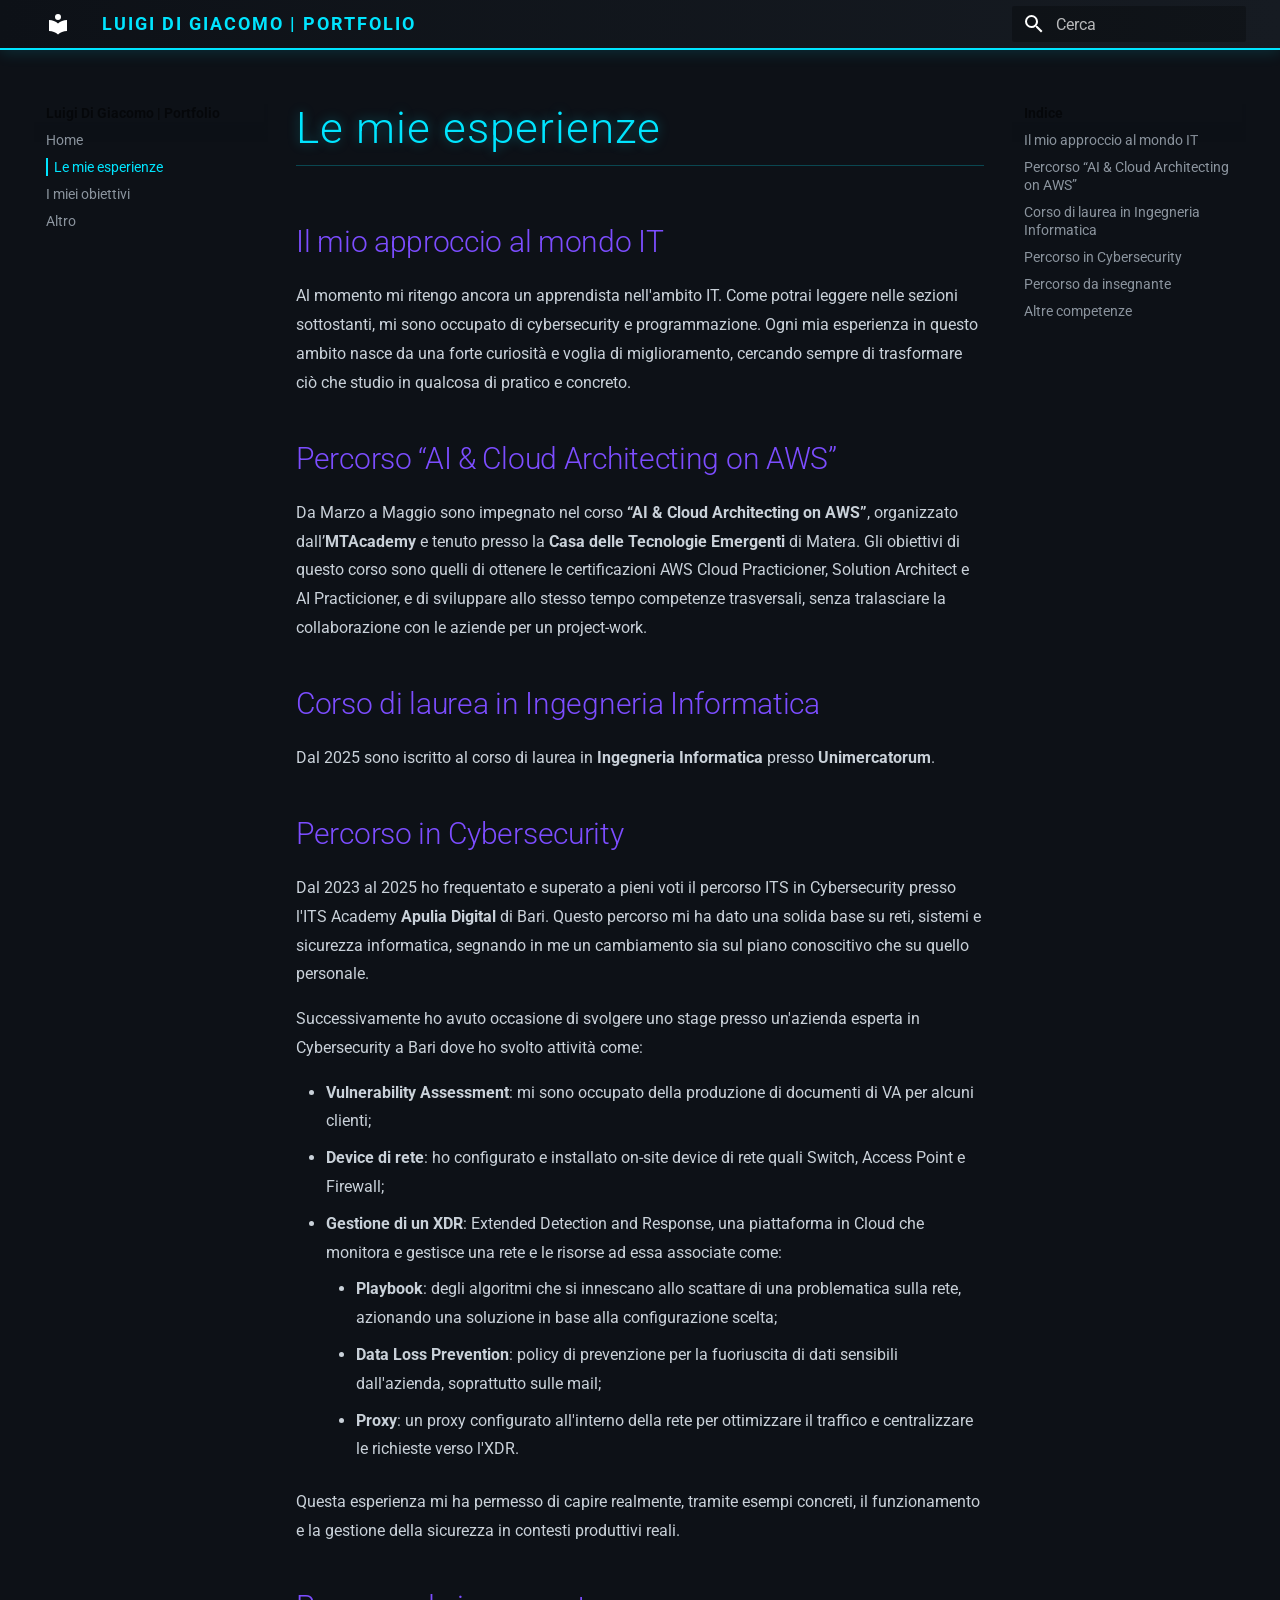
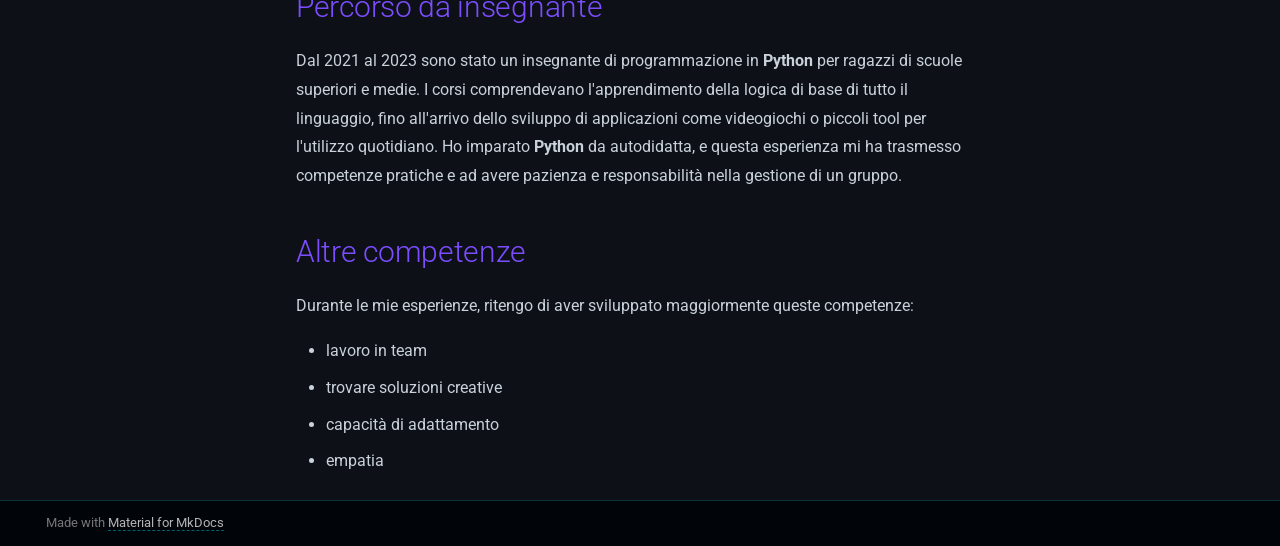
==== commit 1a92214f: "Deployed 68e815b with MkDocs version: 1.6.1" ====
--- a/esperienze/index.html
+++ b/esperienze/index.html
@@ -550,10 +550,10 @@
 <h2 id="altre-competenze">Altre competenze</h2>
 <p>Durante le mie esperienze, ritengo di aver sviluppato maggiormente queste competenze:</p>
 <ul>
-<li>lavoro in team;</li>
-<li>soluzioni creative;</li>
-<li>capacità di adattamento;</li>
-<li>empatia.</li>
+<li>lavoro in team</li>
+<li>trovare soluzioni creative</li>
+<li>capacità di adattamento</li>
+<li>empatia</li>
 </ul>
 
 
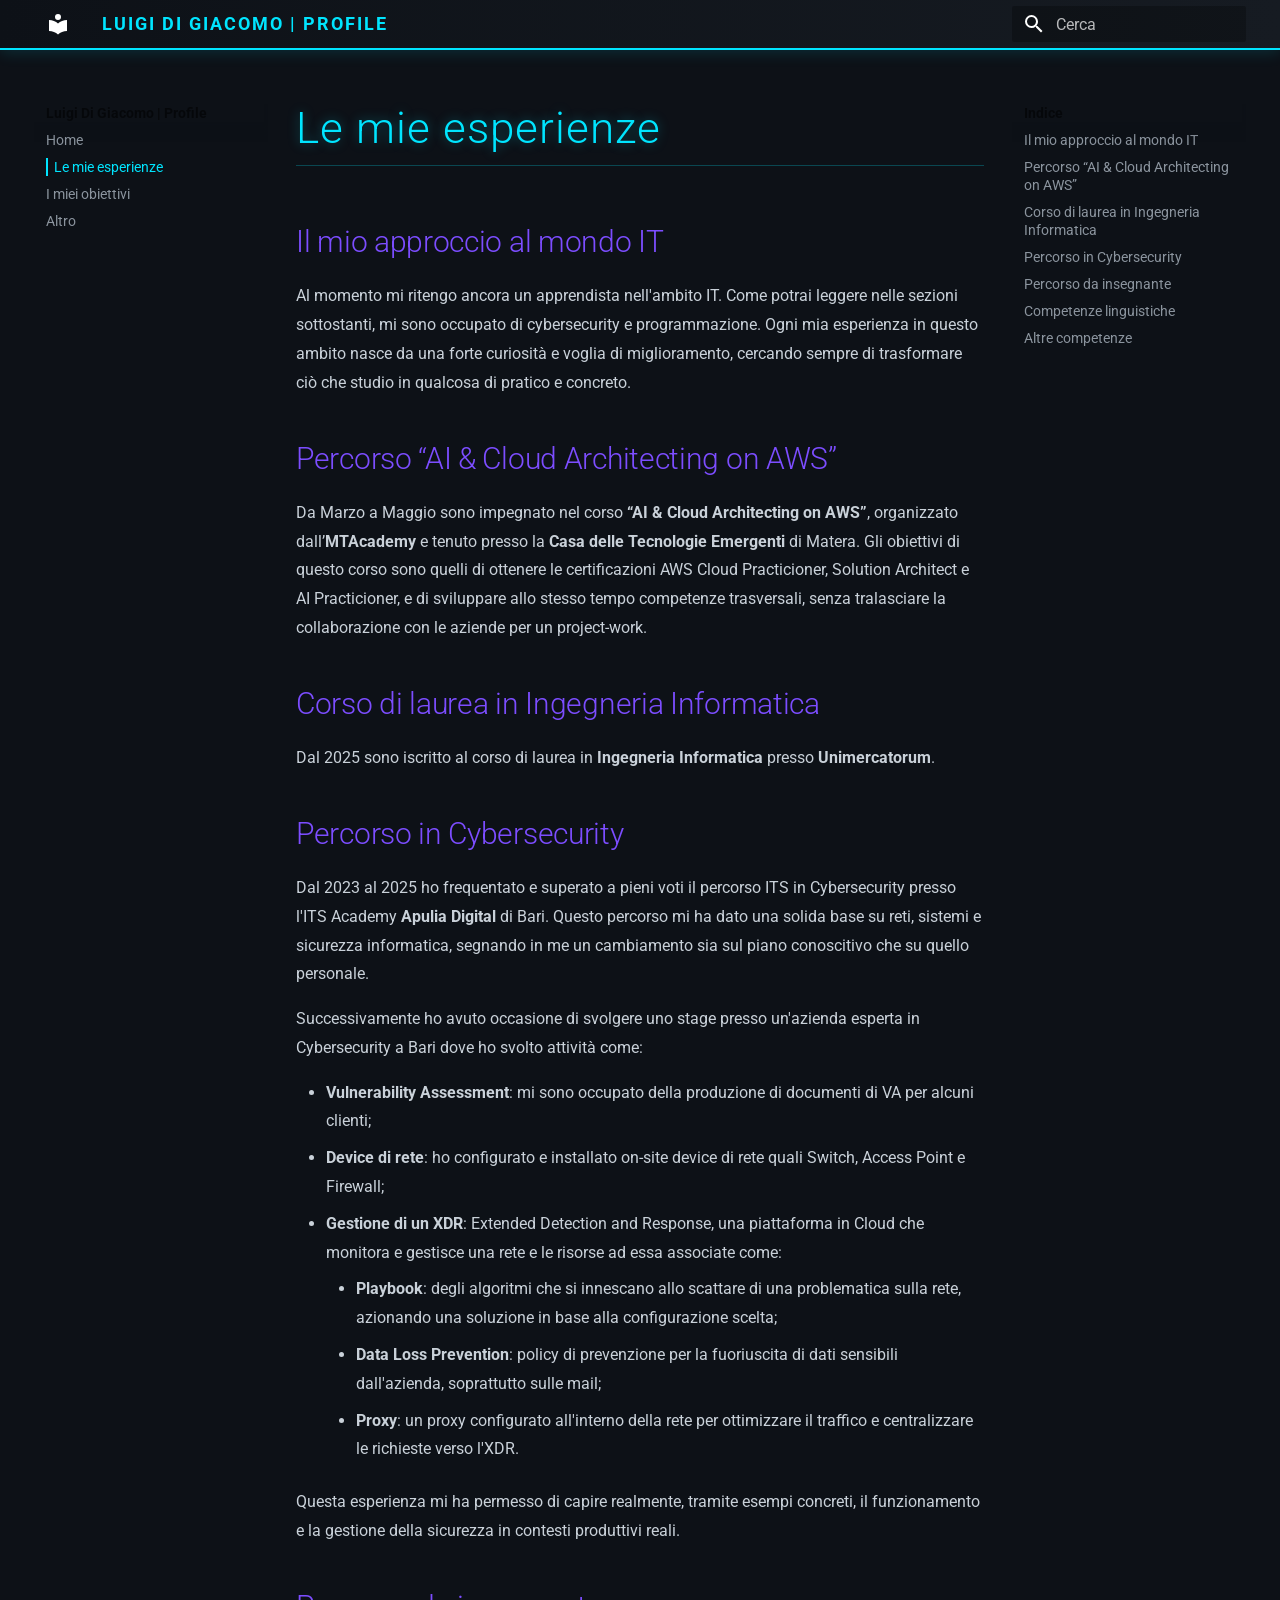
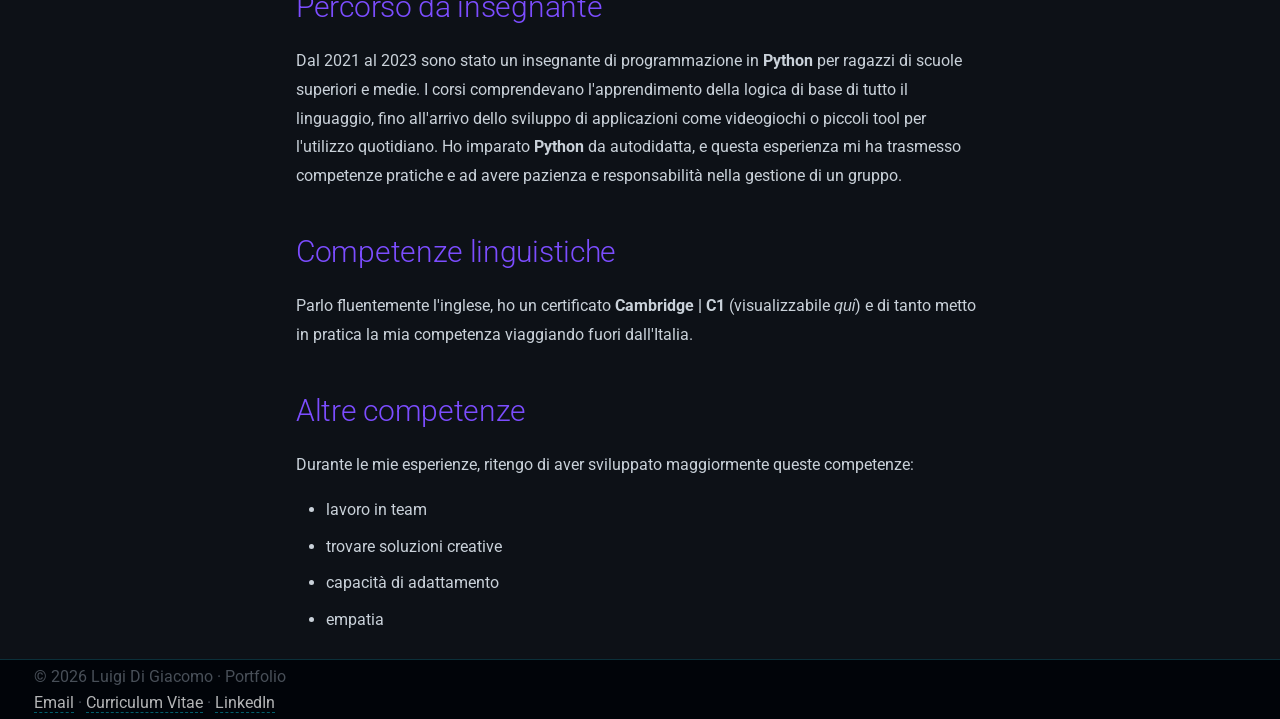
==== commit d597d335: "Deployed 87419d8 with MkDocs version: 1.6.1" ====
--- a/esperienze/index.html
+++ b/esperienze/index.html
@@ -25,7 +25,7 @@
     
     
       
-        <title>Le mie esperienze - Luigi Di Giacomo | Portfolio</title>
+        <title>Le mie esperienze - Luigi Di Giacomo | Profile</title>
       
     
     
@@ -84,7 +84,7 @@
 
 <header class="md-header md-header--shadow" data-md-component="header">
   <nav class="md-header__inner md-grid" aria-label="Intestazione">
-    <a href=".." title="Luigi Di Giacomo | Portfolio" class="md-header__button md-logo" aria-label="Luigi Di Giacomo | Portfolio" data-md-component="logo">
+    <a href=".." title="Luigi Di Giacomo | Profile" class="md-header__button md-logo" aria-label="Luigi Di Giacomo | Profile" data-md-component="logo">
       
   
   <svg xmlns="http://www.w3.org/2000/svg" viewBox="0 0 24 24"><path d="M12 8a3 3 0 0 0 3-3 3 3 0 0 0-3-3 3 3 0 0 0-3 3 3 3 0 0 0 3 3m0 3.54C9.64 9.35 6.5 8 3 8v11c3.5 0 6.64 1.35 9 3.54 2.36-2.19 5.5-3.54 9-3.54V8c-3.5 0-6.64 1.35-9 3.54"/></svg>
@@ -98,7 +98,7 @@
       <div class="md-header__ellipsis">
         <div class="md-header__topic">
           <span class="md-ellipsis">
-            Luigi Di Giacomo | Portfolio
+            Luigi Di Giacomo | Profile
           </span>
         </div>
         <div class="md-header__topic" data-md-component="header-topic">
@@ -182,13 +182,13 @@
 
 <nav class="md-nav md-nav--primary" aria-label="Navigazione" data-md-level="0">
   <label class="md-nav__title" for="__drawer">
-    <a href=".." title="Luigi Di Giacomo | Portfolio" class="md-nav__button md-logo" aria-label="Luigi Di Giacomo | Portfolio" data-md-component="logo">
+    <a href=".." title="Luigi Di Giacomo | Profile" class="md-nav__button md-logo" aria-label="Luigi Di Giacomo | Profile" data-md-component="logo">
       
   
   <svg xmlns="http://www.w3.org/2000/svg" viewBox="0 0 24 24"><path d="M12 8a3 3 0 0 0 3-3 3 3 0 0 0-3-3 3 3 0 0 0-3 3 3 3 0 0 0 3 3m0 3.54C9.64 9.35 6.5 8 3 8v11c3.5 0 6.64 1.35 9 3.54 2.36-2.19 5.5-3.54 9-3.54V8c-3.5 0-6.64 1.35-9 3.54"/></svg>
 
     </a>
-    Luigi Di Giacomo | Portfolio
+    Luigi Di Giacomo | Profile
   </label>
   
   <ul class="md-nav__list" data-md-scrollfix>
@@ -335,6 +335,17 @@
     <span class="md-ellipsis">
       
         Percorso da insegnante
+      
+    </span>
+  </a>
+  
+</li>
+      
+        <li class="md-nav__item">
+  <a href="#competenze-linguistiche" class="md-nav__link">
+    <span class="md-ellipsis">
+      
+        Competenze linguistiche
       
     </span>
   </a>
@@ -489,6 +500,17 @@
     <span class="md-ellipsis">
       
         Percorso da insegnante
+      
+    </span>
+  </a>
+  
+</li>
+      
+        <li class="md-nav__item">
+  <a href="#competenze-linguistiche" class="md-nav__link">
+    <span class="md-ellipsis">
+      
+        Competenze linguistiche
       
     </span>
   </a>
@@ -547,6 +569,8 @@
 <h2 id="percorso-da-insegnante">Percorso da insegnante</h2>
 <p>Dal 2021 al 2023 sono stato un insegnante di programmazione in <strong>Python</strong> per ragazzi di scuole superiori e medie. I corsi comprendevano l'apprendimento della logica di base di tutto il linguaggio, fino all'arrivo dello sviluppo di applicazioni come videogiochi o piccoli tool per l'utilizzo quotidiano.
 Ho imparato <strong>Python</strong> da autodidatta, e questa esperienza mi ha trasmesso competenze pratiche e ad avere pazienza e responsabilità nella gestione di un gruppo.</p>
+<h2 id="competenze-linguistiche">Competenze linguistiche</h2>
+<p>Parlo fluentemente l'inglese, ho un certificato <strong>Cambridge | C1</strong> (visualizzabile <em>qui</em>) e di tanto metto in pratica la mia competenza viaggiando fuori dall'Italia.</p>
 <h2 id="altre-competenze">Altre competenze</h2>
 <p>Durante le mie esperienze, ritengo di aver sviluppato maggiormente queste competenze:</p>
 <ul>
@@ -581,14 +605,17 @@
   
   <div class="md-footer-meta md-typeset">
     <div class="md-footer-meta__inner md-grid">
-      <div class="md-copyright">
-  
-  
-    Made with
-    <a href="https://squidfunk.github.io/mkdocs-material/" target="_blank" rel="noopener">
-      Material for MkDocs
-    </a>
-  
+      <div class="ld-footer">
+  <div class="ld-footer-left">
+    © 2026 Luigi Di Giacomo · Portfolio
+  </div>
+  <div class="ld-footer-right">
+    <a href="mailto:luigi_digiacomo@outlook.com">Email</a>
+    <span>·</span>
+    <a href="https://github.com/luigidigiacomo" target="_blank" rel="noopener">Curriculum Vitae</a>
+    <span>·</span>
+    <a href="https://www.linkedin.com/in/tuo-username" target="_blank" rel="noopener">LinkedIn</a>
+  </div>
 </div>
       
     </div>
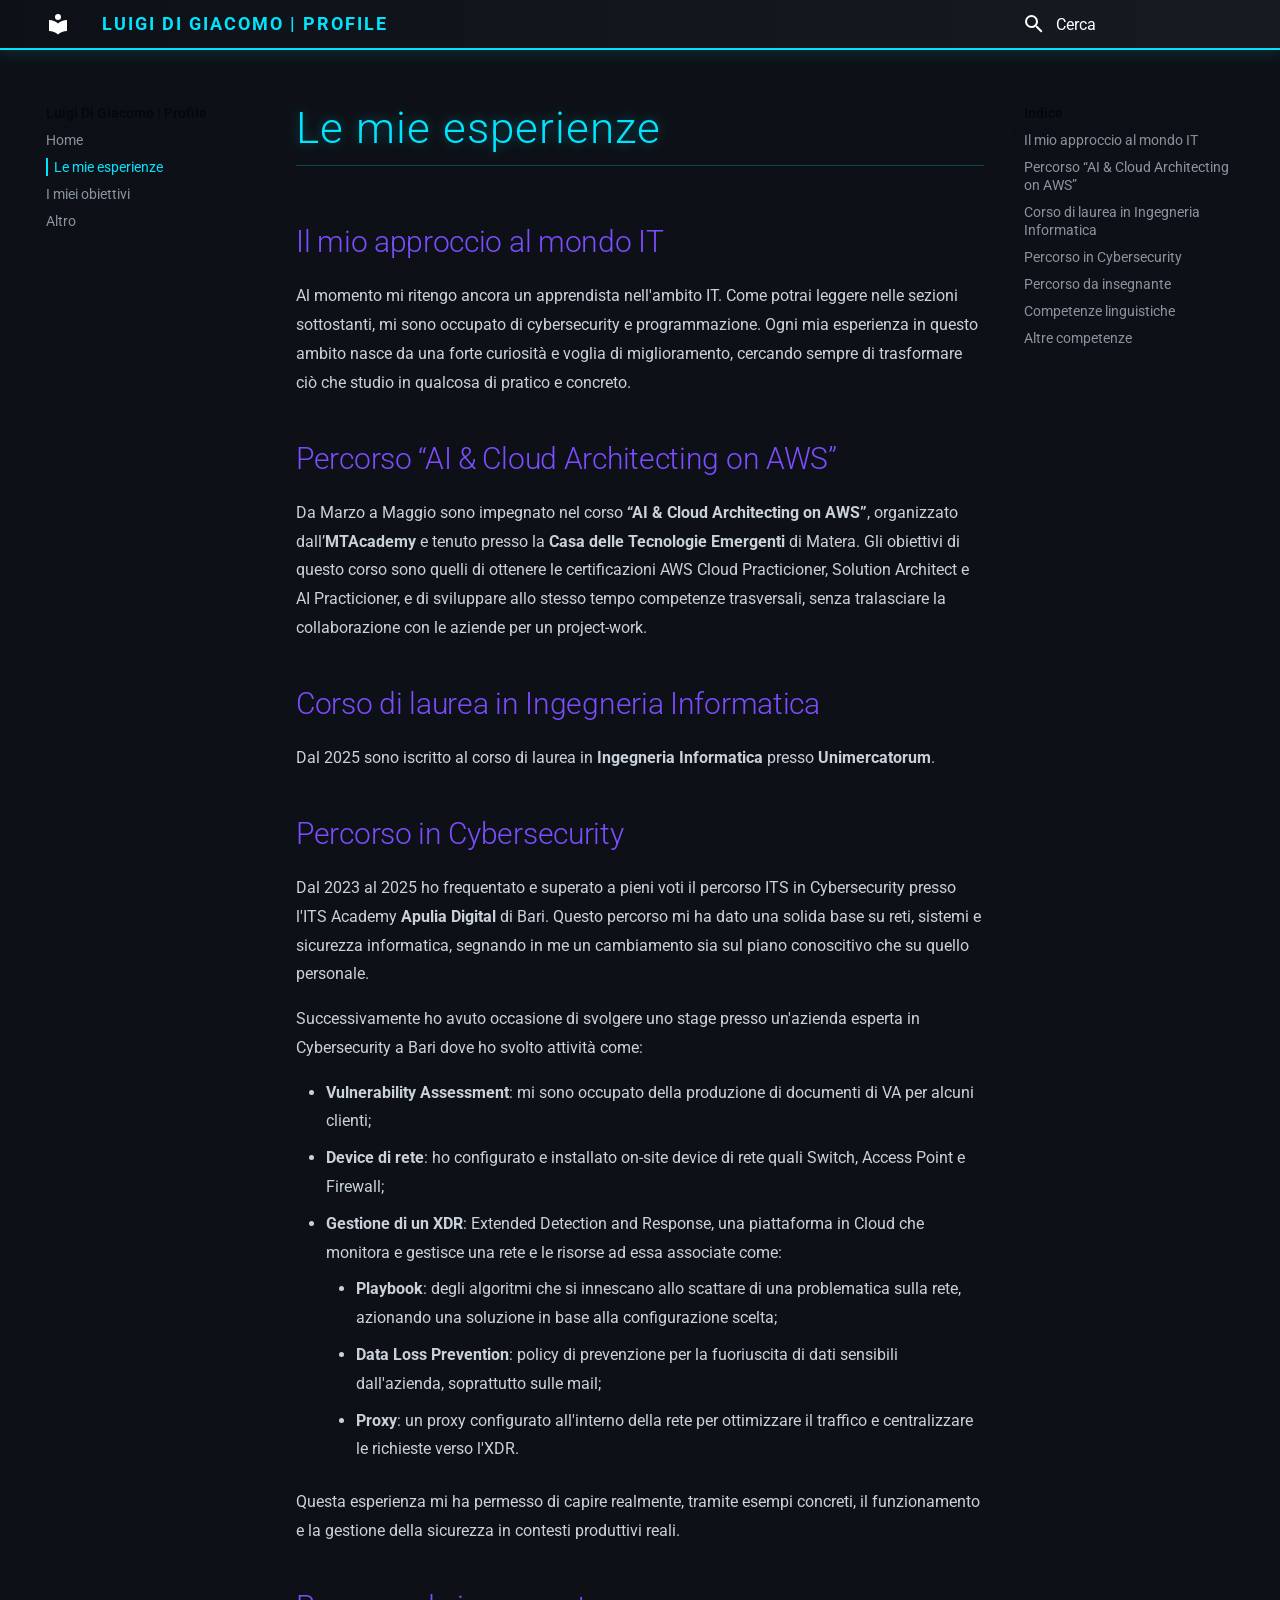
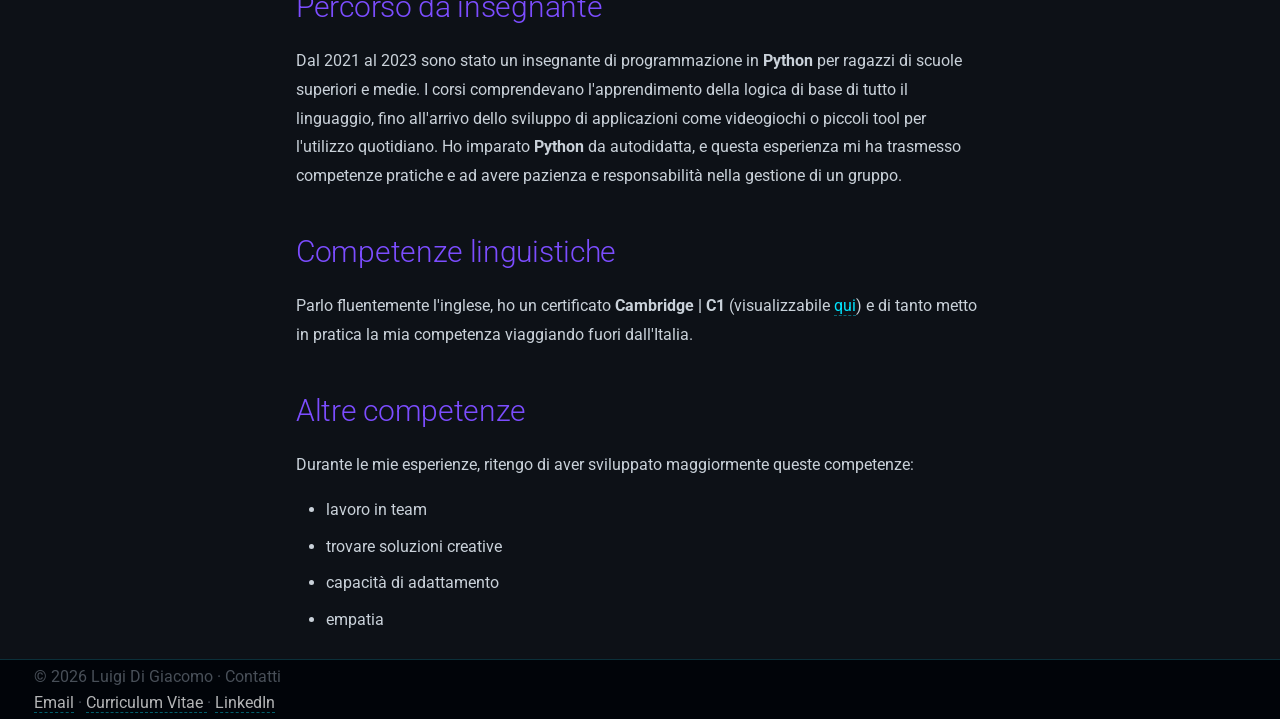
==== commit a79315f4: "Deployed f1bf1ab with MkDocs version: 1.6.1" ====
--- a/esperienze/index.html
+++ b/esperienze/index.html
@@ -10,6 +10,8 @@
         <meta name="author" content="Luigi Di Giacomo">
       
       
+        <link rel="canonical" href="https://luigidigiacomo.github.io/esperienze/">
+      
       
         <link rel="prev" href="..">
       
@@ -49,6 +51,8 @@
     
     
       <link rel="stylesheet" href="../style.css">
+    
+      <link rel="stylesheet" href="../assets/stylesheets/extra.css">
     
     <script>__md_scope=new URL("..",location),__md_hash=e=>[...e].reduce(((e,_)=>(e<<5)-e+_.charCodeAt(0)),0),__md_get=(e,_=localStorage,t=__md_scope)=>JSON.parse(_.getItem(t.pathname+"."+e)),__md_set=(e,_,t=localStorage,a=__md_scope)=>{try{t.setItem(a.pathname+"."+e,JSON.stringify(_))}catch(e){}}</script>
     
@@ -570,7 +574,7 @@
 <p>Dal 2021 al 2023 sono stato un insegnante di programmazione in <strong>Python</strong> per ragazzi di scuole superiori e medie. I corsi comprendevano l'apprendimento della logica di base di tutto il linguaggio, fino all'arrivo dello sviluppo di applicazioni come videogiochi o piccoli tool per l'utilizzo quotidiano.
 Ho imparato <strong>Python</strong> da autodidatta, e questa esperienza mi ha trasmesso competenze pratiche e ad avere pazienza e responsabilità nella gestione di un gruppo.</p>
 <h2 id="competenze-linguistiche">Competenze linguistiche</h2>
-<p>Parlo fluentemente l'inglese, ho un certificato <strong>Cambridge | C1</strong> (visualizzabile <em>qui</em>) e di tanto metto in pratica la mia competenza viaggiando fuori dall'Italia.</p>
+<p>Parlo fluentemente l'inglese, ho un certificato <strong>Cambridge | C1</strong> (visualizzabile <a href="../files/C1_Cambridge_Certificate.pdf">qui</a>) e di tanto metto in pratica la mia competenza viaggiando fuori dall'Italia.</p>
 <h2 id="altre-competenze">Altre competenze</h2>
 <p>Durante le mie esperienze, ritengo di aver sviluppato maggiormente queste competenze:</p>
 <ul>
@@ -607,14 +611,23 @@
     <div class="md-footer-meta__inner md-grid">
       <div class="ld-footer">
   <div class="ld-footer-left">
-    © 2026 Luigi Di Giacomo · Portfolio
+    © 2026 Luigi Di Giacomo · Contatti
   </div>
+
   <div class="ld-footer-right">
     <a href="mailto:luigi_digiacomo@outlook.com">Email</a>
     <span>·</span>
-    <a href="https://github.com/luigidigiacomo" target="_blank" rel="noopener">Curriculum Vitae</a>
+
+    <a href="files/CV_Luigi_Di_Giacomo.pdf" target="_blank" rel="noopener">
+      Curriculum Vitae
+    </a>
     <span>·</span>
-    <a href="https://www.linkedin.com/in/tuo-username" target="_blank" rel="noopener">LinkedIn</a>
+
+    <a href="https://www.linkedin.com/in/luigi-di-giacomo-239444371"
+       target="_blank"
+       rel="noopener">
+      LinkedIn
+    </a>
   </div>
 </div>
       
--- a/assets/stylesheets/extra.css
+++ b/assets/stylesheets/extra.css
@@ -0,0 +1,32 @@
+/* Ricerca — allineata alla palette LD */
+
+/* Barra in alto (come header/nav) */
+.md-search__form,
+.md-search__input {
+  background-color: var(--ld-header) !important;
+  color: var(--ld-text-main) !important;
+}
+
+.md-search__input::placeholder {
+  color: var(--ld-text-muted) !important;
+}
+
+/* Contenitore risultati (come sfondo principale) */
+.md-search__scrollwrap {
+  background-color: var(--ld-bg) !important;
+}
+
+/* Testo meta ("1 documento trovato", "Scrivi per iniziare a cercare") */
+.md-search-result__meta {
+  color: var(--ld-text-soft) !important;
+}
+
+/* Titoli delle pagine trovate */
+.md-search-result__title {
+  color: var(--ld-text-main) !important;
+}
+
+/* Testo di anteprima */
+.md-search-result__teaser {
+  color: var(--ld-text-soft) !important;
+}
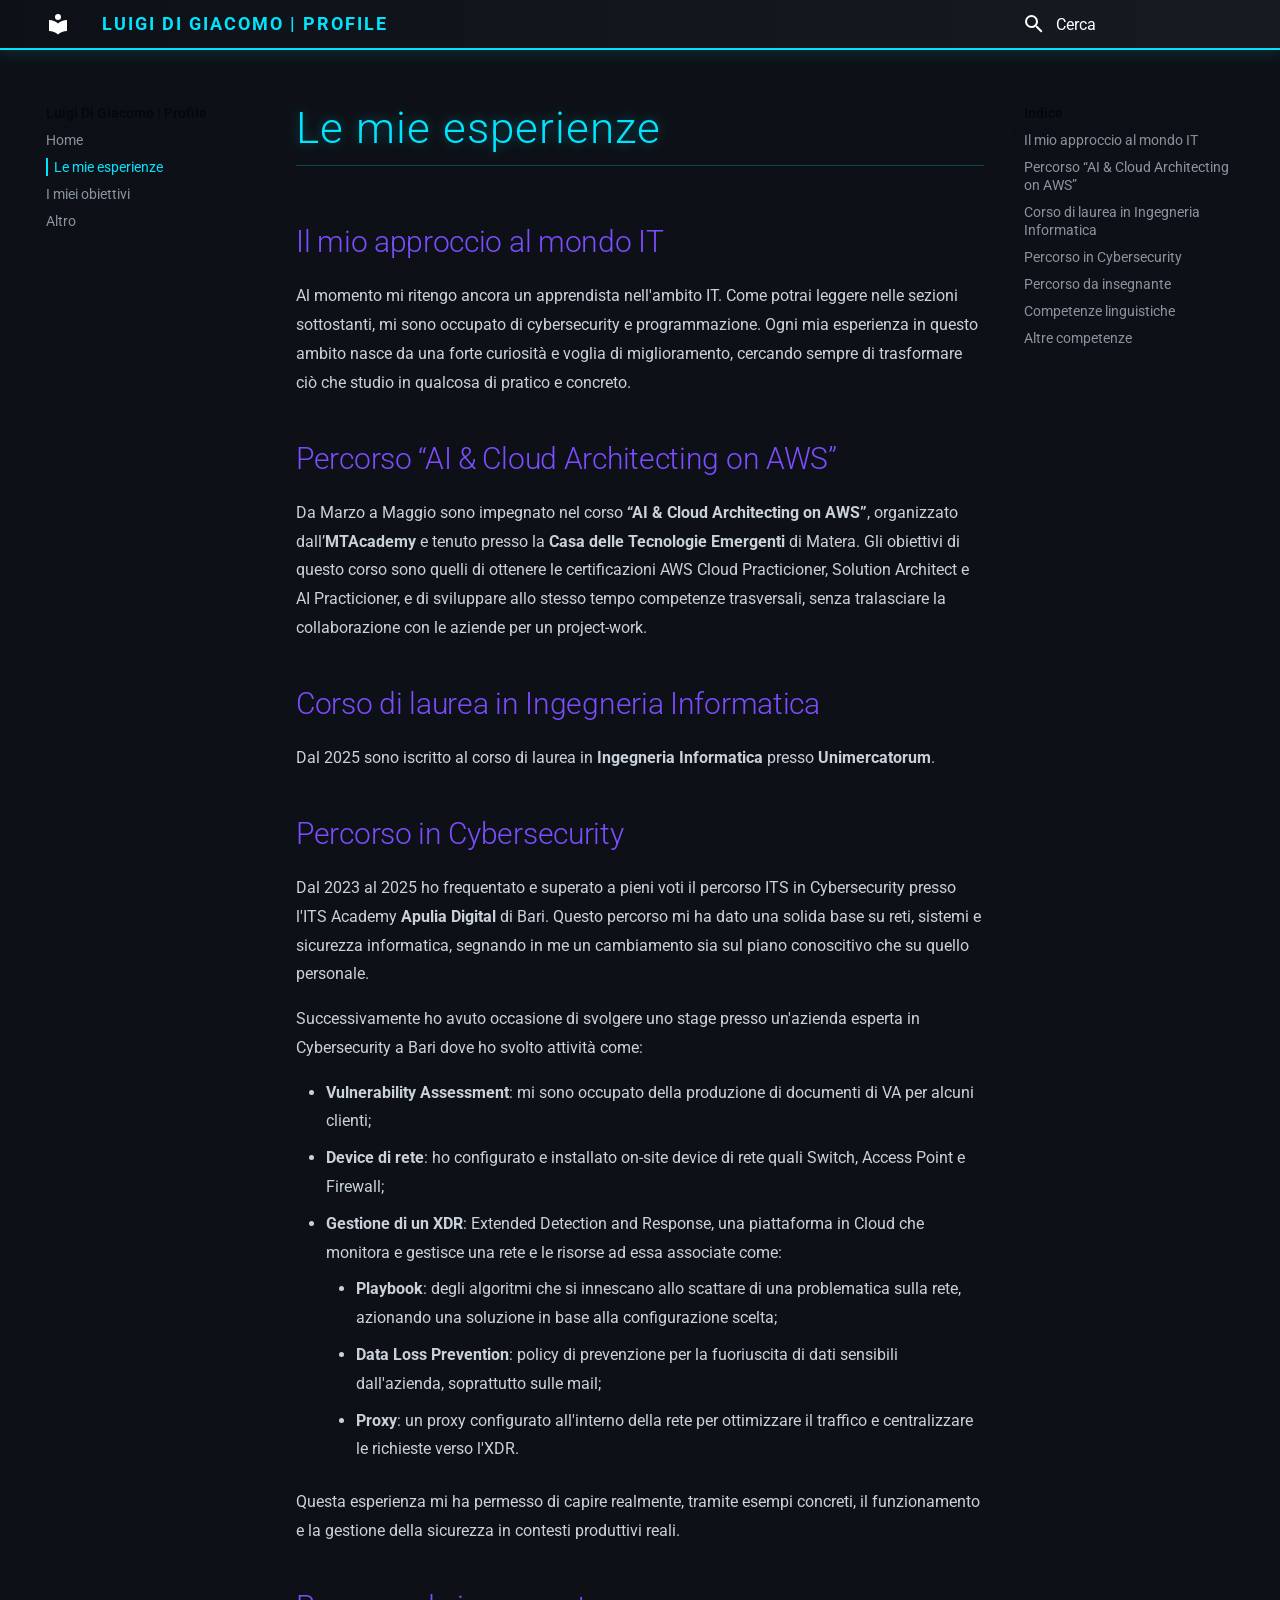
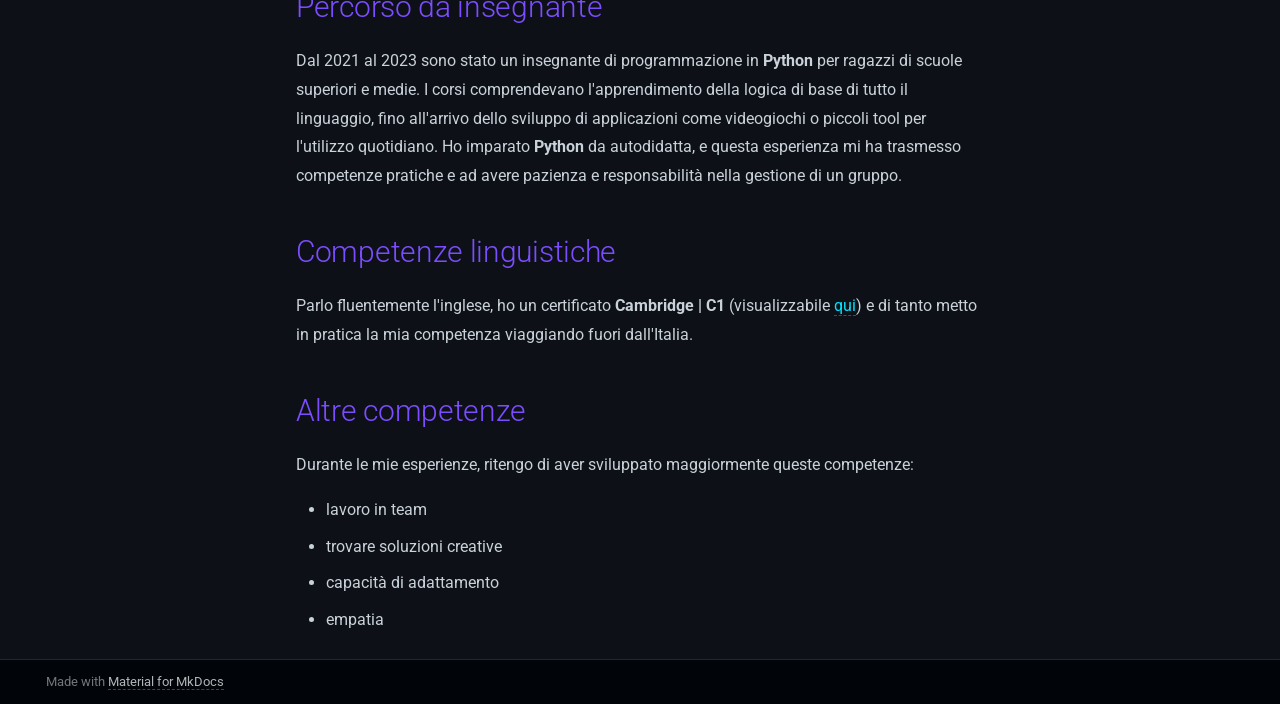
==== commit dd12b415: "Deployed 3629fda with MkDocs version: 1.6.1" ====
--- a/esperienze/index.html
+++ b/esperienze/index.html
@@ -609,26 +609,14 @@
   
   <div class="md-footer-meta md-typeset">
     <div class="md-footer-meta__inner md-grid">
-      <div class="ld-footer">
-  <div class="ld-footer-left">
-    © 2026 Luigi Di Giacomo · Contatti
-  </div>
-
-  <div class="ld-footer-right">
-    <a href="mailto:luigi_digiacomo@outlook.com">Email</a>
-    <span>·</span>
-
-    <a href="files/CV_Luigi_Di_Giacomo.pdf" target="_blank" rel="noopener">
-      Curriculum Vitae
+      <div class="md-copyright">
+  
+  
+    Made with
+    <a href="https://squidfunk.github.io/mkdocs-material/" target="_blank" rel="noopener">
+      Material for MkDocs
     </a>
-    <span>·</span>
-
-    <a href="https://www.linkedin.com/in/luigi-di-giacomo-239444371"
-       target="_blank"
-       rel="noopener">
-      LinkedIn
-    </a>
-  </div>
+  
 </div>
       
     </div>
